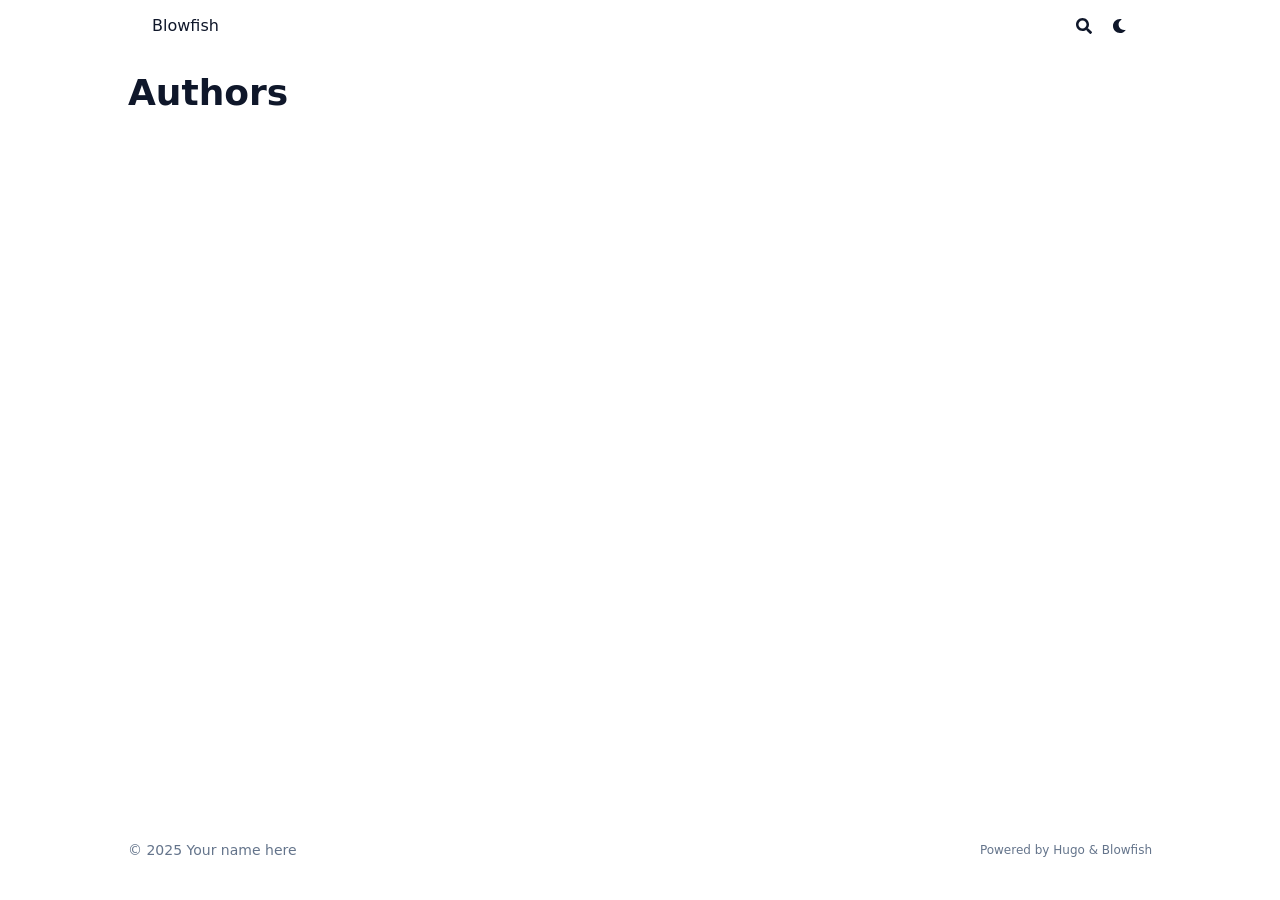
==== public/authors/index.html @ 9824e263 "Initial commit" ====
<!doctype html>
<html
  lang="en"
  dir="ltr"
  class="scroll-smooth"
  data-default-appearance="light"
  data-auto-appearance="true"><head><script src="/livereload.js?mindelay=10&amp;v=2&amp;port=1313&amp;path=livereload" data-no-instant defer></script>
  <meta charset="utf-8">
  
    <meta http-equiv="content-language" content="en">
  
  <meta name="viewport" content="width=device-width, initial-scale=1.0">
  <meta http-equiv="X-UA-Compatible" content="ie=edge">
  <meta name="theme-color">

  
  <title>Authors &middot; Blowfish</title>
    <meta name="title" content="Authors &middot; Blowfish">

  
  <meta name="description" content="My awesome website">
  
  
  
  <link rel="canonical" href="//localhost:1313/authors/">
  
      <link rel="alternate" type="application/rss+xml" href="/authors/index.xml" title="Blowfish" />
  
  
  
  
  
  
  
  
  
  
    
    
  
  
  <link
    type="text/css"
    rel="stylesheet"
    href="/css/main.bundle.min.d7672814413dccdcf76c504d9b0ebb8d0f964dbe6b30a3d4b25b15809a94c2eb732d99898aded2009aacdd1fa8b17cea1369fd81560790cd355aee00bbd142fd.css"
    integrity="sha512-12coFEE9zNz3bFBNmw67jQ&#43;WTb5rMKPUslsVgJqUwutzLZmJit7SAJqs3R&#43;osXzqE2n9gVYHkM01Wu4Au9FC/Q==">

  
  
  <script
    type="text/javascript"
    src="/js/appearance.min.516a16745bea5a9bd011138d254cc0fd3973cd55ce6e15f3dec763e7c7c2c7448f8fe7b54cca811cb821b0c7e12cd161caace1dd794ac3d34d40937cbcc9ee12.js"
    integrity="sha512-UWoWdFvqWpvQERONJUzA/TlzzVXObhXz3sdj58fCx0SPj&#43;e1TMqBHLghsMfhLNFhyqzh3XlKw9NNQJN8vMnuEg=="></script>
  
  
    
    
    
  
  
    
    
  
  
  
  
  
  
  
  
  
    
    <script
      defer
      type="text/javascript"
      id="script-bundle"
      src="/js/main.bundle.min.98bb8ce8f123e03c4d2171eeec151dd404b5c476beb5ef1068d0e8b1a2afb923065e6552fc14b2d867c85ee4bd8529a43193f729f874d3908517ba03b5d1cc57.js"
      integrity="sha512-mLuM6PEj4DxNIXHu7BUd1AS1xHa&#43;te8QaNDosaKvuSMGXmVS/BSy2GfIXuS9hSmkMZP3Kfh005CFF7oDtdHMVw=="
      data-copy="Copy"
      data-copied="Copied"></script>
  
  
    
    <script src="/lib/zoom/zoom.min.umd.a527109b68c082a70f3697716dd72a9d5aa8b545cf800cecbbc7399f2ca6f6e0ce3e431f2062b48bbfa47c9ea42822714060bef309be073f49b9c0e30d318d7b.js" integrity="sha512-pScQm2jAgqcPNpdxbdcqnVqotUXPgAzsu8c5nyym9uDOPkMfIGK0i7&#43;kfJ6kKCJxQGC&#43;8wm&#43;Bz9JucDjDTGNew=="></script>
  

  
  
    <link rel="apple-touch-icon" sizes="180x180" href="/apple-touch-icon.png">
    <link rel="icon" type="image/png" sizes="32x32" href="/favicon-32x32.png">
    <link rel="icon" type="image/png" sizes="16x16" href="/favicon-16x16.png">
    <link rel="manifest" href="/site.webmanifest">
  

  
  
  
  
  
  

  
  <meta property="og:url" content="//localhost:1313/authors/">
  <meta property="og:site_name" content="Blowfish">
  <meta property="og:title" content="Authors">
  <meta property="og:description" content="My awesome website">
  <meta property="og:locale" content="en">
  <meta property="og:type" content="website">

  
  <meta name="twitter:card" content="summary">
  <meta name="twitter:title" content="Authors">
  <meta name="twitter:description" content="My awesome website">

  


  
  
    <meta name="author" content="Your name here">
  
  

  
  

<script src="/lib/jquery/jquery.slim.min.b0dca576e87d7eaa5850ae4e61759c065786cdb6489d68fcc82240539eebd5da522bdb4fda085ffd245808c8fe2acb2516408eb774ef26b5f6015fc6737c0ea8.js" integrity="sha512-sNylduh9fqpYUK5OYXWcBleGzbZInWj8yCJAU57r1dpSK9tP2ghf/SRYCMj&#43;KsslFkCOt3TvJrX2AV/Gc3wOqA=="></script>























  
  





  
  

  
  

  
  

  
  
</head>
<body
    class="flex flex-col h-screen px-6 m-auto text-lg leading-7 max-w-7xl bg-neutral text-neutral-900 dark:bg-neutral-800 dark:text-neutral sm:px-14 md:px-24 lg:px-32 scrollbar-thin scrollbar-track-neutral-200 scrollbar-thumb-neutral-400 dark:scrollbar-track-neutral-800 dark:scrollbar-thumb-neutral-600">
    <div id="the-top" class="absolute flex self-center">
      <a
        class="px-3 py-1 text-sm -translate-y-8 rounded-b-lg bg-primary-200 focus:translate-y-0 dark:bg-neutral-600"
        href="#main-content">
        <span class="font-bold text-primary-600 ltr:pr-2 rtl:pl-2 dark:text-primary-400">&darr;</span>
        Skip to main content
      </a>
    </div>
    
    
      













<div
  class="main-menu flex items-center justify-between px-4 py-6 sm:px-6 md:justify-start gap-x-3 pt-[2px] pr-0 pb-[3px] pl-0">
  
  

  <div class="flex flex-1 items-center justify-between">
    <nav class="flex space-x-3">
      
        <a href="/" class="text-base font-medium text-gray-500 hover:text-gray-900">
          Blowfish
        </a>
      
    </nav>
    
  <nav class="hidden md:flex items-center gap-x-5 md:ml-12 h-12">
    

    

    

    
      <button
        id="search-button"
        aria-label="Search"
        class="text-base hover:text-primary-600 dark:hover:text-primary-400"
        title="Search (/)">
        <span class="relative block icon"><svg aria-hidden="true" focusable="false" data-prefix="fas" data-icon="search" class="svg-inline--fa fa-search fa-w-16" role="img" xmlns="http://www.w3.org/2000/svg" viewBox="0 0 512 512"><path fill="currentColor" d="M505 442.7L405.3 343c-4.5-4.5-10.6-7-17-7H372c27.6-35.3 44-79.7 44-128C416 93.1 322.9 0 208 0S0 93.1 0 208s93.1 208 208 208c48.3 0 92.7-16.4 128-44v16.3c0 6.4 2.5 12.5 7 17l99.7 99.7c9.4 9.4 24.6 9.4 33.9 0l28.3-28.3c9.4-9.4 9.4-24.6.1-34zM208 336c-70.7 0-128-57.2-128-128 0-70.7 57.2-128 128-128 70.7 0 128 57.2 128 128 0 70.7-57.2 128-128 128z"/></svg>
</span>
      </button>
    

    
      <div class=" flex items-center">
        <button
          id="appearance-switcher"
          aria-label="Dark mode switcher"
          type="button"
          class="text-base hover:text-primary-600 dark:hover:text-primary-400">
          <div class="flex items-center justify-center dark:hidden">
            <span class="relative block icon"><svg xmlns="http://www.w3.org/2000/svg" viewBox="0 0 512 512"><path fill="currentColor" d="M32 256c0-123.8 100.3-224 223.8-224c11.36 0 29.7 1.668 40.9 3.746c9.616 1.777 11.75 14.63 3.279 19.44C245 86.5 211.2 144.6 211.2 207.8c0 109.7 99.71 193 208.3 172.3c9.561-1.805 16.28 9.324 10.11 16.95C387.9 448.6 324.8 480 255.8 480C132.1 480 32 379.6 32 256z"/></svg>
</span>
          </div>
          <div class="items-center justify-center hidden dark:flex">
            <span class="relative block icon"><svg xmlns="http://www.w3.org/2000/svg" viewBox="0 0 512 512"><path fill="currentColor" d="M256 159.1c-53.02 0-95.1 42.98-95.1 95.1S202.1 351.1 256 351.1s95.1-42.98 95.1-95.1S309 159.1 256 159.1zM509.3 347L446.1 255.1l63.15-91.01c6.332-9.125 1.104-21.74-9.826-23.72l-109-19.7l-19.7-109c-1.975-10.93-14.59-16.16-23.72-9.824L256 65.89L164.1 2.736c-9.125-6.332-21.74-1.107-23.72 9.824L121.6 121.6L12.56 141.3C1.633 143.2-3.596 155.9 2.736 164.1L65.89 256l-63.15 91.01c-6.332 9.125-1.105 21.74 9.824 23.72l109 19.7l19.7 109c1.975 10.93 14.59 16.16 23.72 9.824L256 446.1l91.01 63.15c9.127 6.334 21.75 1.107 23.72-9.822l19.7-109l109-19.7C510.4 368.8 515.6 356.1 509.3 347zM256 383.1c-70.69 0-127.1-57.31-127.1-127.1c0-70.69 57.31-127.1 127.1-127.1s127.1 57.3 127.1 127.1C383.1 326.7 326.7 383.1 256 383.1z"/></svg>
</span>
          </div>
        </button>
      </div>
    
  </nav>

    
  <div class="flex md:hidden items-center gap-x-5 md:ml-12 h-12">
    <span></span>

    

    

    
      <button
        id="search-button-mobile"
        aria-label="Search"
        class="text-base hover:text-primary-600 dark:hover:text-primary-400"
        title="Search (/)">
        <span class="relative block icon"><svg aria-hidden="true" focusable="false" data-prefix="fas" data-icon="search" class="svg-inline--fa fa-search fa-w-16" role="img" xmlns="http://www.w3.org/2000/svg" viewBox="0 0 512 512"><path fill="currentColor" d="M505 442.7L405.3 343c-4.5-4.5-10.6-7-17-7H372c27.6-35.3 44-79.7 44-128C416 93.1 322.9 0 208 0S0 93.1 0 208s93.1 208 208 208c48.3 0 92.7-16.4 128-44v16.3c0 6.4 2.5 12.5 7 17l99.7 99.7c9.4 9.4 24.6 9.4 33.9 0l28.3-28.3c9.4-9.4 9.4-24.6.1-34zM208 336c-70.7 0-128-57.2-128-128 0-70.7 57.2-128 128-128 70.7 0 128 57.2 128 128 0 70.7-57.2 128-128 128z"/></svg>
</span>
      </button>
    

    
      <button
        id="appearance-switcher-mobile"
        aria-label="Dark mode switcher"
        type="button"
        class="text-base hover:text-primary-600 dark:hover:text-primary-400 ltr:mr-1 rtl:ml-1">
        <div class="flex items-center justify-center dark:hidden">
          <span class="relative block icon"><svg xmlns="http://www.w3.org/2000/svg" viewBox="0 0 512 512"><path fill="currentColor" d="M32 256c0-123.8 100.3-224 223.8-224c11.36 0 29.7 1.668 40.9 3.746c9.616 1.777 11.75 14.63 3.279 19.44C245 86.5 211.2 144.6 211.2 207.8c0 109.7 99.71 193 208.3 172.3c9.561-1.805 16.28 9.324 10.11 16.95C387.9 448.6 324.8 480 255.8 480C132.1 480 32 379.6 32 256z"/></svg>
</span>
        </div>
        <div class="items-center justify-center hidden dark:flex">
          <span class="relative block icon"><svg xmlns="http://www.w3.org/2000/svg" viewBox="0 0 512 512"><path fill="currentColor" d="M256 159.1c-53.02 0-95.1 42.98-95.1 95.1S202.1 351.1 256 351.1s95.1-42.98 95.1-95.1S309 159.1 256 159.1zM509.3 347L446.1 255.1l63.15-91.01c6.332-9.125 1.104-21.74-9.826-23.72l-109-19.7l-19.7-109c-1.975-10.93-14.59-16.16-23.72-9.824L256 65.89L164.1 2.736c-9.125-6.332-21.74-1.107-23.72 9.824L121.6 121.6L12.56 141.3C1.633 143.2-3.596 155.9 2.736 164.1L65.89 256l-63.15 91.01c-6.332 9.125-1.105 21.74 9.824 23.72l109 19.7l19.7 109c1.975 10.93 14.59 16.16 23.72 9.824L256 446.1l91.01 63.15c9.127 6.334 21.75 1.107 23.72-9.822l19.7-109l109-19.7C510.4 368.8 515.6 356.1 509.3 347zM256 383.1c-70.69 0-127.1-57.31-127.1-127.1c0-70.69 57.31-127.1 127.1-127.1s127.1 57.3 127.1 127.1C383.1 326.7 326.7 383.1 256 383.1z"/></svg>
</span>
        </div>
      </button>
    
  </div>

  </div>
  
  <div class="-my-2 md:hidden">
    <div id="menu-button" class="block">
      
    </div>
  </div>

</div>





    
    <div class="relative flex flex-col grow">
      <main id="main-content" class="grow">
        
  
  <header>
    
    <h1 class="mt-5 text-4xl font-extrabold text-neutral-900 dark:text-neutral">Authors</h1>
    <div class="mt-1 mb-2 text-base text-neutral-500 dark:text-neutral-400 print:hidden">
      





  
  



  

  

  

  

  


  <div class="flex flex-row flex-wrap items-center">
    
    
  </div>


    </div>
  </header>
  

  

    <section class="flex flex-wrap max-w-prose -mx-2 overflow-hidden">
      
    </section>
  


        
      </main><footer id="site-footer" class="py-10 print:hidden">
  
  
    
  
  <div class="flex items-center justify-between">
    
    
      <p class="text-sm text-neutral-500 dark:text-neutral-400">
          &copy;
          2025
          Your name here
      </p>
    

    
    
      <p class="text-xs text-neutral-500 dark:text-neutral-400">
        
        
        Powered by <a class="hover:underline hover:decoration-primary-400 hover:text-primary-500"
          href="https://gohugo.io/" target="_blank" rel="noopener noreferrer">Hugo</a> &amp; <a class="hover:underline hover:decoration-primary-400 hover:text-primary-500"
          href="https://blowfish.page/" target="_blank" rel="noopener noreferrer">Blowfish</a>
      </p>
    
  </div>
  
    <script>
      mediumZoom(document.querySelectorAll("img:not(.nozoom)"), {
        margin: 24,
        background: "rgba(0,0,0,0.5)",
        scrollOffset: 0,
      });
    </script>
  
  
  
  <script
    type="text/javascript"
    src="/js/process.min.ee03488f19c93c2efb199e2e3014ea5f3cb2ce7d45154adb3399a158cac27ca52831db249ede5bb602700ef87eb02434139de0858af1818ab0fb4182472204a4.js"
    integrity="sha512-7gNIjxnJPC77GZ4uMBTqXzyyzn1FFUrbM5mhWMrCfKUoMdsknt5btgJwDvh&#43;sCQ0E53ghYrxgYqw&#43;0GCRyIEpA=="></script>
  
  
</footer>
<div
  id="search-wrapper"
  class="invisible fixed inset-0 flex h-screen w-screen cursor-default flex-col bg-neutral-500/50 p-4 backdrop-blur-sm dark:bg-neutral-900/50 sm:p-6 md:p-[10vh] lg:p-[12vh] z-500"
  data-url="//localhost:1313/">
  <div
    id="search-modal"
    class="flex flex-col w-full max-w-3xl min-h-0 mx-auto border rounded-md shadow-lg top-20 border-neutral-200 bg-neutral dark:border-neutral-700 dark:bg-neutral-800">
    <header class="relative z-10 flex items-center justify-between flex-none px-2">
      <form class="flex items-center flex-auto min-w-0">
        <div class="flex items-center justify-center w-8 h-8 text-neutral-400">
          <span class="relative block icon"><svg aria-hidden="true" focusable="false" data-prefix="fas" data-icon="search" class="svg-inline--fa fa-search fa-w-16" role="img" xmlns="http://www.w3.org/2000/svg" viewBox="0 0 512 512"><path fill="currentColor" d="M505 442.7L405.3 343c-4.5-4.5-10.6-7-17-7H372c27.6-35.3 44-79.7 44-128C416 93.1 322.9 0 208 0S0 93.1 0 208s93.1 208 208 208c48.3 0 92.7-16.4 128-44v16.3c0 6.4 2.5 12.5 7 17l99.7 99.7c9.4 9.4 24.6 9.4 33.9 0l28.3-28.3c9.4-9.4 9.4-24.6.1-34zM208 336c-70.7 0-128-57.2-128-128 0-70.7 57.2-128 128-128 70.7 0 128 57.2 128 128 0 70.7-57.2 128-128 128z"/></svg>
</span>
        </div>
        <input
          type="search"
          id="search-query"
          class="flex flex-auto h-12 mx-1 bg-transparent appearance-none focus:outline-dotted focus:outline-2 focus:outline-transparent"
          placeholder="Search"
          tabindex="0">
      </form>
      <button
        id="close-search-button"
        class="flex items-center justify-center w-8 h-8 text-neutral-700 hover:text-primary-600 dark:text-neutral dark:hover:text-primary-400"
        title="Close (Esc)">
        <span class="relative block icon"><svg xmlns="http://www.w3.org/2000/svg" viewBox="0 0 320 512"><path fill="currentColor" d="M310.6 361.4c12.5 12.5 12.5 32.75 0 45.25C304.4 412.9 296.2 416 288 416s-16.38-3.125-22.62-9.375L160 301.3L54.63 406.6C48.38 412.9 40.19 416 32 416S15.63 412.9 9.375 406.6c-12.5-12.5-12.5-32.75 0-45.25l105.4-105.4L9.375 150.6c-12.5-12.5-12.5-32.75 0-45.25s32.75-12.5 45.25 0L160 210.8l105.4-105.4c12.5-12.5 32.75-12.5 45.25 0s12.5 32.75 0 45.25l-105.4 105.4L310.6 361.4z"/></svg>
</span>
      </button>
    </header>
    <section class="flex-auto px-2 overflow-auto">
      <ul id="search-results">
        
      </ul>
    </section>
  </div>
</div>

    </div>
  </body>
  
</html>
---- css/main.bundle.min.d7672814413dccdcf76c504d9b0ebb8d0f964dbe6b30a3d4b25b15809a94c2eb732d99898aded2009aacdd1fa8b17cea1369fd81560790cd355aee00bbd142fd.css ----
:root{--color-neutral:255, 255, 255;--color-neutral-50:248, 250, 252;--color-neutral-100:241, 245, 249;--color-neutral-200:226, 232, 240;--color-neutral-300:203, 213, 225;--color-neutral-400:148, 163, 184;--color-neutral-500:100, 116, 139;--color-neutral-600:71, 85, 105;--color-neutral-700:51, 65, 85;--color-neutral-800:30, 41, 59;--color-neutral-900:15, 23, 42;--color-primary-50:239, 246, 255;--color-primary-100:219, 234, 254;--color-primary-200:191, 219, 254;--color-primary-300:147, 197, 253;--color-primary-400:96, 165, 250;--color-primary-500:59, 130, 246;--color-primary-600:37, 99, 235;--color-primary-700:29, 78, 216;--color-primary-800:30, 64, 175;--color-primary-900:30, 58, 138;--color-secondary-50:236, 254, 255;--color-secondary-100:207, 250, 254;--color-secondary-200:165, 243, 252;--color-secondary-300:103, 232, 249;--color-secondary-400:34, 211, 238;--color-secondary-500:6, 182, 212;--color-secondary-600:8, 145, 178;--color-secondary-700:14, 116, 144;--color-secondary-800:21, 94, 117;--color-secondary-900:22, 78, 99}/*!tailwindcss v4.1.11 | MIT License | https://tailwindcss.com*//*!Blowfish | MIT License | https://github.com/nunocoracao/blowfish*/@layer properties;#zen-mode-button{cursor:pointer}.zen-mode{position:relative}body.zen-mode-enable{ #bmc-wbtn, .author { display: none !important; }}.prose .chroma{position:static;border-radius:var(--radius-md);background-color:rgba(var(--color-neutral-50),1);color:rgba(var(--color-neutral-700),1);&:is(.dark *) { background-color:rgba(var(--color-neutral-700),1); } &:is(.dark *) { color:rgba(var(--color-neutral-200),1); }}.chroma .lntd,.chroma .lntd pre{margin:calc(var(--spacing) * 0);--tw-border-style:none;border-style:none;padding:calc(var(--spacing) * 0);vertical-align:top}.chroma .lntable{display:block;width:auto;overflow:hidden;padding-inline:calc(var(--spacing) * 4);padding-block:calc(var(--spacing) * 3);font-size:var(--text-base);line-height:var(--tw-leading,var(--text-base--line-height));border-spacing:0}.chroma .hl{margin-inline:calc(var(--spacing) * -4);display:block;width:auto;background-color:rgba(var(--color-primary-100),1);padding-inline:calc(var(--spacing) * 4);&:is(.dark *) { background-color:rgba(var(--color-primary-900),1); }}.chroma .lntd .hl{margin:calc(var(--spacing) * 0);padding:calc(var(--spacing) * 0)}.chroma .lnt,.chroma .ln{margin-right:.4em;padding-inline:.4em;padding-block:calc(var(--spacing) * 0);color:rgba(var(--color-neutral-600),1);&:is(.dark *) { color:rgba(var(--color-neutral-300),1); }}.chroma .k,.chroma .kd,.chroma .kn,.chroma .kp,.chroma .kr,.chroma .nc,.chroma .fm,.chroma .nn,.chroma .vc,.chroma .o{color:rgba(var(--color-primary-600),1);&:is(.dark *) { color:rgba(var(--color-primary-300),1); }}.chroma .kc{--tw-font-weight:var(--font-weight-semibold);font-weight:var(--font-weight-semibold);color:rgba(var(--color-secondary-400),1);&:is(.dark *) { color:rgba(var(--color-secondary-500),1); }}.chroma .kt,.chroma .nv,.chroma .vi,.chroma .vm,.chroma .m,.chroma .mb,.chroma .mf,.chroma .mh,.chroma .mi,.chroma .il,.chroma .mo{color:rgba(var(--color-secondary-400),1);&:is(.dark *) { color:rgba(var(--color-secondary-600),1); }}.chroma .n,.chroma .nd,.chroma .ni,.chroma .nl{color:rgba(var(--color-secondary-900),1);&:is(.dark *) { color:rgba(var(--color-secondary-200),1); }}.chroma .na,.chroma .nb,.chroma .bp,.chroma .nx,.chroma .py,.chroma .nt{color:rgba(var(--color-secondary-800),1);&:is(.dark *) { color:rgba(var(--color-secondary-300),1); }}.chroma .no,.chroma .ne,.chroma .vg{--tw-font-weight:var(--font-weight-semibold);font-weight:var(--font-weight-semibold);color:rgba(var(--color-secondary-400),1);&:is(.dark *) { color:rgba(var(--color-secondary-500),1); }}.chroma .nf{color:rgba(var(--color-secondary-600),1);&:is(.dark *) { color:rgba(var(--color-secondary-500),1); }}.chroma .l,.chroma .ld,.chroma .s,.chroma .sa,.chroma .sb,.chroma .sc,.chroma .dl,.chroma .sd,.chroma .s2,.chroma .sh,.chroma .si,.chroma .sx,.chroma .s1,.chroma .gi,.chroma .go,.chroma .gp{color:rgba(var(--color-primary-800),1);&:is(.dark *) { color:rgba(var(--color-primary-400),1); }}.chroma .se{--tw-font-weight:var(--font-weight-semibold);font-weight:var(--font-weight-semibold);color:rgba(var(--color-secondary-400),1);&:is(.dark *) { color:rgba(var(--color-secondary-500),1); }}.chroma .sr,.chroma .ss{--tw-font-weight:var(--font-weight-semibold);font-weight:var(--font-weight-semibold);color:rgba(var(--color-primary-800),1);&:is(.dark *) { color:rgba(var(--color-primary-400),1); }}.chroma .ow{--tw-font-weight:var(--font-weight-semibold);font-weight:var(--font-weight-semibold);color:rgba(var(--color-primary-400),1);&:is(.dark *) { color:rgba(var(--color-primary-600),1); }}.chroma .c,.chroma .cm,.chroma .c1,.chroma .cs,.chroma .cp,.chroma .cpf{color:rgba(var(--color-neutral-500),1);font-style:italic;&:is(.dark *) { color:rgba(var(--color-neutral-400),1); }}.chroma .ch{--tw-font-weight:var(--font-weight-semibold);font-weight:var(--font-weight-semibold);color:rgba(var(--color-neutral-500),1);font-style:italic;&:is(.dark *) { color:rgba(var(--color-neutral-400),1); }}.chroma .ge{font-style:italic}.chroma .gh{--tw-font-weight:var(--font-weight-semibold);font-weight:var(--font-weight-semibold);color:rgba(var(--color-neutral-500),1)}.chroma .gs{--tw-font-weight:var(--font-weight-semibold);font-weight:var(--font-weight-semibold)}.chroma .gu,.chroma .gt{color:rgba(var(--color-neutral-500),1)}.chroma .gl{text-decoration-line:underline}.a11y-panel-enter-active{animation:slideInFromTop .3s cubic-bezier(.4,0,.2,1)forwards}.a11y-panel-leave-active{animation:slideOutToTop .3s cubic-bezier(.4,0,.2,1)forwards}.ios-toggle{position:relative;width:42px;height:24px;background:#e5e5e5;border-radius:12px;cursor:pointer;transition:background-color .3s ease;pointer-events:auto}.ios-toggle input{position:absolute;top:0;left:0;width:100%;height:100%;opacity:0;cursor:pointer;z-index:1}.ios-toggle::after{content:"";position:absolute;top:2px;left:2px;width:20px;height:20px;background:#fff;border-radius:50%;transition:transform .3s ease,background-color .3s ease;box-shadow:0 1px 3px rgba(0,0,0,.2);z-index:0}.ios-toggle input:checked+.toggle-track::after{transform:translateX(18px)}.ios-toggle input:checked+.toggle-track{background:rgba(var(--color-primary-500),1)}.ios-toggle input:checked~.ios-toggle-ball{transform:translateX(18px)}.ios-toggle.is-checked{background:rgba(var(--color-primary-500),1)}.ios-toggle:has(input:checked){background:rgba(var(--color-primary-500),1)}.ios-toggle:has(input:checked)::after{transform:translateX(18px)}.dark .ios-toggle{background:#404040}.dark .ios-toggle::after{background:#f5f5f5}@layer theme,base,components,utilities;@layer theme{:root, :host {
    --font-sans: ui-sans-serif, system-ui, sans-serif, "Apple Color Emoji",
      "Segoe UI Emoji", "Segoe UI Symbol", "Noto Color Emoji";
    --font-mono: ui-monospace, SFMono-Regular, Menlo, Monaco, Consolas, "Liberation Mono",
      "Courier New", monospace;
    --spacing: 0.25rem;
    --container-xs: 20rem;
    --container-xl: 36rem;
    --container-3xl: 48rem;
    --container-7xl: 80rem;
    --text-xs: 0.75rem;
    --text-xs--line-height: calc(1 / 0.75);
    --text-sm: 0.875rem;
    --text-sm--line-height: calc(1.25 / 0.875);
    --text-base: 1rem;
    --text-base--line-height: calc(1.5 / 1);
    --text-lg: 1.125rem;
    --text-lg--line-height: calc(1.75 / 1.125);
    --text-xl: 1.25rem;
    --text-xl--line-height: calc(1.75 / 1.25);
    --text-2xl: 1.5rem;
    --text-2xl--line-height: calc(2 / 1.5);
    --text-3xl: 1.875rem;
    --text-3xl--line-height: calc(2.25 / 1.875);
    --text-4xl: 2.25rem;
    --text-4xl--line-height: calc(2.5 / 2.25);
    --font-weight-light: 300;
    --font-weight-normal: 400;
    --font-weight-medium: 500;
    --font-weight-semibold: 600;
    --font-weight-bold: 700;
    --font-weight-extrabold: 800;
    --tracking-normal: 0em;
    --leading-snug: 1.375;
    --radius-md: 0.375rem;
    --radius-lg: 0.5rem;
    --radius-xl: 0.75rem;
    --radius-2xl: 1rem;
    --ease-in: cubic-bezier(0.4, 0, 1, 1);
    --ease-out: cubic-bezier(0, 0, 0.2, 1);
    --ease-in-out: cubic-bezier(0.4, 0, 0.2, 1);
    --animate-pulse: pulse 2s cubic-bezier(0.4, 0, 0.6, 1) infinite;
    --blur-sm: 8px;
    --blur-2xl: 40px;
    --default-transition-duration: 150ms;
    --default-transition-timing-function: cubic-bezier(0.4, 0, 0.2, 1);
    --default-font-family: var(--font-sans);
    --default-mono-font-family: var(--font-mono);
  }
}@layer base{*, ::after, ::before, ::backdrop, ::file-selector-button {
    box-sizing: border-box;
    margin: 0;
    padding: 0;
    border: 0 solid;
  }
  html, :host {
    line-height: 1.5;
    -webkit-text-size-adjust: 100%;
    tab-size: 4;
    font-family: var(--default-font-family, ui-sans-serif, system-ui, sans-serif, "Apple Color Emoji", "Segoe UI Emoji", "Segoe UI Symbol", "Noto Color Emoji");
    font-feature-settings: var(--default-font-feature-settings, normal);
    font-variation-settings: var(--default-font-variation-settings, normal);
    -webkit-tap-highlight-color: transparent;
  }
  hr {
    height: 0;
    color: inherit;
    border-top-width: 1px;
  }
  abbr:where([title]) {
    -webkit-text-decoration: underline dotted;
    text-decoration: underline dotted;
  }
  h1, h2, h3, h4, h5, h6 {
    font-size: inherit;
    font-weight: inherit;
  }
  a {
    color: inherit;
    -webkit-text-decoration: inherit;
    text-decoration: inherit;
  }
  b, strong {
    font-weight: bolder;
  }
  code, kbd, samp, pre {
    font-family: var(--default-mono-font-family, ui-monospace, SFMono-Regular, Menlo, Monaco, Consolas, "Liberation Mono", "Courier New", monospace);
    font-feature-settings: var(--default-mono-font-feature-settings, normal);
    font-variation-settings: var(--default-mono-font-variation-settings, normal);
    font-size: 1em;
  }
  small {
    font-size: 80%;
  }
  sub, sup {
    font-size: 75%;
    line-height: 0;
    position: relative;
    vertical-align: baseline;
  }
  sub {
    bottom: -0.25em;
  }
  sup {
    top: -0.5em;
  }
  table {
    text-indent: 0;
    border-color: inherit;
    border-collapse: collapse;
  }
  :-moz-focusring {
    outline: auto;
  }
  progress {
    vertical-align: baseline;
  }
  summary {
    display: list-item;
  }
  ol, ul, menu {
    list-style: none;
  }
  img, svg, video, canvas, audio, iframe, embed, object {
    display: block;
    vertical-align: middle;
  }
  img, video {
    max-width: 100%;
    height: auto;
  }
  button, input, select, optgroup, textarea, ::file-selector-button {
    font: inherit;
    font-feature-settings: inherit;
    font-variation-settings: inherit;
    letter-spacing: inherit;
    color: inherit;
    border-radius: 0;
    background-color: transparent;
    opacity: 1;
  }
  :where(select:is([multiple], [size])) optgroup {
    font-weight: bolder;
  }
  :where(select:is([multiple], [size])) optgroup option {
    padding-inline-start: 20px;
  }
  ::file-selector-button {
    margin-inline-end: 4px;
  }
  ::placeholder {
    opacity: 1;
  }
  @supports (not (-webkit-appearance: -apple-pay-button))  or (contain-intrinsic-size: 1px) {
    ::placeholder {
      color: currentcolor;
      @supports (color: color-mix(in lab, red, red)) {
        color: color-mix(in oklab, currentcolor 50%, transparent);
      }
    }
  }
  textarea {
    resize: vertical;
  }
  ::-webkit-search-decoration {
    -webkit-appearance: none;
  }
  ::-webkit-date-and-time-value {
    min-height: 1lh;
    text-align: inherit;
  }
  ::-webkit-datetime-edit {
    display: inline-flex;
  }
  ::-webkit-datetime-edit-fields-wrapper {
    padding: 0;
  }
  ::-webkit-datetime-edit, ::-webkit-datetime-edit-year-field, ::-webkit-datetime-edit-month-field, ::-webkit-datetime-edit-day-field, ::-webkit-datetime-edit-hour-field, ::-webkit-datetime-edit-minute-field, ::-webkit-datetime-edit-second-field, ::-webkit-datetime-edit-millisecond-field, ::-webkit-datetime-edit-meridiem-field {
    padding-block: 0;
  }
  :-moz-ui-invalid {
    box-shadow: none;
  }
  button, input:where([type="button"], [type="reset"], [type="submit"]), ::file-selector-button {
    appearance: button;
  }
  ::-webkit-inner-spin-button, ::-webkit-outer-spin-button {
    height: auto;
  }
  [hidden]:where(:not([hidden="until-found"])) {
    display: none !important;
  }
}@layer utilities{.pointer-events-auto {
    pointer-events: auto;
  }
  .pointer-events-none {
    pointer-events: none;
  }
  .\!visible {
    visibility: visible !important;
  }
  .collapse {
    visibility: collapse;
  }
  .invisible {
    visibility: hidden;
  }
  .visible {
    visibility: visible;
  }
  .sr-only {
    position: absolute;
    width: 1px;
    height: 1px;
    padding: 0;
    margin: -1px;
    overflow: hidden;
    clip: rect(0, 0, 0, 0);
    white-space: nowrap;
    border-width: 0;
  }
  .\!absolute {
    position: absolute !important;
  }
  .absolute {
    position: absolute;
  }
  .fixed {
    position: fixed;
  }
  .relative {
    position: relative;
  }
  .static {
    position: static;
  }
  .sticky {
    position: sticky;
  }
  .inset-0 {
    inset: calc(var(--spacing) * 0);
  }
  .inset-x-0 {
    inset-inline: calc(var(--spacing) * 0);
  }
  .top-0 {
    top: calc(var(--spacing) * 0);
  }
  .top-1\/2 {
    top: calc(1/2 * 100%);
  }
  .top-20 {
    top: calc(var(--spacing) * 20);
  }
  .top-\[110vh\] {
    top: 110vh;
  }
  .top-\[calc\(100vh-5\.5rem\)\] {
    top: calc(100vh - 5.5rem);
  }
  .right-0 {
    right: calc(var(--spacing) * 0);
  }
  .bottom-0 {
    bottom: calc(var(--spacing) * 0);
  }
  .left-0 {
    left: calc(var(--spacing) * 0);
  }
  .left-1\/2 {
    left: calc(1/2 * 100%);
  }
  .left-\[calc\(max\(-50vw\,-800px\)\+50\%\)\] {
    left: calc(max(-50vw, -800px) + 50%);
  }
  .-z-10 {
    z-index: calc(10 * -1);
  }
  .z-2 {
    z-index: 2;
  }
  .z-10 {
    z-index: 10;
  }
  .z-30 {
    z-index: 30;
  }
  .z-80 {
    z-index: 80;
  }
  .z-100 {
    z-index: 100;
  }
  .z-500 {
    z-index: 500;
  }
  .z-\[1\] {
    z-index: 1;
  }
  .z-\[999\] {
    z-index: 999;
  }
  .z-\[1040\] {
    z-index: 1040;
  }
  .z-\[1070\] {
    z-index: 1070;
  }
  .z-\[1080\] {
    z-index: 1080;
  }
  .order-first {
    order: -9999;
  }
  .float-left {
    float: left;
  }
  .container {
    width: 100%;
    @media (width >= 640px) {
      max-width: 640px;
    }
    @media (width >= 853px) {
      max-width: 853px;
    }
    @media (width >= 1024px) {
      max-width: 1024px;
    }
    @media (width >= 1280px) {
      max-width: 1280px;
    }
    @media (width >= 1536px) {
      max-width: 1536px;
    }
  }
  .\!-m-px {
    margin: -1px !important;
  }
  .m-0 {
    margin: calc(var(--spacing) * 0);
  }
  .m-1 {
    margin: calc(var(--spacing) * 1);
  }
  .m-2 {
    margin: calc(var(--spacing) * 2);
  }
  .m-300 {
    margin: calc(var(--spacing) * 300);
  }
  .m-auto {
    margin: auto;
  }
  .-mx-2 {
    margin-inline: calc(var(--spacing) * -2);
  }
  .mx-1 {
    margin-inline: calc(var(--spacing) * 1);
  }
  .mx-\[3px\] {
    margin-inline: 3px;
  }
  .mx-\[15\%\] {
    margin-inline: 15%;
  }
  .mx-auto {
    margin-inline: auto;
  }
  .-my-2 {
    margin-block: calc(var(--spacing) * -2);
  }
  .my-0 {
    margin-block: calc(var(--spacing) * 0);
  }
  .my-3 {
    margin-block: calc(var(--spacing) * 3);
  }
  .prose {
    color: var(--tw-prose-body);
    max-width: 65ch;
    :where(p):not(:where([class~="not-prose"],[class~="not-prose"] *)) {
      margin-top: 1.25em;
      margin-bottom: 1.25em;
    }
    :where([class~="lead"]):not(:where([class~="not-prose"],[class~="not-prose"] *)) {
      color: var(--tw-prose-lead);
      font-size: 1.25em;
      line-height: 1.6;
      margin-top: 1.2em;
      margin-bottom: 1.2em;
    }
    :where(a):not(:where([class~="not-prose"],[class~="not-prose"] *)) {
      color: var(--tw-prose-links);
      text-decoration: none;
      font-weight: 500;
      text-decoration-color: rgba(var(--color-primary-300), 1);
      &:hover {
        color: rgba(var(--color-primary-600), 1);
        text-decoration: none;
        border-radius: 0.09rem;
      }
    }
    :where(strong):not(:where([class~="not-prose"],[class~="not-prose"] *)) {
      color: var(--tw-prose-bold);
      font-weight: 600;
    }
    :where(a strong):not(:where([class~="not-prose"],[class~="not-prose"] *)) {
      color: inherit;
    }
    :where(blockquote strong):not(:where([class~="not-prose"],[class~="not-prose"] *)) {
      color: inherit;
    }
    :where(thead th strong):not(:where([class~="not-prose"],[class~="not-prose"] *)) {
      color: inherit;
    }
    :where(ol):not(:where([class~="not-prose"],[class~="not-prose"] *)) {
      list-style-type: decimal;
      margin-top: 1.25em;
      margin-bottom: 1.25em;
      padding-inline-start: 1.625em;
    }
    :where(ol[type="A"]):not(:where([class~="not-prose"],[class~="not-prose"] *)) {
      list-style-type: upper-alpha;
    }
    :where(ol[type="a"]):not(:where([class~="not-prose"],[class~="not-prose"] *)) {
      list-style-type: lower-alpha;
    }
    :where(ol[type="A" s]):not(:where([class~="not-prose"],[class~="not-prose"] *)) {
      list-style-type: upper-alpha;
    }
    :where(ol[type="a" s]):not(:where([class~="not-prose"],[class~="not-prose"] *)) {
      list-style-type: lower-alpha;
    }
    :where(ol[type="I"]):not(:where([class~="not-prose"],[class~="not-prose"] *)) {
      list-style-type: upper-roman;
    }
    :where(ol[type="i"]):not(:where([class~="not-prose"],[class~="not-prose"] *)) {
      list-style-type: lower-roman;
    }
    :where(ol[type="I" s]):not(:where([class~="not-prose"],[class~="not-prose"] *)) {
      list-style-type: upper-roman;
    }
    :where(ol[type="i" s]):not(:where([class~="not-prose"],[class~="not-prose"] *)) {
      list-style-type: lower-roman;
    }
    :where(ol[type="1"]):not(:where([class~="not-prose"],[class~="not-prose"] *)) {
      list-style-type: decimal;
    }
    :where(ul):not(:where([class~="not-prose"],[class~="not-prose"] *)) {
      list-style-type: disc;
      margin-top: 1.25em;
      margin-bottom: 1.25em;
      padding-inline-start: 1.625em;
    }
    :where(ol > li):not(:where([class~="not-prose"],[class~="not-prose"] *))::marker {
      font-weight: 400;
      color: var(--tw-prose-counters);
    }
    :where(ul > li):not(:where([class~="not-prose"],[class~="not-prose"] *))::marker {
      color: var(--tw-prose-bullets);
    }
    :where(dt):not(:where([class~="not-prose"],[class~="not-prose"] *)) {
      color: var(--tw-prose-headings);
      font-weight: 600;
      margin-top: 1.25em;
    }
    :where(hr):not(:where([class~="not-prose"],[class~="not-prose"] *)) {
      border-color: var(--tw-prose-hr);
      border-top-width: 1;
      margin-top: 3em;
      margin-bottom: 3em;
    }
    :where(blockquote):not(:where([class~="not-prose"],[class~="not-prose"] *)) {
      font-weight: 500;
      font-style: italic;
      color: var(--tw-prose-quotes);
      border-inline-start-width: 0.25rem;
      border-inline-start-color: var(--tw-prose-quote-borders);
      quotes: "\201C""\201D""\2018""\2019";
      margin-top: 1.6em;
      margin-bottom: 1.6em;
      padding-inline-start: 1em;
    }
    :where(blockquote p:first-of-type):not(:where([class~="not-prose"],[class~="not-prose"] *))::before {
      content: open-quote;
    }
    :where(blockquote p:last-of-type):not(:where([class~="not-prose"],[class~="not-prose"] *))::after {
      content: close-quote;
    }
    :where(h1):not(:where([class~="not-prose"],[class~="not-prose"] *)) {
      color: var(--tw-prose-headings);
      font-weight: 800;
      font-size: 2.25em;
      margin-top: 0;
      margin-bottom: 0.8888889em;
      line-height: 1.1111111;
    }
    :where(h1 strong):not(:where([class~="not-prose"],[class~="not-prose"] *)) {
      font-weight: 900;
      color: inherit;
    }
    :where(h2):not(:where([class~="not-prose"],[class~="not-prose"] *)) {
      color: var(--tw-prose-headings);
      font-weight: 700;
      font-size: 1.5em;
      margin-top: 2em;
      margin-bottom: 1em;
      line-height: 1.3333333;
    }
    :where(h2 strong):not(:where([class~="not-prose"],[class~="not-prose"] *)) {
      font-weight: 800;
      color: inherit;
    }
    :where(h3):not(:where([class~="not-prose"],[class~="not-prose"] *)) {
      color: var(--tw-prose-headings);
      font-weight: 600;
      font-size: 1.25em;
      margin-top: 1.6em;
      margin-bottom: 0.6em;
      line-height: 1.6;
    }
    :where(h3 strong):not(:where([class~="not-prose"],[class~="not-prose"] *)) {
      font-weight: 700;
      color: inherit;
    }
    :where(h4):not(:where([class~="not-prose"],[class~="not-prose"] *)) {
      color: var(--tw-prose-headings);
      font-weight: 600;
      margin-top: 1.5em;
      margin-bottom: 0.5em;
      line-height: 1.5;
    }
    :where(h4 strong):not(:where([class~="not-prose"],[class~="not-prose"] *)) {
      font-weight: 700;
      color: inherit;
    }
    :where(img):not(:where([class~="not-prose"],[class~="not-prose"] *)) {
      margin-top: 2em;
      margin-bottom: 2em;
    }
    :where(picture):not(:where([class~="not-prose"],[class~="not-prose"] *)) {
      display: block;
      margin-top: 2em;
      margin-bottom: 2em;
    }
    :where(video):not(:where([class~="not-prose"],[class~="not-prose"] *)) {
      margin-top: 2em;
      margin-bottom: 2em;
    }
    :where(kbd):not(:where([class~="not-prose"],[class~="not-prose"] *)) {
      font-weight: 600;
      font-family: inherit;
      color: var(--tw-prose-kbd);
      box-shadow: 0 0 0 1px rgb(var(--tw-prose-kbd-shadows) / 10%), 0 3px 0 rgb(var(--tw-prose-kbd-shadows) / 10%);
      font-size: 0.9rem;
      border-radius: 0.25rem;
      padding-top: 0.1875em;
      padding-inline-end: 0.375em;
      padding-bottom: 0.1875em;
      padding-inline-start: 0.375em;
      background-color: rgba(var(--color-neutral-200), 1);
      padding: 0.1rem 0.4rem;
    }
    :where(code):not(:where([class~="not-prose"],[class~="not-prose"] *)) {
      color: var(--tw-prose-code);
      font-weight: 600;
      font-size: 0.875em;
      background-color: rgba(var(--color-neutral-50), 1);
      padding-top: 3px;
      padding-bottom: 3px;
      padding-left: 5px;
      padding-right: 5px;
      border-radius: 0.25rem;
    }
    :where(code):not(:where([class~="not-prose"],[class~="not-prose"] *))::before {
      content: "`";
      display: none;
    }
    :where(code):not(:where([class~="not-prose"],[class~="not-prose"] *))::after {
      content: "`";
      display: none;
    }
    :where(a code):not(:where([class~="not-prose"],[class~="not-prose"] *)) {
      color: var(--tw-prose-code);
    }
    :where(h1 code):not(:where([class~="not-prose"],[class~="not-prose"] *)) {
      color: inherit;
    }
    :where(h2 code):not(:where([class~="not-prose"],[class~="not-prose"] *)) {
      color: inherit;
      font-size: 0.875em;
    }
    :where(h3 code):not(:where([class~="not-prose"],[class~="not-prose"] *)) {
      color: inherit;
      font-size: 0.9em;
    }
    :where(h4 code):not(:where([class~="not-prose"],[class~="not-prose"] *)) {
      color: inherit;
    }
    :where(blockquote code):not(:where([class~="not-prose"],[class~="not-prose"] *)) {
      color: inherit;
    }
    :where(thead th code):not(:where([class~="not-prose"],[class~="not-prose"] *)) {
      color: inherit;
    }
    :where(pre):not(:where([class~="not-prose"],[class~="not-prose"] *)) {
      color: var(--tw-prose-pre-code);
      background-color: var(--tw-prose-pre-bg);
      overflow-x: auto;
      font-weight: 400;
      font-size: 0.875em;
      line-height: 1.7142857;
      margin-top: 1.7142857em;
      margin-bottom: 1.7142857em;
      border-radius: 0.375rem;
      padding-top: 0.8571429em;
      padding-inline-end: 1.1428571em;
      padding-bottom: 0.8571429em;
      padding-inline-start: 1.1428571em;
    }
    :where(pre code):not(:where([class~="not-prose"],[class~="not-prose"] *)) {
      background-color: transparent;
      border-width: 0;
      border-radius: 0;
      padding: 0;
      font-weight: inherit;
      color: inherit;
      font-size: inherit;
      font-family: inherit;
      line-height: inherit;
    }
    :where(pre code):not(:where([class~="not-prose"],[class~="not-prose"] *))::before {
      content: none;
    }
    :where(pre code):not(:where([class~="not-prose"],[class~="not-prose"] *))::after {
      content: none;
    }
    :where(table):not(:where([class~="not-prose"],[class~="not-prose"] *)) {
      width: 100%;
      table-layout: auto;
      margin-top: 2em;
      margin-bottom: 2em;
      font-size: 0.875em;
      line-height: 1.7142857;
    }
    :where(thead):not(:where([class~="not-prose"],[class~="not-prose"] *)) {
      border-bottom-width: 1px;
      border-bottom-color: var(--tw-prose-th-borders);
    }
    :where(thead th):not(:where([class~="not-prose"],[class~="not-prose"] *)) {
      color: var(--tw-prose-headings);
      font-weight: 600;
      vertical-align: bottom;
      padding-inline-end: 0.5714286em;
      padding-bottom: 0.5714286em;
      padding-inline-start: 0.5714286em;
    }
    :where(tbody tr):not(:where([class~="not-prose"],[class~="not-prose"] *)) {
      border-bottom-width: 1px;
      border-bottom-color: var(--tw-prose-td-borders);
    }
    :where(tbody tr:last-child):not(:where([class~="not-prose"],[class~="not-prose"] *)) {
      border-bottom-width: 0;
    }
    :where(tbody td):not(:where([class~="not-prose"],[class~="not-prose"] *)) {
      vertical-align: baseline;
    }
    :where(tfoot):not(:where([class~="not-prose"],[class~="not-prose"] *)) {
      border-top-width: 1px;
      border-top-color: var(--tw-prose-th-borders);
    }
    :where(tfoot td):not(:where([class~="not-prose"],[class~="not-prose"] *)) {
      vertical-align: top;
    }
    :where(th, td):not(:where([class~="not-prose"],[class~="not-prose"] *)) {
      text-align: start;
    }
    :where(figure > *):not(:where([class~="not-prose"],[class~="not-prose"] *)) {
      margin-top: 0;
      margin-bottom: 0;
    }
    :where(figcaption):not(:where([class~="not-prose"],[class~="not-prose"] *)) {
      color: var(--tw-prose-captions);
      font-size: 0.875em;
      line-height: 1.4285714;
      margin-top: 0.8571429em;
    }
    --tw-prose-body: rgba(var(--color-neutral-700), 1);
    --tw-prose-headings: rgba(var(--color-neutral-800), 1);
    --tw-prose-lead: rgba(var(--color-neutral-500), 1);
    --tw-prose-links: rgba(var(--color-primary-600), 1);
    --tw-prose-bold: rgba(var(--color-neutral-900), 1);
    --tw-prose-counters: rgba(var(--color-neutral-800), 1);
    --tw-prose-bullets: rgba(var(--color-neutral-500), 1);
    --tw-prose-hr: rgba(var(--color-neutral-200), 1);
    --tw-prose-quotes: rgba(var(--color-neutral-700), 1);
    --tw-prose-quote-borders: rgba(var(--color-primary-200), 1);
    --tw-prose-captions: rgba(var(--color-neutral-500), 1);
    --tw-prose-kbd: oklch(21% 0.034 264.665);
    --tw-prose-kbd-shadows: NaN NaN NaN;
    --tw-prose-code: rgba(var(--color-secondary-700), 1);
    --tw-prose-pre-code: rgba(var(--color-neutral-700), 1);
    --tw-prose-pre-bg: rgba(var(--color-neutral-50), 1);
    --tw-prose-th-borders: rgba(var(--color-neutral-500), 1);
    --tw-prose-td-borders: rgba(var(--color-neutral-300), 1);
    --tw-prose-invert-body: rgba(var(--color-neutral-300), 1);
    --tw-prose-invert-headings: rgba(var(--color-neutral-50), 1);
    --tw-prose-invert-lead: rgba(var(--color-neutral-500), 1);
    --tw-prose-invert-links: rgba(var(--color-primary-400), 1);
    --tw-prose-invert-bold: rgba(var(--color-neutral), 1);
    --tw-prose-invert-counters: rgba(var(--color-neutral-400), 1);
    --tw-prose-invert-bullets: rgba(var(--color-neutral-600), 1);
    --tw-prose-invert-hr: rgba(var(--color-neutral-500), 1);
    --tw-prose-invert-quotes: rgba(var(--color-neutral-200), 1);
    --tw-prose-invert-quote-borders: rgba(var(--color-primary-900), 1);
    --tw-prose-invert-captions: rgba(var(--color-neutral-400), 1);
    --tw-prose-invert-kbd: #fff;
    --tw-prose-invert-kbd-shadows: 255 255 255;
    --tw-prose-invert-code: rgba(var(--color-secondary-400), 1);
    --tw-prose-invert-pre-code: rgba(var(--color-neutral-200), 1);
    --tw-prose-invert-pre-bg: rgba(var(--color-neutral-700), 1);
    --tw-prose-invert-th-borders: rgba(var(--color-neutral-500), 1);
    --tw-prose-invert-td-borders: rgba(var(--color-neutral-700), 1);
    font-size: 1rem;
    line-height: 1.75;
    :where(picture > img):not(:where([class~="not-prose"],[class~="not-prose"] *)) {
      margin-top: 0;
      margin-bottom: 0;
    }
    :where(li):not(:where([class~="not-prose"],[class~="not-prose"] *)) {
      margin-top: 0.5em;
      margin-bottom: 0.5em;
    }
    :where(ol > li):not(:where([class~="not-prose"],[class~="not-prose"] *)) {
      padding-inline-start: 0.375em;
    }
    :where(ul > li):not(:where([class~="not-prose"],[class~="not-prose"] *)) {
      padding-inline-start: 0.375em;
    }
    :where(.prose > ul > li p):not(:where([class~="not-prose"],[class~="not-prose"] *)) {
      margin-top: 0.75em;
      margin-bottom: 0.75em;
    }
    :where(.prose > ul > li > p:first-child):not(:where([class~="not-prose"],[class~="not-prose"] *)) {
      margin-top: 1.25em;
    }
    :where(.prose > ul > li > p:last-child):not(:where([class~="not-prose"],[class~="not-prose"] *)) {
      margin-bottom: 1.25em;
    }
    :where(.prose > ol > li > p:first-child):not(:where([class~="not-prose"],[class~="not-prose"] *)) {
      margin-top: 1.25em;
    }
    :where(.prose > ol > li > p:last-child):not(:where([class~="not-prose"],[class~="not-prose"] *)) {
      margin-bottom: 1.25em;
    }
    :where(ul ul, ul ol, ol ul, ol ol):not(:where([class~="not-prose"],[class~="not-prose"] *)) {
      margin-top: 0.75em;
      margin-bottom: 0.75em;
    }
    :where(dl):not(:where([class~="not-prose"],[class~="not-prose"] *)) {
      margin-top: 1.25em;
      margin-bottom: 1.25em;
    }
    :where(dd):not(:where([class~="not-prose"],[class~="not-prose"] *)) {
      margin-top: 0.5em;
      padding-inline-start: 1.625em;
    }
    :where(hr + *):not(:where([class~="not-prose"],[class~="not-prose"] *)) {
      margin-top: 0;
    }
    :where(h2 + *):not(:where([class~="not-prose"],[class~="not-prose"] *)) {
      margin-top: 0;
    }
    :where(h3 + *):not(:where([class~="not-prose"],[class~="not-prose"] *)) {
      margin-top: 0;
    }
    :where(h4 + *):not(:where([class~="not-prose"],[class~="not-prose"] *)) {
      margin-top: 0;
    }
    :where(thead th:first-child):not(:where([class~="not-prose"],[class~="not-prose"] *)) {
      padding-inline-start: 0;
    }
    :where(thead th:last-child):not(:where([class~="not-prose"],[class~="not-prose"] *)) {
      padding-inline-end: 0;
    }
    :where(tbody td, tfoot td):not(:where([class~="not-prose"],[class~="not-prose"] *)) {
      padding-top: 0.5714286em;
      padding-inline-end: 0.5714286em;
      padding-bottom: 0.5714286em;
      padding-inline-start: 0.5714286em;
    }
    :where(tbody td:first-child, tfoot td:first-child):not(:where([class~="not-prose"],[class~="not-prose"] *)) {
      padding-inline-start: 0;
    }
    :where(tbody td:last-child, tfoot td:last-child):not(:where([class~="not-prose"],[class~="not-prose"] *)) {
      padding-inline-end: 0;
    }
    :where(figure):not(:where([class~="not-prose"],[class~="not-prose"] *)) {
      margin-top: 2em;
      margin-bottom: 2em;
    }
    :where(.prose > :first-child):not(:where([class~="not-prose"],[class~="not-prose"] *)) {
      margin-top: 0;
    }
    :where(.prose > :last-child):not(:where([class~="not-prose"],[class~="not-prose"] *)) {
      margin-bottom: 0;
    }
    :where(mark):not(:where([class~="not-prose"],[class~="not-prose"] *)) {
      color: rgba(var(--color-neutral-800), 1);
      background-color: rgba(var(--color-primary-600), 1);
      padding: 0.1rem 0.2rem;
      border-radius: 0.25rem;
    }
    :where(p):not(:where([class~="not-prose"],[class~="not-prose"] *))::before {
      display: none;
    }
    :where(p):not(:where([class~="not-prose"],[class~="not-prose"] *))::after {
      display: none;
    }
    :where(a.active):not(:where([class~="not-prose"],[class~="not-prose"] *)) {
      text-decoration-color: rgba(var(--color-primary-600), 1);
    }
    :where(p.active):not(:where([class~="not-prose"],[class~="not-prose"] *)) {
      text-decoration-color: rgba(var(--color-primary-600), 1);
    }
  }
  .\!mt-0 {
    margin-top: calc(var(--spacing) * 0) !important;
  }
  .-mt-\[2px\] {
    margin-top: calc(2px * -1);
  }
  .-mt-\[15px\] {
    margin-top: calc(15px * -1);
  }
  .mt-0 {
    margin-top: calc(var(--spacing) * 0);
  }
  .mt-1 {
    margin-top: calc(var(--spacing) * 1);
  }
  .mt-2 {
    margin-top: calc(var(--spacing) * 2);
  }
  .mt-3 {
    margin-top: calc(var(--spacing) * 3);
  }
  .mt-4 {
    margin-top: calc(var(--spacing) * 4);
  }
  .mt-5 {
    margin-top: calc(var(--spacing) * 5);
  }
  .mt-6 {
    margin-top: calc(var(--spacing) * 6);
  }
  .mt-8 {
    margin-top: calc(var(--spacing) * 8);
  }
  .mt-10 {
    margin-top: calc(var(--spacing) * 10);
  }
  .mt-12 {
    margin-top: calc(var(--spacing) * 12);
  }
  .mt-20 {
    margin-top: calc(var(--spacing) * 20);
  }
  .mt-\[0\.1rem\] {
    margin-top: 0.1rem;
  }
  .mt-\[0\.5rem\] {
    margin-top: 0.5rem;
  }
  .-mr-48 {
    margin-right: calc(var(--spacing) * -48);
  }
  .-mr-\[100\%\] {
    margin-right: calc(100% * -1);
  }
  .mr-0 {
    margin-right: calc(var(--spacing) * 0);
  }
  .mr-1 {
    margin-right: calc(var(--spacing) * 1);
  }
  .mr-2 {
    margin-right: calc(var(--spacing) * 2);
  }
  .mr-3 {
    margin-right: calc(var(--spacing) * 3);
  }
  .mr-5 {
    margin-right: calc(var(--spacing) * 5);
  }
  .mr-\[10px\] {
    margin-right: 10px;
  }
  .mr-auto {
    margin-right: auto;
  }
  .\!mb-0 {
    margin-bottom: calc(var(--spacing) * 0) !important;
  }
  .\!mb-9 {
    margin-bottom: calc(var(--spacing) * 9) !important;
  }
  .-mb-1 {
    margin-bottom: calc(var(--spacing) * -1);
  }
  .mb-0 {
    margin-bottom: calc(var(--spacing) * 0);
  }
  .mb-1 {
    margin-bottom: calc(var(--spacing) * 1);
  }
  .mb-2 {
    margin-bottom: calc(var(--spacing) * 2);
  }
  .mb-3 {
    margin-bottom: calc(var(--spacing) * 3);
  }
  .mb-5 {
    margin-bottom: calc(var(--spacing) * 5);
  }
  .mb-6 {
    margin-bottom: calc(var(--spacing) * 6);
  }
  .mb-8 {
    margin-bottom: calc(var(--spacing) * 8);
  }
  .mb-10 {
    margin-bottom: calc(var(--spacing) * 10);
  }
  .mb-12 {
    margin-bottom: calc(var(--spacing) * 12);
  }
  .mb-16 {
    margin-bottom: calc(var(--spacing) * 16);
  }
  .mb-20 {
    margin-bottom: calc(var(--spacing) * 20);
  }
  .mb-\[2px\] {
    margin-bottom: 2px;
  }
  .-ml-12 {
    margin-left: calc(var(--spacing) * -12);
  }
  .ml-0 {
    margin-left: calc(var(--spacing) * 0);
  }
  .ml-2 {
    margin-left: calc(var(--spacing) * 2);
  }
  .ml-3 {
    margin-left: calc(var(--spacing) * 3);
  }
  .ml-6 {
    margin-left: calc(var(--spacing) * 6);
  }
  .ml-auto {
    margin-left: auto;
  }
  .box-border {
    box-sizing: border-box;
  }
  .box-content {
    box-sizing: content-box;
  }
  .scrollbar {
    &::-webkit-scrollbar-track {
      background-color: var(--scrollbar-track);
      border-radius: var(--scrollbar-track-radius);
    }
    &::-webkit-scrollbar-thumb {
      background-color: var(--scrollbar-thumb);
      border-radius: var(--scrollbar-thumb-radius);
    }
    &::-webkit-scrollbar-corner {
      background-color: var(--scrollbar-corner);
      border-radius: var(--scrollbar-corner-radius);
    }
    @supports (-moz-appearance:none) {
      scrollbar-width: auto;
      scrollbar-color: var(--scrollbar-thumb, initial) var(--scrollbar-track, initial);
    }
    &::-webkit-scrollbar {
      display: block;
      width: var(--scrollbar-width, 16px);
      height: var(--scrollbar-height, 16px);
    }
  }
  .scrollbar-thin {
    &::-webkit-scrollbar-track {
      background-color: var(--scrollbar-track);
      border-radius: var(--scrollbar-track-radius);
    }
    &::-webkit-scrollbar-thumb {
      background-color: var(--scrollbar-thumb);
      border-radius: var(--scrollbar-thumb-radius);
    }
    &::-webkit-scrollbar-corner {
      background-color: var(--scrollbar-corner);
      border-radius: var(--scrollbar-corner-radius);
    }
    @supports (-moz-appearance:none) {
      scrollbar-width: thin;
      scrollbar-color: var(--scrollbar-thumb, initial) var(--scrollbar-track, initial);
    }
    &::-webkit-scrollbar {
      display: block;
      width: 8px;
      height: 8px;
    }
  }
  .line-clamp-3 {
    overflow: hidden;
    display: -webkit-box;
    -webkit-box-orient: vertical;
    -webkit-line-clamp: 3;
  }
  .\!block {
    display: block !important;
  }
  .block {
    display: block;
  }
  .contents {
    display: contents;
  }
  .flex {
    display: flex;
  }
  .grid {
    display: grid;
  }
  .hidden {
    display: none;
  }
  .inline {
    display: inline;
  }
  .inline-block {
    display: inline-block;
  }
  .list-item {
    display: list-item;
  }
  .table {
    display: table;
  }
  .table-cell {
    display: table-cell;
  }
  .size-1 {
    width: calc(var(--spacing) * 1);
    height: calc(var(--spacing) * 1);
  }
  .\!h-px {
    height: 1px !important;
  }
  .h-0 {
    height: calc(var(--spacing) * 0);
  }
  .h-1\/2 {
    height: calc(1/2 * 100%);
  }
  .h-3 {
    height: calc(var(--spacing) * 3);
  }
  .h-5 {
    height: calc(var(--spacing) * 5);
  }
  .h-6 {
    height: calc(var(--spacing) * 6);
  }
  .h-8 {
    height: calc(var(--spacing) * 8);
  }
  .h-12 {
    height: calc(var(--spacing) * 12);
  }
  .h-24 {
    height: calc(var(--spacing) * 24);
  }
  .h-36 {
    height: calc(var(--spacing) * 36);
  }
  .h-40 {
    height: calc(var(--spacing) * 40);
  }
  .h-48 {
    height: calc(var(--spacing) * 48);
  }
  .h-84 {
    height: calc(var(--spacing) * 84);
  }
  .h-\[3px\] {
    height: 3px;
  }
  .h-\[150px\] {
    height: 150px;
  }
  .h-\[800px\] {
    height: 800px;
  }
  .h-\[1000px\] {
    height: 1000px;
  }
  .h-auto {
    height: auto;
  }
  .h-full {
    height: 100%;
  }
  .h-screen {
    height: 100vh;
  }
  .max-h-3 {
    max-height: calc(var(--spacing) * 3);
  }
  .max-h-\[5rem\] {
    max-height: 5rem;
  }
  .min-h-0 {
    min-height: calc(var(--spacing) * 0);
  }
  .min-h-\[130px\] {
    min-height: 130px;
  }
  .min-h-\[148px\] {
    min-height: 148px;
  }
  .min-h-full {
    min-height: 100%;
  }
  .\!w-px {
    width: 1px !important;
  }
  .w-0 {
    width: calc(var(--spacing) * 0);
  }
  .w-2 {
    width: calc(var(--spacing) * 2);
  }
  .w-3 {
    width: calc(var(--spacing) * 3);
  }
  .w-5 {
    width: calc(var(--spacing) * 5);
  }
  .w-6 {
    width: calc(var(--spacing) * 6);
  }
  .w-8 {
    width: calc(var(--spacing) * 8);
  }
  .w-12 {
    width: calc(var(--spacing) * 12);
  }
  .w-24 {
    width: calc(var(--spacing) * 24);
  }
  .w-36 {
    width: calc(var(--spacing) * 36);
  }
  .w-80 {
    width: calc(var(--spacing) * 80);
  }
  .w-\[15\%\] {
    width: 15%;
  }
  .w-\[30px\] {
    width: 30px;
  }
  .w-auto {
    width: auto;
  }
  .w-full {
    width: 100%;
  }
  .w-screen {
    width: 100vw;
  }
  .max-w-3xl {
    max-width: var(--container-3xl);
  }
  .max-w-7xl {
    max-width: var(--container-7xl);
  }
  .max-w-\[5rem\] {
    max-width: 5rem;
  }
  .max-w-\[64rem\] {
    max-width: 64rem;
  }
  .max-w-\[200px\] {
    max-width: 200px;
  }
  .max-w-\[267px\] {
    max-width: 267px;
  }
  .max-w-\[1600px\] {
    max-width: 1600px;
  }
  .max-w-\[calc\(100\%-1rem\)\] {
    max-width: calc(100% - 1rem);
  }
  .max-w-fit {
    max-width: fit-content;
  }
  .max-w-full {
    max-width: 100%;
  }
  .max-w-prose {
    max-width: 65ch;
  }
  .max-w-xl {
    max-width: var(--container-xl);
  }
  .min-w-0 {
    min-width: calc(var(--spacing) * 0);
  }
  .min-w-\[1\.8rem\] {
    min-width: 1.8rem;
  }
  .min-w-\[30px\] {
    min-width: 30px;
  }
  .min-w-\[220px\] {
    min-width: 220px;
  }
  .min-w-full {
    min-width: 100%;
  }
  .flex-1 {
    flex: 1;
  }
  .flex-auto {
    flex: auto;
  }
  .flex-initial {
    flex: 0 auto;
  }
  .flex-none {
    flex: none;
  }
  .flex-shrink {
    flex-shrink: 1;
  }
  .shrink {
    flex-shrink: 1;
  }
  .shrink-0 {
    flex-shrink: 0;
  }
  .grow {
    flex-grow: 1;
  }
  .grow-0 {
    flex-grow: 0;
  }
  .basis-auto {
    flex-basis: auto;
  }
  .border-collapse {
    border-collapse: collapse;
  }
  .-translate-x-1\/2 {
    --tw-translate-x: calc(calc(1/2 * 100%) * -1);
    translate: var(--tw-translate-x) var(--tw-translate-y);
  }
  .-translate-x-full {
    --tw-translate-x: -100%;
    translate: var(--tw-translate-x) var(--tw-translate-y);
  }
  .translate-x-full {
    --tw-translate-x: 100%;
    translate: var(--tw-translate-x) var(--tw-translate-y);
  }
  .-translate-y-1\/2 {
    --tw-translate-y: calc(calc(1/2 * 100%) * -1);
    translate: var(--tw-translate-x) var(--tw-translate-y);
  }
  .-translate-y-8 {
    --tw-translate-y: calc(var(--spacing) * -8);
    translate: var(--tw-translate-x) var(--tw-translate-y);
  }
  .scale-0 {
    --tw-scale-x: 0%;
    --tw-scale-y: 0%;
    --tw-scale-z: 0%;
    scale: var(--tw-scale-x) var(--tw-scale-y);
  }
  .scale-100 {
    --tw-scale-x: 100%;
    --tw-scale-y: 100%;
    --tw-scale-z: 100%;
    scale: var(--tw-scale-x) var(--tw-scale-y);
  }
  .scale-\[1\.02\] {
    scale: 1.02;
  }
  .transform {
    transform: var(--tw-rotate-x,) var(--tw-rotate-y,) var(--tw-rotate-z,) var(--tw-skew-x,) var(--tw-skew-y,);
  }
  .transform\! {
    transform: var(--tw-rotate-x,) var(--tw-rotate-y,) var(--tw-rotate-z,) var(--tw-skew-x,) var(--tw-skew-y,) !important;
  }
  .transform-none {
    transform: none;
  }
  .animate-pulse {
    animation: var(--animate-pulse);
  }
  .cursor-default {
    cursor: default;
  }
  .cursor-pointer {
    cursor: pointer;
  }
  .touch-pan-y {
    --tw-pan-y: pan-y;
    touch-action: var(--tw-pan-x,) var(--tw-pan-y,) var(--tw-pinch-zoom,);
  }
  .touch-none {
    touch-action: none;
  }
  .resize {
    resize: both;
  }
  .list-none {
    list-style-type: none;
  }
  .appearance-none {
    appearance: none;
  }
  .flex-col {
    flex-direction: column;
  }
  .flex-row {
    flex-direction: row;
  }
  .flex-wrap {
    flex-wrap: wrap;
  }
  .items-center {
    align-items: center;
  }
  .items-end {
    align-items: flex-end;
  }
  .justify-between {
    justify-content: space-between;
  }
  .justify-center {
    justify-content: center;
  }
  .gap-4 {
    gap: calc(var(--spacing) * 4);
  }
  .space-y-2 {
    :where(& > :not(:last-child)) {
      --tw-space-y-reverse: 0;
      margin-block-start: calc(calc(var(--spacing) * 2) * var(--tw-space-y-reverse));
      margin-block-end: calc(calc(var(--spacing) * 2) * calc(1 - var(--tw-space-y-reverse)));
    }
  }
  .space-y-3 {
    :where(& > :not(:last-child)) {
      --tw-space-y-reverse: 0;
      margin-block-start: calc(calc(var(--spacing) * 3) * var(--tw-space-y-reverse));
      margin-block-end: calc(calc(var(--spacing) * 3) * calc(1 - var(--tw-space-y-reverse)));
    }
  }
  .space-y-5 {
    :where(& > :not(:last-child)) {
      --tw-space-y-reverse: 0;
      margin-block-start: calc(calc(var(--spacing) * 5) * var(--tw-space-y-reverse));
      margin-block-end: calc(calc(var(--spacing) * 5) * calc(1 - var(--tw-space-y-reverse)));
    }
  }
  .space-y-10 {
    :where(& > :not(:last-child)) {
      --tw-space-y-reverse: 0;
      margin-block-start: calc(calc(var(--spacing) * 10) * var(--tw-space-y-reverse));
      margin-block-end: calc(calc(var(--spacing) * 10) * calc(1 - var(--tw-space-y-reverse)));
    }
  }
  .gap-x-3 {
    column-gap: calc(var(--spacing) * 3);
  }
  .gap-x-5 {
    column-gap: calc(var(--spacing) * 5);
  }
  .space-x-2 {
    :where(& > :not(:last-child)) {
      --tw-space-x-reverse: 0;
      margin-inline-start: calc(calc(var(--spacing) * 2) * var(--tw-space-x-reverse));
      margin-inline-end: calc(calc(var(--spacing) * 2) * calc(1 - var(--tw-space-x-reverse)));
    }
  }
  .space-x-3 {
    :where(& > :not(:last-child)) {
      --tw-space-x-reverse: 0;
      margin-inline-start: calc(calc(var(--spacing) * 3) * var(--tw-space-x-reverse));
      margin-inline-end: calc(calc(var(--spacing) * 3) * calc(1 - var(--tw-space-x-reverse)));
    }
  }
  .space-x-5 {
    :where(& > :not(:last-child)) {
      --tw-space-x-reverse: 0;
      margin-inline-start: calc(calc(var(--spacing) * 5) * var(--tw-space-x-reverse));
      margin-inline-end: calc(calc(var(--spacing) * 5) * calc(1 - var(--tw-space-x-reverse)));
    }
  }
  .place-self-center {
    place-self: center;
  }
  .self-center {
    align-self: center;
  }
  .\!overflow-hidden {
    overflow: hidden !important;
  }
  .overflow-auto {
    overflow: auto;
  }
  .overflow-hidden {
    overflow: hidden;
  }
  .overflow-visible {
    overflow: visible;
  }
  .overflow-x-auto {
    overflow-x: auto;
  }
  .overflow-y-auto {
    overflow-y: auto;
  }
  .overscroll-contain {
    overscroll-behavior: contain;
  }
  .scroll-smooth {
    scroll-behavior: smooth;
  }
  .\!rounded-md {
    border-radius: var(--radius-md) !important;
  }
  .rounded {
    border-radius: 0.25rem;
  }
  .rounded-2xl {
    border-radius: var(--radius-2xl);
  }
  .rounded-\[50\%\] {
    border-radius: 50%;
  }
  .rounded-full {
    border-radius: calc(infinity * 1px);
  }
  .rounded-lg {
    border-radius: var(--radius-lg);
  }
  .rounded-md {
    border-radius: var(--radius-md);
  }
  .rounded-xl {
    border-radius: var(--radius-xl);
  }
  .rounded-s-\[0\.25rem\] {
    border-start-start-radius: 0.25rem;
    border-end-start-radius: 0.25rem;
  }
  .rounded-e-\[0\.25rem\] {
    border-start-end-radius: 0.25rem;
    border-end-end-radius: 0.25rem;
  }
  .rounded-t-lg {
    border-top-left-radius: var(--radius-lg);
    border-top-right-radius: var(--radius-lg);
  }
  .rounded-b-lg {
    border-bottom-right-radius: var(--radius-lg);
    border-bottom-left-radius: var(--radius-lg);
  }
  .\!border-0 {
    border-style: var(--tw-border-style) !important;
    border-width: 0px !important;
  }
  .border {
    border-style: var(--tw-border-style);
    border-width: 1px;
  }
  .border-0 {
    border-style: var(--tw-border-style);
    border-width: 0px;
  }
  .border-2 {
    border-style: var(--tw-border-style);
    border-width: 2px;
  }
  .border-y-\[10px\] {
    border-block-style: var(--tw-border-style);
    border-block-width: 10px;
  }
  .border-s-0 {
    border-inline-start-style: var(--tw-border-style);
    border-inline-start-width: 0px;
  }
  .border-s-\[0\.125rem\] {
    border-inline-start-style: var(--tw-border-style);
    border-inline-start-width: 0.125rem;
  }
  .border-e-0 {
    border-inline-end-style: var(--tw-border-style);
    border-inline-end-width: 0px;
  }
  .border-t {
    border-top-style: var(--tw-border-style);
    border-top-width: 1px;
  }
  .border-b-2 {
    border-bottom-style: var(--tw-border-style);
    border-bottom-width: 2px;
  }
  .border-l-2 {
    border-left-style: var(--tw-border-style);
    border-left-width: 2px;
  }
  .border-dotted {
    --tw-border-style: dotted;
    border-style: dotted;
  }
  .border-solid {
    --tw-border-style: solid;
    border-style: solid;
  }
  .border-neutral-100 {
    border-color: rgba(var(--color-neutral-100), 1);
  }
  .border-neutral-200 {
    border-color: rgba(var(--color-neutral-200), 1);
  }
  .border-neutral-300 {
    border-color: rgba(var(--color-neutral-300), 1);
  }
  .border-primary-400 {
    border-color: rgba(var(--color-primary-400), 1);
  }
  .border-primary-500 {
    border-color: rgba(var(--color-primary-500), 1);
  }
  .border-secondary-500 {
    border-color: rgba(var(--color-secondary-500), 1);
  }
  .border-transparent {
    border-color: transparent;
  }
  .prose-invert {
    --tw-prose-body: var(--tw-prose-invert-body);
    --tw-prose-headings: var(--tw-prose-invert-headings);
    --tw-prose-lead: var(--tw-prose-invert-lead);
    --tw-prose-links: var(--tw-prose-invert-links);
    --tw-prose-bold: var(--tw-prose-invert-bold);
    --tw-prose-counters: var(--tw-prose-invert-counters);
    --tw-prose-bullets: var(--tw-prose-invert-bullets);
    --tw-prose-hr: var(--tw-prose-invert-hr);
    --tw-prose-quotes: var(--tw-prose-invert-quotes);
    --tw-prose-quote-borders: var(--tw-prose-invert-quote-borders);
    --tw-prose-captions: var(--tw-prose-invert-captions);
    --tw-prose-kbd: var(--tw-prose-invert-kbd);
    --tw-prose-kbd-shadows: var(--tw-prose-invert-kbd-shadows);
    --tw-prose-code: var(--tw-prose-invert-code);
    --tw-prose-pre-code: var(--tw-prose-invert-pre-code);
    --tw-prose-pre-bg: var(--tw-prose-invert-pre-bg);
    --tw-prose-th-borders: var(--tw-prose-invert-th-borders);
    --tw-prose-td-borders: var(--tw-prose-invert-td-borders);
    :where(a):not(:where([class~="not-prose"],[class~="not-prose"] *)) {
      text-decoration-color: rgba(var(--color-neutral-600), 1);
      &:hover {
        color: rgba(var(--color-primary-400), 1);
      }
    }
    :where(kbd):not(:where([class~="not-prose"],[class~="not-prose"] *)) {
      color: rgba(var(--color-neutral-200), 1);
      background-color: rgba(var(--color-neutral-700), 1);
    }
    :where(mark):not(:where([class~="not-prose"],[class~="not-prose"] *)) {
      background-color: rgba(var(--color-primary-400), 1);
    }
    :where(code):not(:where([class~="not-prose"],[class~="not-prose"] *)) {
      background-color: rgba(var(--color-neutral-700), 1);
    }
    :where(a.active):not(:where([class~="not-prose"],[class~="not-prose"] *)) {
      text-decoration-color: rgba(var(--color-primary-400), 1);
    }
    :where(p.active):not(:where([class~="not-prose"],[class~="not-prose"] *)) {
      text-decoration-color: rgba(var(--color-primary-400), 1);
    }
  }
  .bg-\[\#6d6d6d\] {
    background-color: #6d6d6d;
  }
  .bg-neutral {
    background-color: rgba(var(--color-neutral), 1);
  }
  .bg-neutral-50 {
    background-color: rgba(var(--color-neutral-50), 1);
  }
  .bg-neutral-100 {
    background-color: rgba(var(--color-neutral-100), 1);
  }
  .bg-neutral-100\/50 {
    background-color: color-mix(in srgb, rgba(rgba(var(--color-neutral-100), 1), 1) 50%, transparent);
    @supports (color: color-mix(in lab, red, red)) {
      background-color: color-mix(in oklab, rgba(var(--color-neutral-100), 1) 50%, transparent);
    }
  }
  .bg-neutral-300 {
    background-color: rgba(var(--color-neutral-300), 1);
  }
  .bg-neutral-500\/50 {
    background-color: color-mix(in srgb, rgba(rgba(var(--color-neutral-500), 1), 1) 50%, transparent);
    @supports (color: color-mix(in lab, red, red)) {
      background-color: color-mix(in oklab, rgba(var(--color-neutral-500), 1) 50%, transparent);
    }
  }
  .bg-neutral\/50 {
    background-color: color-mix(in srgb, rgba(rgba(var(--color-neutral), 1), 1) 50%, transparent);
    @supports (color: color-mix(in lab, red, red)) {
      background-color: color-mix(in oklab, rgba(var(--color-neutral), 1) 50%, transparent);
    }
  }
  .bg-primary-100 {
    background-color: rgba(var(--color-primary-100), 1);
  }
  .bg-primary-200 {
    background-color: rgba(var(--color-primary-200), 1);
  }
  .bg-primary-500 {
    background-color: rgba(var(--color-primary-500), 1);
  }
  .bg-primary-600 {
    background-color: rgba(var(--color-primary-600), 1);
  }
  .bg-transparent {
    background-color: transparent;
  }
  .bg-gradient-to-b {
    --tw-gradient-position: to bottom in oklab;
    background-image: linear-gradient(var(--tw-gradient-stops));
  }
  .bg-gradient-to-r {
    --tw-gradient-position: to right in oklab;
    background-image: linear-gradient(var(--tw-gradient-stops));
  }
  .bg-gradient-to-t {
    --tw-gradient-position: to top in oklab;
    background-image: linear-gradient(var(--tw-gradient-stops));
  }
  .bg-none {
    background-image: none;
  }
  .from-neutral {
    --tw-gradient-from: rgba(var(--color-neutral), 1);
    --tw-gradient-stops: var(--tw-gradient-via-stops, var(--tw-gradient-position), var(--tw-gradient-from) var(--tw-gradient-from-position), var(--tw-gradient-to) var(--tw-gradient-to-position));
  }
  .from-primary-500 {
    --tw-gradient-from: rgba(var(--color-primary-500), 1);
    --tw-gradient-stops: var(--tw-gradient-via-stops, var(--tw-gradient-position), var(--tw-gradient-from) var(--tw-gradient-from-position), var(--tw-gradient-to) var(--tw-gradient-to-position));
  }
  .from-60\% {
    --tw-gradient-from-position: 60%;
  }
  .to-neutral {
    --tw-gradient-to: rgba(var(--color-neutral), 1);
    --tw-gradient-stops: var(--tw-gradient-via-stops, var(--tw-gradient-position), var(--tw-gradient-from) var(--tw-gradient-from-position), var(--tw-gradient-to) var(--tw-gradient-to-position));
  }
  .to-neutral-100 {
    --tw-gradient-to: rgba(var(--color-neutral-100), 1);
    --tw-gradient-stops: var(--tw-gradient-via-stops, var(--tw-gradient-position), var(--tw-gradient-from) var(--tw-gradient-from-position), var(--tw-gradient-to) var(--tw-gradient-to-position));
  }
  .to-secondary-600 {
    --tw-gradient-to: rgba(var(--color-secondary-600), 1);
    --tw-gradient-stops: var(--tw-gradient-via-stops, var(--tw-gradient-position), var(--tw-gradient-from) var(--tw-gradient-from-position), var(--tw-gradient-to) var(--tw-gradient-to-position));
  }
  .to-transparent {
    --tw-gradient-to: transparent;
    --tw-gradient-stops: var(--tw-gradient-via-stops, var(--tw-gradient-position), var(--tw-gradient-from) var(--tw-gradient-from-position), var(--tw-gradient-to) var(--tw-gradient-to-position));
  }
  .bg-clip-padding {
    background-clip: padding-box;
  }
  .object-cover {
    object-fit: cover;
  }
  .object-scale-down {
    object-fit: scale-down;
  }
  .object-left {
    object-position: left;
  }
  .\!p-0 {
    padding: calc(var(--spacing) * 0) !important;
  }
  .p-0 {
    padding: calc(var(--spacing) * 0);
  }
  .p-1\.5 {
    padding: calc(var(--spacing) * 1.5);
  }
  .p-2\.5 {
    padding: calc(var(--spacing) * 2.5);
  }
  .p-4 {
    padding: calc(var(--spacing) * 4);
  }
  .p-5 {
    padding: calc(var(--spacing) * 5);
  }
  .p-6 {
    padding: calc(var(--spacing) * 6);
  }
  .px-0 {
    padding-inline: calc(var(--spacing) * 0);
  }
  .px-1 {
    padding-inline: calc(var(--spacing) * 1);
  }
  .px-1\.5 {
    padding-inline: calc(var(--spacing) * 1.5);
  }
  .px-2 {
    padding-inline: calc(var(--spacing) * 2);
  }
  .px-3 {
    padding-inline: calc(var(--spacing) * 3);
  }
  .px-4 {
    padding-inline: calc(var(--spacing) * 4);
  }
  .px-6 {
    padding-inline: calc(var(--spacing) * 6);
  }
  .px-\[0\.4rem\] {
    padding-inline: 0.4rem;
  }
  .px-\[30px\] {
    padding-inline: 30px;
  }
  .py-1 {
    padding-block: calc(var(--spacing) * 1);
  }
  .py-1\.5 {
    padding-block: calc(var(--spacing) * 1.5);
  }
  .py-2 {
    padding-block: calc(var(--spacing) * 2);
  }
  .py-3 {
    padding-block: calc(var(--spacing) * 3);
  }
  .py-4 {
    padding-block: calc(var(--spacing) * 4);
  }
  .py-6 {
    padding-block: calc(var(--spacing) * 6);
  }
  .py-8 {
    padding-block: calc(var(--spacing) * 8);
  }
  .py-10 {
    padding-block: calc(var(--spacing) * 10);
  }
  .py-16 {
    padding-block: calc(var(--spacing) * 16);
  }
  .py-\[0\.4rem\] {
    padding-block: 0.4rem;
  }
  .py-\[1px\] {
    padding-block: 1px;
  }
  .pt-1 {
    padding-top: calc(var(--spacing) * 1);
  }
  .pt-2 {
    padding-top: calc(var(--spacing) * 2);
  }
  .pt-3 {
    padding-top: calc(var(--spacing) * 3);
  }
  .pt-4 {
    padding-top: calc(var(--spacing) * 4);
  }
  .pt-8 {
    padding-top: calc(var(--spacing) * 8);
  }
  .pt-16 {
    padding-top: calc(var(--spacing) * 16);
  }
  .pt-\[2px\] {
    padding-top: 2px;
  }
  .pt-\[5px\] {
    padding-top: 5px;
  }
  .pr-0 {
    padding-right: calc(var(--spacing) * 0);
  }
  .pr-8 {
    padding-right: calc(var(--spacing) * 8);
  }
  .pr-\[24px\] {
    padding-right: 24px;
  }
  .pb-0 {
    padding-bottom: calc(var(--spacing) * 0);
  }
  .pb-2 {
    padding-bottom: calc(var(--spacing) * 2);
  }
  .pb-3 {
    padding-bottom: calc(var(--spacing) * 3);
  }
  .pb-4 {
    padding-bottom: calc(var(--spacing) * 4);
  }
  .pb-6 {
    padding-bottom: calc(var(--spacing) * 6);
  }
  .pb-32 {
    padding-bottom: calc(var(--spacing) * 32);
  }
  .pb-\[3px\] {
    padding-bottom: 3px;
  }
  .pl-0 {
    padding-left: calc(var(--spacing) * 0);
  }
  .pl-2 {
    padding-left: calc(var(--spacing) * 2);
  }
  .pl-4 {
    padding-left: calc(var(--spacing) * 4);
  }
  .pl-\[24px\] {
    padding-left: 24px;
  }
  .text-center {
    text-align: center;
  }
  .text-left {
    text-align: left;
  }
  .text-right {
    text-align: right;
  }
  .-indent-\[999px\] {
    text-indent: calc(999px * -1);
  }
  .align-bottom {
    vertical-align: bottom;
  }
  .align-middle {
    vertical-align: middle;
  }
  .align-text-bottom {
    vertical-align: text-bottom;
  }
  .align-top {
    vertical-align: top;
  }
  .text-2xl {
    font-size: var(--text-2xl);
    line-height: var(--tw-leading, var(--text-2xl--line-height));
  }
  .text-3xl {
    font-size: var(--text-3xl);
    line-height: var(--tw-leading, var(--text-3xl--line-height));
  }
  .text-4xl {
    font-size: var(--text-4xl);
    line-height: var(--tw-leading, var(--text-4xl--line-height));
  }
  .text-base {
    font-size: var(--text-base);
    line-height: var(--tw-leading, var(--text-base--line-height));
  }
  .text-lg {
    font-size: var(--text-lg);
    line-height: var(--tw-leading, var(--text-lg--line-height));
  }
  .text-sm {
    font-size: var(--text-sm);
    line-height: var(--tw-leading, var(--text-sm--line-height));
  }
  .text-xl {
    font-size: var(--text-xl);
    line-height: var(--tw-leading, var(--text-xl--line-height));
  }
  .text-xs {
    font-size: var(--text-xs);
    line-height: var(--tw-leading, var(--text-xs--line-height));
  }
  .text-\[0\.6rem\] {
    font-size: 0.6rem;
  }
  .leading-3 {
    --tw-leading: calc(var(--spacing) * 3);
    line-height: calc(var(--spacing) * 3);
  }
  .leading-6 {
    --tw-leading: calc(var(--spacing) * 6);
    line-height: calc(var(--spacing) * 6);
  }
  .leading-7 {
    --tw-leading: calc(var(--spacing) * 7);
    line-height: calc(var(--spacing) * 7);
  }
  .leading-\[1\.6\] {
    --tw-leading: 1.6;
    line-height: 1.6;
  }
  .font-bold {
    --tw-font-weight: var(--font-weight-bold);
    font-weight: var(--font-weight-bold);
  }
  .font-extrabold {
    --tw-font-weight: var(--font-weight-extrabold);
    font-weight: var(--font-weight-extrabold);
  }
  .font-light {
    --tw-font-weight: var(--font-weight-light);
    font-weight: var(--font-weight-light);
  }
  .font-medium {
    --tw-font-weight: var(--font-weight-medium);
    font-weight: var(--font-weight-medium);
  }
  .font-normal {
    --tw-font-weight: var(--font-weight-normal);
    font-weight: var(--font-weight-normal);
  }
  .font-semibold {
    --tw-font-weight: var(--font-weight-semibold);
    font-weight: var(--font-weight-semibold);
  }
  .tracking-normal {
    --tw-tracking: var(--tracking-normal);
    letter-spacing: var(--tracking-normal);
  }
  .text-wrap {
    text-wrap: wrap;
  }
  .break-normal {
    overflow-wrap: normal;
    word-break: normal;
  }
  .break-words {
    overflow-wrap: break-word;
  }
  .\!whitespace-nowrap {
    white-space: nowrap !important;
  }
  .whitespace-normal {
    white-space: normal;
  }
  .\!text-neutral {
    color: rgba(var(--color-neutral), 1) !important;
  }
  .text-neutral-50 {
    color: rgba(var(--color-neutral-50), 1);
  }
  .text-neutral-200 {
    color: rgba(var(--color-neutral-200), 1);
  }
  .text-neutral-300 {
    color: rgba(var(--color-neutral-300), 1);
  }
  .text-neutral-400 {
    color: rgba(var(--color-neutral-400), 1);
  }
  .text-neutral-500 {
    color: rgba(var(--color-neutral-500), 1);
  }
  .text-neutral-700 {
    color: rgba(var(--color-neutral-700), 1);
  }
  .text-neutral-800 {
    color: rgba(var(--color-neutral-800), 1);
  }
  .text-neutral-900 {
    color: rgba(var(--color-neutral-900), 1);
  }
  .text-primary-100 {
    color: rgba(var(--color-primary-100), 1);
  }
  .text-primary-300 {
    color: rgba(var(--color-primary-300), 1);
  }
  .text-primary-400 {
    color: rgba(var(--color-primary-400), 1);
  }
  .text-primary-500 {
    color: rgba(var(--color-primary-500), 1);
  }
  .text-primary-600 {
    color: rgba(var(--color-primary-600), 1);
  }
  .text-primary-700 {
    color: rgba(var(--color-primary-700), 1);
  }
  .text-primary-800 {
    color: rgba(var(--color-primary-800), 1);
  }
  .text-transparent {
    color: transparent;
  }
  .capitalize {
    text-transform: capitalize;
  }
  .lowercase {
    text-transform: lowercase;
  }
  .normal-case {
    text-transform: none;
  }
  .uppercase {
    text-transform: uppercase;
  }
  .italic {
    font-style: italic;
  }
  .not-italic {
    font-style: normal;
  }
  .ordinal {
    --tw-ordinal: ordinal;
    font-variant-numeric: var(--tw-ordinal,) var(--tw-slashed-zero,) var(--tw-numeric-figure,) var(--tw-numeric-spacing,) var(--tw-numeric-fraction,);
  }
  .\!no-underline {
    text-decoration-line: none !important;
  }
  .line-through {
    text-decoration-line: line-through;
  }
  .no-underline {
    text-decoration-line: none;
  }
  .overline {
    text-decoration-line: overline;
  }
  .underline {
    text-decoration-line: underline;
  }
  .decoration-neutral-300 {
    text-decoration-color: rgba(var(--color-neutral-300), 1);
  }
  .decoration-primary-500 {
    text-decoration-color: rgba(var(--color-primary-500), 1);
  }
  .underline-offset-auto {
    text-underline-offset: auto;
  }
  .\!opacity-0 {
    opacity: 0% !important;
  }
  .\!opacity-100 {
    opacity: 100% !important;
  }
  .opacity-0 {
    opacity: 0%;
  }
  .opacity-30 {
    opacity: 30%;
  }
  .opacity-50 {
    opacity: 50%;
  }
  .opacity-60 {
    opacity: 60%;
  }
  .opacity-65 {
    opacity: 65%;
  }
  .opacity-100 {
    opacity: 100%;
  }
  .mix-blend-multiply {
    mix-blend-mode: multiply;
  }
  .mix-blend-normal {
    mix-blend-mode: normal;
  }
  .shadow {
    --tw-shadow: 0 1px 3px 0 var(--tw-shadow-color, rgb(0 0 0 / 0.1)), 0 1px 2px -1px var(--tw-shadow-color, rgb(0 0 0 / 0.1));
    box-shadow: var(--tw-inset-shadow), var(--tw-inset-ring-shadow), var(--tw-ring-offset-shadow), var(--tw-ring-shadow), var(--tw-shadow);
  }
  .shadow-2xl {
    --tw-shadow: 0 25px 50px -12px var(--tw-shadow-color, rgb(0 0 0 / 0.25));
    box-shadow: var(--tw-inset-shadow), var(--tw-inset-ring-shadow), var(--tw-ring-offset-shadow), var(--tw-ring-shadow), var(--tw-shadow);
  }
  .shadow-lg {
    --tw-shadow: 0 10px 15px -3px var(--tw-shadow-color, rgb(0 0 0 / 0.1)), 0 4px 6px -4px var(--tw-shadow-color, rgb(0 0 0 / 0.1));
    box-shadow: var(--tw-inset-shadow), var(--tw-inset-ring-shadow), var(--tw-ring-offset-shadow), var(--tw-ring-shadow), var(--tw-shadow);
  }
  .shadow-xl {
    --tw-shadow: 0 20px 25px -5px var(--tw-shadow-color, rgb(0 0 0 / 0.1)), 0 8px 10px -6px var(--tw-shadow-color, rgb(0 0 0 / 0.1));
    box-shadow: var(--tw-inset-shadow), var(--tw-inset-ring-shadow), var(--tw-ring-offset-shadow), var(--tw-ring-shadow), var(--tw-shadow);
  }
  .ring {
    --tw-ring-shadow: var(--tw-ring-inset,) 0 0 0 calc(1px + var(--tw-ring-offset-width)) var(--tw-ring-color, currentcolor);
    box-shadow: var(--tw-inset-shadow), var(--tw-inset-ring-shadow), var(--tw-ring-offset-shadow), var(--tw-ring-shadow), var(--tw-shadow);
  }
  .outline {
    outline-style: var(--tw-outline-style);
    outline-width: 1px;
  }
  .blur {
    --tw-blur: blur(8px);
    filter: var(--tw-blur,) var(--tw-brightness,) var(--tw-contrast,) var(--tw-grayscale,) var(--tw-hue-rotate,) var(--tw-invert,) var(--tw-saturate,) var(--tw-sepia,) var(--tw-drop-shadow,);
  }
  .blur\! {
    --tw-blur: blur(8px) !important;
    filter: var(--tw-blur,) var(--tw-brightness,) var(--tw-contrast,) var(--tw-grayscale,) var(--tw-hue-rotate,) var(--tw-invert,) var(--tw-saturate,) var(--tw-sepia,) var(--tw-drop-shadow,) !important;
  }
  .invert {
    --tw-invert: invert(100%);
    filter: var(--tw-blur,) var(--tw-brightness,) var(--tw-contrast,) var(--tw-grayscale,) var(--tw-hue-rotate,) var(--tw-invert,) var(--tw-saturate,) var(--tw-sepia,) var(--tw-drop-shadow,);
  }
  .filter {
    filter: var(--tw-blur,) var(--tw-brightness,) var(--tw-contrast,) var(--tw-grayscale,) var(--tw-hue-rotate,) var(--tw-invert,) var(--tw-saturate,) var(--tw-sepia,) var(--tw-drop-shadow,);
  }
  .filter\! {
    filter: var(--tw-blur,) var(--tw-brightness,) var(--tw-contrast,) var(--tw-grayscale,) var(--tw-hue-rotate,) var(--tw-invert,) var(--tw-saturate,) var(--tw-sepia,) var(--tw-drop-shadow,) !important;
  }
  .backdrop-blur {
    --tw-backdrop-blur: blur(8px);
    -webkit-backdrop-filter: var(--tw-backdrop-blur,) var(--tw-backdrop-brightness,) var(--tw-backdrop-contrast,) var(--tw-backdrop-grayscale,) var(--tw-backdrop-hue-rotate,) var(--tw-backdrop-invert,) var(--tw-backdrop-opacity,) var(--tw-backdrop-saturate,) var(--tw-backdrop-sepia,);
    backdrop-filter: var(--tw-backdrop-blur,) var(--tw-backdrop-brightness,) var(--tw-backdrop-contrast,) var(--tw-backdrop-grayscale,) var(--tw-backdrop-hue-rotate,) var(--tw-backdrop-invert,) var(--tw-backdrop-opacity,) var(--tw-backdrop-saturate,) var(--tw-backdrop-sepia,);
  }
  .backdrop-blur-2xl {
    --tw-backdrop-blur: blur(var(--blur-2xl));
    -webkit-backdrop-filter: var(--tw-backdrop-blur,) var(--tw-backdrop-brightness,) var(--tw-backdrop-contrast,) var(--tw-backdrop-grayscale,) var(--tw-backdrop-hue-rotate,) var(--tw-backdrop-invert,) var(--tw-backdrop-opacity,) var(--tw-backdrop-saturate,) var(--tw-backdrop-sepia,);
    backdrop-filter: var(--tw-backdrop-blur,) var(--tw-backdrop-brightness,) var(--tw-backdrop-contrast,) var(--tw-backdrop-grayscale,) var(--tw-backdrop-hue-rotate,) var(--tw-backdrop-invert,) var(--tw-backdrop-opacity,) var(--tw-backdrop-saturate,) var(--tw-backdrop-sepia,);
  }
  .backdrop-blur-sm {
    --tw-backdrop-blur: blur(var(--blur-sm));
    -webkit-backdrop-filter: var(--tw-backdrop-blur,) var(--tw-backdrop-brightness,) var(--tw-backdrop-contrast,) var(--tw-backdrop-grayscale,) var(--tw-backdrop-hue-rotate,) var(--tw-backdrop-invert,) var(--tw-backdrop-opacity,) var(--tw-backdrop-saturate,) var(--tw-backdrop-sepia,);
    backdrop-filter: var(--tw-backdrop-blur,) var(--tw-backdrop-brightness,) var(--tw-backdrop-contrast,) var(--tw-backdrop-grayscale,) var(--tw-backdrop-hue-rotate,) var(--tw-backdrop-invert,) var(--tw-backdrop-opacity,) var(--tw-backdrop-saturate,) var(--tw-backdrop-sepia,);
  }
  .transition {
    transition-property: color, background-color, border-color, outline-color, text-decoration-color, fill, stroke, --tw-gradient-from, --tw-gradient-via, --tw-gradient-to, opacity, box-shadow, transform, translate, scale, rotate, filter, -webkit-backdrop-filter, backdrop-filter, display, visibility, content-visibility, overlay, pointer-events;
    transition-timing-function: var(--tw-ease, var(--default-transition-timing-function));
    transition-duration: var(--tw-duration, var(--default-transition-duration));
  }
  .transition-\[height\] {
    transition-property: height;
    transition-timing-function: var(--tw-ease, var(--default-transition-timing-function));
    transition-duration: var(--tw-duration, var(--default-transition-duration));
  }
  .transition-\[transform\,_opacity\] {
    transition-property: transform, opacity;
    transition-timing-function: var(--tw-ease, var(--default-transition-timing-function));
    transition-duration: var(--tw-duration, var(--default-transition-duration));
  }
  .transition-\[width\] {
    transition-property: width;
    transition-timing-function: var(--tw-ease, var(--default-transition-timing-function));
    transition-duration: var(--tw-duration, var(--default-transition-duration));
  }
  .transition-all {
    transition-property: all;
    transition-timing-function: var(--tw-ease, var(--default-transition-timing-function));
    transition-duration: var(--tw-duration, var(--default-transition-duration));
  }
  .transition-opacity {
    transition-property: opacity;
    transition-timing-function: var(--tw-ease, var(--default-transition-timing-function));
    transition-duration: var(--tw-duration, var(--default-transition-duration));
  }
  .transition-transform {
    transition-property: transform, translate, scale, rotate;
    transition-timing-function: var(--tw-ease, var(--default-transition-timing-function));
    transition-duration: var(--tw-duration, var(--default-transition-duration));
  }
  .duration-150 {
    --tw-duration: 150ms;
    transition-duration: 150ms;
  }
  .duration-200 {
    --tw-duration: 200ms;
    transition-duration: 200ms;
  }
  .duration-300 {
    --tw-duration: 300ms;
    transition-duration: 300ms;
  }
  .duration-\[350ms\] {
    --tw-duration: 350ms;
    transition-duration: 350ms;
  }
  .duration-\[600ms\] {
    --tw-duration: 600ms;
    transition-duration: 600ms;
  }
  .ease-\[cubic-bezier\(0\,0\,0\.15\,1\)\,_cubic-bezier\(0\,0\,0\.15\,1\)\] {
    --tw-ease: cubic-bezier(0,0,0.15,1), cubic-bezier(0,0,0.15,1);
    transition-timing-function: cubic-bezier(0,0,0.15,1), cubic-bezier(0,0,0.15,1);
  }
  .ease-\[cubic-bezier\(0\.25\,0\.1\,0\.25\,1\.0\)\] {
    --tw-ease: cubic-bezier(0.25,0.1,0.25,1.0);
    transition-timing-function: cubic-bezier(0.25,0.1,0.25,1.0);
  }
  .ease-in {
    --tw-ease: var(--ease-in);
    transition-timing-function: var(--ease-in);
  }
  .ease-in-out {
    --tw-ease: var(--ease-in-out);
    transition-timing-function: var(--ease-in-out);
  }
  .ease-linear {
    --tw-ease: linear;
    transition-timing-function: linear;
  }
  .ease-out {
    --tw-ease: var(--ease-out);
    transition-timing-function: var(--ease-out);
  }
  .select-none {
    -webkit-user-select: none;
    user-select: none;
  }
  .\!\[clip\:rect\(0\,0\,0\,0\)\] {
    clip: rect(0,0,0,0) !important;
  }
  .scrollbar-thumb-neutral-400 {
    --scrollbar-thumb: oklch(70.8% 0 0);
  }
  .scrollbar-track-neutral-200 {
    --scrollbar-track: oklch(92.2% 0 0);
  }
  .group-hover\:text-primary-300 {
    &:is(:where(.group):hover *) {
      @media (hover: hover) {
        color: rgba(var(--color-primary-300), 1);
      }
    }
  }
  .group-hover\:text-primary-600 {
    &:is(:where(.group):hover *) {
      @media (hover: hover) {
        color: rgba(var(--color-primary-600), 1);
      }
    }
  }
  .group-hover\:underline {
    &:is(:where(.group):hover *) {
      @media (hover: hover) {
        text-decoration-line: underline;
      }
    }
  }
  .group-hover\:decoration-primary-500 {
    &:is(:where(.group):hover *) {
      @media (hover: hover) {
        text-decoration-color: rgba(var(--color-primary-500), 1);
      }
    }
  }
  .group-hover\:underline-offset-2 {
    &:is(:where(.group):hover *) {
      @media (hover: hover) {
        text-underline-offset: 2px;
      }
    }
  }
  .group-hover\:opacity-100 {
    &:is(:where(.group):hover *) {
      @media (hover: hover) {
        opacity: 100%;
      }
    }
  }
  .group-data-\[twe-input-focused\]\:border-x-0 {
    &:is(:where(.group)[data-twe-input-focused] *) {
      border-inline-style: var(--tw-border-style);
      border-inline-width: 0px;
    }
  }
  .group-data-\[twe-input-focused\]\:border-s-0 {
    &:is(:where(.group)[data-twe-input-focused] *) {
      border-inline-start-style: var(--tw-border-style);
      border-inline-start-width: 0px;
    }
  }
  .group-data-\[twe-input-focused\]\:border-e-0 {
    &:is(:where(.group)[data-twe-input-focused] *) {
      border-inline-end-style: var(--tw-border-style);
      border-inline-end-width: 0px;
    }
  }
  .group-data-\[twe-input-focused\]\:border-t {
    &:is(:where(.group)[data-twe-input-focused] *) {
      border-top-style: var(--tw-border-style);
      border-top-width: 1px;
    }
  }
  .group-data-\[twe-input-focused\]\:border-solid {
    &:is(:where(.group)[data-twe-input-focused] *) {
      --tw-border-style: solid;
      border-style: solid;
    }
  }
  .group-data-\[twe-input-focused\]\:border-t-transparent {
    &:is(:where(.group)[data-twe-input-focused] *) {
      border-top-color: transparent;
    }
  }
  .group-data-\[twe-input-state-active\]\:border-x-0 {
    &:is(:where(.group)[data-twe-input-state-active] *) {
      border-inline-style: var(--tw-border-style);
      border-inline-width: 0px;
    }
  }
  .group-data-\[twe-input-state-active\]\:border-s-0 {
    &:is(:where(.group)[data-twe-input-state-active] *) {
      border-inline-start-style: var(--tw-border-style);
      border-inline-start-width: 0px;
    }
  }
  .group-data-\[twe-input-state-active\]\:border-e-0 {
    &:is(:where(.group)[data-twe-input-state-active] *) {
      border-inline-end-style: var(--tw-border-style);
      border-inline-end-width: 0px;
    }
  }
  .group-data-\[twe-input-state-active\]\:border-t {
    &:is(:where(.group)[data-twe-input-state-active] *) {
      border-top-style: var(--tw-border-style);
      border-top-width: 1px;
    }
  }
  .group-data-\[twe-input-state-active\]\:border-solid {
    &:is(:where(.group)[data-twe-input-state-active] *) {
      --tw-border-style: solid;
      border-style: solid;
    }
  }
  .group-data-\[twe-input-state-active\]\:border-t-transparent {
    &:is(:where(.group)[data-twe-input-state-active] *) {
      border-top-color: transparent;
    }
  }
  .after\:clear-both {
    &::after {
      content: var(--tw-content);
      clear: both;
    }
  }
  .after\:block {
    &::after {
      content: var(--tw-content);
      display: block;
    }
  }
  .after\:content-\[\'\'\] {
    &::after {
      content: var(--tw-content);
      --tw-content: '';
      content: var(--tw-content);
    }
  }
  .first\:mt-8 {
    &:first-child {
      margin-top: calc(var(--spacing) * 8);
    }
  }
  .empty\:hidden {
    &:empty {
      display: none;
    }
  }
  .hover\:border-transparent {
    &:hover {
      @media (hover: hover) {
        border-color: transparent;
      }
    }
  }
  .hover\:\!bg-primary-500 {
    &:hover {
      @media (hover: hover) {
        background-color: rgba(var(--color-primary-500), 1) !important;
      }
    }
  }
  .hover\:bg-primary-100 {
    &:hover {
      @media (hover: hover) {
        background-color: rgba(var(--color-primary-100), 1);
      }
    }
  }
  .hover\:bg-primary-500 {
    &:hover {
      @media (hover: hover) {
        background-color: rgba(var(--color-primary-500), 1);
      }
    }
  }
  .hover\:bg-primary-600 {
    &:hover {
      @media (hover: hover) {
        background-color: rgba(var(--color-primary-600), 1);
      }
    }
  }
  .hover\:text-neutral {
    &:hover {
      @media (hover: hover) {
        color: rgba(var(--color-neutral), 1);
      }
    }
  }
  .hover\:text-neutral-700 {
    &:hover {
      @media (hover: hover) {
        color: rgba(var(--color-neutral-700), 1);
      }
    }
  }
  .hover\:text-primary-400 {
    &:hover {
      @media (hover: hover) {
        color: rgba(var(--color-primary-400), 1);
      }
    }
  }
  .hover\:text-primary-500 {
    &:hover {
      @media (hover: hover) {
        color: rgba(var(--color-primary-500), 1);
      }
    }
  }
  .hover\:text-primary-600 {
    &:hover {
      @media (hover: hover) {
        color: rgba(var(--color-primary-600), 1);
      }
    }
  }
  .hover\:text-primary-700 {
    &:hover {
      @media (hover: hover) {
        color: rgba(var(--color-primary-700), 1);
      }
    }
  }
  .hover\:no-underline {
    &:hover {
      @media (hover: hover) {
        text-decoration-line: none;
      }
    }
  }
  .hover\:underline {
    &:hover {
      @media (hover: hover) {
        text-decoration-line: underline;
      }
    }
  }
  .hover\:decoration-neutral-300 {
    &:hover {
      @media (hover: hover) {
        text-decoration-color: rgba(var(--color-neutral-300), 1);
      }
    }
  }
  .hover\:decoration-primary-400 {
    &:hover {
      @media (hover: hover) {
        text-decoration-color: rgba(var(--color-primary-400), 1);
      }
    }
  }
  .hover\:decoration-primary-500 {
    &:hover {
      @media (hover: hover) {
        text-decoration-color: rgba(var(--color-primary-500), 1);
      }
    }
  }
  .hover\:decoration-2 {
    &:hover {
      @media (hover: hover) {
        text-decoration-thickness: 2px;
      }
    }
  }
  .hover\:underline-offset-2 {
    &:hover {
      @media (hover: hover) {
        text-underline-offset: 2px;
      }
    }
  }
  .hover\:opacity-90 {
    &:hover {
      @media (hover: hover) {
        opacity: 90%;
      }
    }
  }
  .hover\:outline-none {
    &:hover {
      @media (hover: hover) {
        --tw-outline-style: none;
        outline-style: none;
      }
    }
  }
  .focus\:translate-y-0 {
    &:focus {
      --tw-translate-y: calc(var(--spacing) * 0);
      translate: var(--tw-translate-x) var(--tw-translate-y);
    }
  }
  .focus\:border-primary-500 {
    &:focus {
      border-color: rgba(var(--color-primary-500), 1);
    }
  }
  .focus\:bg-primary-100 {
    &:focus {
      background-color: rgba(var(--color-primary-100), 1);
    }
  }
  .focus\:no-underline {
    &:focus {
      text-decoration-line: none;
    }
  }
  .focus\:opacity-90 {
    &:focus {
      opacity: 90%;
    }
  }
  .focus\:ring-primary-500 {
    &:focus {
      --tw-ring-color: rgba(var(--color-primary-500), 1);
    }
  }
  .focus\:outline-2 {
    &:focus {
      outline-style: var(--tw-outline-style);
      outline-width: 2px;
    }
  }
  .focus\:outline-transparent {
    &:focus {
      outline-color: transparent;
    }
  }
  .focus\:outline-dotted {
    &:focus {
      --tw-outline-style: dotted;
      outline-style: dotted;
    }
  }
  .focus\:outline-none {
    &:focus {
      --tw-outline-style: none;
      outline-style: none;
    }
  }
  .data-\[popper-reference-hidden\]\:hidden {
    &[data-popper-reference-hidden] {
      display: none;
    }
  }
  .data-\[twe-carousel-fade\]\:z-0 {
    &[data-twe-carousel-fade] {
      z-index: 0;
    }
  }
  .data-\[twe-carousel-fade\]\:z-\[1\] {
    &[data-twe-carousel-fade] {
      z-index: 1;
    }
  }
  .data-\[twe-carousel-fade\]\:opacity-0 {
    &[data-twe-carousel-fade] {
      opacity: 0%;
    }
  }
  .data-\[twe-carousel-fade\]\:opacity-100 {
    &[data-twe-carousel-fade] {
      opacity: 100%;
    }
  }
  .data-\[twe-carousel-fade\]\:delay-600 {
    &[data-twe-carousel-fade] {
      transition-delay: 600ms;
    }
  }
  .data-\[twe-carousel-fade\]\:duration-\[600ms\] {
    &[data-twe-carousel-fade] {
      --tw-duration: 600ms;
      transition-duration: 600ms;
    }
  }
  .motion-reduce\:transition-none {
    @media (prefers-reduced-motion: reduce) {
      transition-property: none;
    }
  }
  .sm\:mt-16 {
    @media (width >= 640px) {
      margin-top: calc(var(--spacing) * 16);
    }
  }
  .sm\:mb-0 {
    @media (width >= 640px) {
      margin-bottom: calc(var(--spacing) * 0);
    }
  }
  .sm\:w-1\/2 {
    @media (width >= 640px) {
      width: calc(1/2 * 100%);
    }
  }
  .sm\:grid-cols-2 {
    @media (width >= 640px) {
      grid-template-columns: repeat(2, minmax(0, 1fr));
    }
  }
  .sm\:flex-row {
    @media (width >= 640px) {
      flex-direction: row;
    }
  }
  .sm\:overflow-hidden {
    @media (width >= 640px) {
      overflow: hidden;
    }
  }
  .sm\:p-6 {
    @media (width >= 640px) {
      padding: calc(var(--spacing) * 6);
    }
  }
  .sm\:px-6 {
    @media (width >= 640px) {
      padding-inline: calc(var(--spacing) * 6);
    }
  }
  .sm\:px-14 {
    @media (width >= 640px) {
      padding-inline: calc(var(--spacing) * 14);
    }
  }
  .sm\:py-24 {
    @media (width >= 640px) {
      padding-block: calc(var(--spacing) * 24);
    }
  }
  .sm\:text-lg {
    @media (width >= 640px) {
      font-size: var(--text-lg);
      line-height: var(--tw-leading, var(--text-lg--line-height));
    }
  }
  .md\:mt-0 {
    @media (width >= 853px) {
      margin-top: calc(var(--spacing) * 0);
    }
  }
  .md\:-mr-16 {
    @media (width >= 853px) {
      margin-right: calc(var(--spacing) * -16);
    }
  }
  .md\:mr-7 {
    @media (width >= 853px) {
      margin-right: calc(var(--spacing) * 7);
    }
  }
  .md\:ml-12 {
    @media (width >= 853px) {
      margin-left: calc(var(--spacing) * 12);
    }
  }
  .md\:flex {
    @media (width >= 853px) {
      display: flex;
    }
  }
  .md\:hidden {
    @media (width >= 853px) {
      display: none;
    }
  }
  .md\:h-56 {
    @media (width >= 853px) {
      height: calc(var(--spacing) * 56);
    }
  }
  .md\:h-\[200px\] {
    @media (width >= 853px) {
      height: 200px;
    }
  }
  .md\:w-1\/3 {
    @media (width >= 853px) {
      width: calc(1/3 * 100%);
    }
  }
  .md\:w-auto {
    @media (width >= 853px) {
      width: auto;
    }
  }
  .md\:grid-cols-3 {
    @media (width >= 853px) {
      grid-template-columns: repeat(3, minmax(0, 1fr));
    }
  }
  .md\:flex-nowrap {
    @media (width >= 853px) {
      flex-wrap: nowrap;
    }
  }
  .md\:justify-start {
    @media (width >= 853px) {
      justify-content: flex-start;
    }
  }
  .md\:p-\[10vh\] {
    @media (width >= 853px) {
      padding: 10vh;
    }
  }
  .md\:px-24 {
    @media (width >= 853px) {
      padding-inline: calc(var(--spacing) * 24);
    }
  }
  .lg\:absolute {
    @media (width >= 1024px) {
      position: absolute;
    }
  }
  .lg\:relative {
    @media (width >= 1024px) {
      position: relative;
    }
  }
  .lg\:sticky {
    @media (width >= 1024px) {
      position: sticky;
    }
  }
  .lg\:top-10 {
    @media (width >= 1024px) {
      top: calc(var(--spacing) * 10);
    }
  }
  .lg\:top-\[140px\] {
    @media (width >= 1024px) {
      top: 140px;
    }
  }
  .lg\:left-0 {
    @media (width >= 1024px) {
      left: calc(var(--spacing) * 0);
    }
  }
  .lg\:order-last {
    @media (width >= 1024px) {
      order: 9999;
    }
  }
  .lg\:m-0 {
    @media (width >= 1024px) {
      margin: calc(var(--spacing) * 0);
    }
  }
  .lg\:mx-0 {
    @media (width >= 1024px) {
      margin-inline: calc(var(--spacing) * 0);
    }
  }
  .lg\:mx-auto {
    @media (width >= 1024px) {
      margin-inline: auto;
    }
  }
  .lg\:mt-0 {
    @media (width >= 1024px) {
      margin-top: calc(var(--spacing) * 0);
    }
  }
  .lg\:ml-auto {
    @media (width >= 1024px) {
      margin-left: auto;
    }
  }
  .lg\:block {
    @media (width >= 1024px) {
      display: block;
    }
  }
  .lg\:grid {
    @media (width >= 1024px) {
      display: grid;
    }
  }
  .lg\:hidden {
    @media (width >= 1024px) {
      display: none;
    }
  }
  .lg\:h-72 {
    @media (width >= 1024px) {
      height: calc(var(--spacing) * 72);
    }
  }
  .lg\:h-full {
    @media (width >= 1024px) {
      height: 100%;
    }
  }
  .lg\:w-1\/4 {
    @media (width >= 1024px) {
      width: calc(1/4 * 100%);
    }
  }
  .lg\:w-auto {
    @media (width >= 1024px) {
      width: auto;
    }
  }
  .lg\:max-w-7xl {
    @media (width >= 1024px) {
      max-width: var(--container-7xl);
    }
  }
  .lg\:max-w-none {
    @media (width >= 1024px) {
      max-width: none;
    }
  }
  .lg\:max-w-xs {
    @media (width >= 1024px) {
      max-width: var(--container-xs);
    }
  }
  .lg\:grid-flow-col-dense {
    @media (width >= 1024px) {
      grid-auto-flow: column dense;
    }
  }
  .lg\:grid-cols-2 {
    @media (width >= 1024px) {
      grid-template-columns: repeat(2, minmax(0, 1fr));
    }
  }
  .lg\:flex-row {
    @media (width >= 1024px) {
      flex-direction: row;
    }
  }
  .lg\:gap-24 {
    @media (width >= 1024px) {
      gap: calc(var(--spacing) * 24);
    }
  }
  .lg\:p-\[12vh\] {
    @media (width >= 1024px) {
      padding: 12vh;
    }
  }
  .lg\:px-0 {
    @media (width >= 1024px) {
      padding-inline: calc(var(--spacing) * 0);
    }
  }
  .lg\:px-8 {
    @media (width >= 1024px) {
      padding-inline: calc(var(--spacing) * 8);
    }
  }
  .lg\:px-32 {
    @media (width >= 1024px) {
      padding-inline: calc(var(--spacing) * 32);
    }
  }
  .lg\:py-16 {
    @media (width >= 1024px) {
      padding-block: calc(var(--spacing) * 16);
    }
  }
  .lg\:py-32 {
    @media (width >= 1024px) {
      padding-block: calc(var(--spacing) * 32);
    }
  }
  .xl\:w-1\/4 {
    @media (width >= 1280px) {
      width: calc(1/4 * 100%);
    }
  }
  .xl\:grid-cols-4 {
    @media (width >= 1280px) {
      grid-template-columns: repeat(4, minmax(0, 1fr));
    }
  }
  .\32 xl\:grid-cols-5 {
    @media (width >= 1536px) {
      grid-template-columns: repeat(5, minmax(0, 1fr));
    }
  }
  .ltr\:right-0 {
    &:where(:dir(ltr), [dir="ltr"], [dir="ltr"] *) {
      right: calc(var(--spacing) * 0);
    }
  }
  .ltr\:-left-6 {
    &:where(:dir(ltr), [dir="ltr"], [dir="ltr"] *) {
      left: calc(var(--spacing) * -6);
    }
  }
  .ltr\:mr-1 {
    &:where(:dir(ltr), [dir="ltr"], [dir="ltr"] *) {
      margin-right: calc(var(--spacing) * 1);
    }
  }
  .ltr\:mr-4 {
    &:where(:dir(ltr), [dir="ltr"], [dir="ltr"] *) {
      margin-right: calc(var(--spacing) * 4);
    }
  }
  .ltr\:-ml-5 {
    &:where(:dir(ltr), [dir="ltr"], [dir="ltr"] *) {
      margin-left: calc(var(--spacing) * -5);
    }
  }
  .ltr\:ml-0 {
    &:where(:dir(ltr), [dir="ltr"], [dir="ltr"] *) {
      margin-left: calc(var(--spacing) * 0);
    }
  }
  .ltr\:ml-2 {
    &:where(:dir(ltr), [dir="ltr"], [dir="ltr"] *) {
      margin-left: calc(var(--spacing) * 2);
    }
  }
  .ltr\:block {
    &:where(:dir(ltr), [dir="ltr"], [dir="ltr"] *) {
      display: block;
    }
  }
  .ltr\:hidden {
    &:where(:dir(ltr), [dir="ltr"], [dir="ltr"] *) {
      display: none;
    }
  }
  .ltr\:inline {
    &:where(:dir(ltr), [dir="ltr"], [dir="ltr"] *) {
      display: inline;
    }
  }
  .ltr\:border-l {
    &:where(:dir(ltr), [dir="ltr"], [dir="ltr"] *) {
      border-left-style: var(--tw-border-style);
      border-left-width: 1px;
    }
  }
  .ltr\:pr-2 {
    &:where(:dir(ltr), [dir="ltr"], [dir="ltr"] *) {
      padding-right: calc(var(--spacing) * 2);
    }
  }
  .ltr\:pr-3 {
    &:where(:dir(ltr), [dir="ltr"], [dir="ltr"] *) {
      padding-right: calc(var(--spacing) * 3);
    }
  }
  .ltr\:pl-5 {
    &:where(:dir(ltr), [dir="ltr"], [dir="ltr"] *) {
      padding-left: calc(var(--spacing) * 5);
    }
  }
  .ltr\:text-right {
    &:where(:dir(ltr), [dir="ltr"], [dir="ltr"] *) {
      text-align: right;
    }
  }
  .ltr\:sm\:mr-7 {
    &:where(:dir(ltr), [dir="ltr"], [dir="ltr"] *) {
      @media (width >= 640px) {
        margin-right: calc(var(--spacing) * 7);
      }
    }
  }
  .ltr\:sm\:last\:mr-0 {
    &:where(:dir(ltr), [dir="ltr"], [dir="ltr"] *) {
      @media (width >= 640px) {
        &:last-child {
          margin-right: calc(var(--spacing) * 0);
        }
      }
    }
  }
  .ltr\:lg\:pl-8 {
    &:where(:dir(ltr), [dir="ltr"], [dir="ltr"] *) {
      @media (width >= 1024px) {
        padding-left: calc(var(--spacing) * 8);
      }
    }
  }
  .rtl\:-right-6 {
    &:where(:dir(rtl), [dir="rtl"], [dir="rtl"] *) {
      right: calc(var(--spacing) * -6);
    }
  }
  .rtl\:left-0 {
    &:where(:dir(rtl), [dir="rtl"], [dir="rtl"] *) {
      left: calc(var(--spacing) * 0);
    }
  }
  .rtl\:-mr-5 {
    &:where(:dir(rtl), [dir="rtl"], [dir="rtl"] *) {
      margin-right: calc(var(--spacing) * -5);
    }
  }
  .rtl\:mr-0 {
    &:where(:dir(rtl), [dir="rtl"], [dir="rtl"] *) {
      margin-right: calc(var(--spacing) * 0);
    }
  }
  .rtl\:mr-2 {
    &:where(:dir(rtl), [dir="rtl"], [dir="rtl"] *) {
      margin-right: calc(var(--spacing) * 2);
    }
  }
  .rtl\:ml-1 {
    &:where(:dir(rtl), [dir="rtl"], [dir="rtl"] *) {
      margin-left: calc(var(--spacing) * 1);
    }
  }
  .rtl\:ml-4 {
    &:where(:dir(rtl), [dir="rtl"], [dir="rtl"] *) {
      margin-left: calc(var(--spacing) * 4);
    }
  }
  .rtl\:block {
    &:where(:dir(rtl), [dir="rtl"], [dir="rtl"] *) {
      display: block;
    }
  }
  .rtl\:hidden {
    &:where(:dir(rtl), [dir="rtl"], [dir="rtl"] *) {
      display: none;
    }
  }
  .rtl\:inline {
    &:where(:dir(rtl), [dir="rtl"], [dir="rtl"] *) {
      display: inline;
    }
  }
  .rtl\:border-r {
    &:where(:dir(rtl), [dir="rtl"], [dir="rtl"] *) {
      border-right-style: var(--tw-border-style);
      border-right-width: 1px;
    }
  }
  .rtl\:pr-5 {
    &:where(:dir(rtl), [dir="rtl"], [dir="rtl"] *) {
      padding-right: calc(var(--spacing) * 5);
    }
  }
  .rtl\:pl-2 {
    &:where(:dir(rtl), [dir="rtl"], [dir="rtl"] *) {
      padding-left: calc(var(--spacing) * 2);
    }
  }
  .rtl\:pl-3 {
    &:where(:dir(rtl), [dir="rtl"], [dir="rtl"] *) {
      padding-left: calc(var(--spacing) * 3);
    }
  }
  .rtl\:text-left {
    &:where(:dir(rtl), [dir="rtl"], [dir="rtl"] *) {
      text-align: left;
    }
  }
  .rtl\:sm\:ml-7 {
    &:where(:dir(rtl), [dir="rtl"], [dir="rtl"] *) {
      @media (width >= 640px) {
        margin-left: calc(var(--spacing) * 7);
      }
    }
  }
  .rtl\:sm\:last\:ml-0 {
    &:where(:dir(rtl), [dir="rtl"], [dir="rtl"] *) {
      @media (width >= 640px) {
        &:last-child {
          margin-left: calc(var(--spacing) * 0);
        }
      }
    }
  }
  .rtl\:lg\:pr-8 {
    &:where(:dir(rtl), [dir="rtl"], [dir="rtl"] *) {
      @media (width >= 1024px) {
        padding-right: calc(var(--spacing) * 8);
      }
    }
  }
  .dark\:flex {
    &:is(.dark *) {
      display: flex;
    }
  }
  .dark\:hidden {
    &:is(.dark *) {
      display: none;
    }
  }
  .dark\:border-neutral-400 {
    &:is(.dark *) {
      border-color: rgba(var(--color-neutral-400), 1);
    }
  }
  .dark\:border-neutral-600 {
    &:is(.dark *) {
      border-color: rgba(var(--color-neutral-600), 1);
    }
  }
  .dark\:border-neutral-700 {
    &:is(.dark *) {
      border-color: rgba(var(--color-neutral-700), 1);
    }
  }
  .dark\:border-primary-300 {
    &:is(.dark *) {
      border-color: rgba(var(--color-primary-300), 1);
    }
  }
  .dark\:border-primary-600 {
    &:is(.dark *) {
      border-color: rgba(var(--color-primary-600), 1);
    }
  }
  .dark\:prose-invert {
    &:is(.dark *) {
      --tw-prose-body: var(--tw-prose-invert-body);
      --tw-prose-headings: var(--tw-prose-invert-headings);
      --tw-prose-lead: var(--tw-prose-invert-lead);
      --tw-prose-links: var(--tw-prose-invert-links);
      --tw-prose-bold: var(--tw-prose-invert-bold);
      --tw-prose-counters: var(--tw-prose-invert-counters);
      --tw-prose-bullets: var(--tw-prose-invert-bullets);
      --tw-prose-hr: var(--tw-prose-invert-hr);
      --tw-prose-quotes: var(--tw-prose-invert-quotes);
      --tw-prose-quote-borders: var(--tw-prose-invert-quote-borders);
      --tw-prose-captions: var(--tw-prose-invert-captions);
      --tw-prose-kbd: var(--tw-prose-invert-kbd);
      --tw-prose-kbd-shadows: var(--tw-prose-invert-kbd-shadows);
      --tw-prose-code: var(--tw-prose-invert-code);
      --tw-prose-pre-code: var(--tw-prose-invert-pre-code);
      --tw-prose-pre-bg: var(--tw-prose-invert-pre-bg);
      --tw-prose-th-borders: var(--tw-prose-invert-th-borders);
      --tw-prose-td-borders: var(--tw-prose-invert-td-borders);
      :where(a):not(:where([class~="not-prose"],[class~="not-prose"] *)) {
        text-decoration-color: rgba(var(--color-neutral-600), 1);
        &:hover {
          color: rgba(var(--color-primary-400), 1);
        }
      }
      :where(kbd):not(:where([class~="not-prose"],[class~="not-prose"] *)) {
        color: rgba(var(--color-neutral-200), 1);
        background-color: rgba(var(--color-neutral-700), 1);
      }
      :where(mark):not(:where([class~="not-prose"],[class~="not-prose"] *)) {
        background-color: rgba(var(--color-primary-400), 1);
      }
      :where(code):not(:where([class~="not-prose"],[class~="not-prose"] *)) {
        background-color: rgba(var(--color-neutral-700), 1);
      }
      :where(a.active):not(:where([class~="not-prose"],[class~="not-prose"] *)) {
        text-decoration-color: rgba(var(--color-primary-400), 1);
      }
      :where(p.active):not(:where([class~="not-prose"],[class~="not-prose"] *)) {
        text-decoration-color: rgba(var(--color-primary-400), 1);
      }
    }
  }
  .dark\:bg-neutral-400 {
    &:is(.dark *) {
      background-color: rgba(var(--color-neutral-400), 1);
    }
  }
  .dark\:bg-neutral-600 {
    &:is(.dark *) {
      background-color: rgba(var(--color-neutral-600), 1);
    }
  }
  .dark\:bg-neutral-700 {
    &:is(.dark *) {
      background-color: rgba(var(--color-neutral-700), 1);
    }
  }
  .dark\:bg-neutral-800 {
    &:is(.dark *) {
      background-color: rgba(var(--color-neutral-800), 1);
    }
  }
  .dark\:bg-neutral-800\/50 {
    &:is(.dark *) {
      background-color: color-mix(in srgb, rgba(rgba(var(--color-neutral-800), 1), 1) 50%, transparent);
      @supports (color: color-mix(in lab, red, red)) {
        background-color: color-mix(in oklab, rgba(var(--color-neutral-800), 1) 50%, transparent);
      }
    }
  }
  .dark\:bg-neutral-900\/50 {
    &:is(.dark *) {
      background-color: color-mix(in srgb, rgba(rgba(var(--color-neutral-900), 1), 1) 50%, transparent);
      @supports (color: color-mix(in lab, red, red)) {
        background-color: color-mix(in oklab, rgba(var(--color-neutral-900), 1) 50%, transparent);
      }
    }
  }
  .dark\:bg-primary-300 {
    &:is(.dark *) {
      background-color: rgba(var(--color-primary-300), 1);
    }
  }
  .dark\:bg-primary-400 {
    &:is(.dark *) {
      background-color: rgba(var(--color-primary-400), 1);
    }
  }
  .dark\:bg-primary-800 {
    &:is(.dark *) {
      background-color: rgba(var(--color-primary-800), 1);
    }
  }
  .dark\:bg-primary-900 {
    &:is(.dark *) {
      background-color: rgba(var(--color-primary-900), 1);
    }
  }
  .dark\:from-neutral-800 {
    &:is(.dark *) {
      --tw-gradient-from: rgba(var(--color-neutral-800), 1);
      --tw-gradient-stops: var(--tw-gradient-via-stops, var(--tw-gradient-position), var(--tw-gradient-from) var(--tw-gradient-from-position), var(--tw-gradient-to) var(--tw-gradient-to-position));
    }
  }
  .dark\:from-primary-600 {
    &:is(.dark *) {
      --tw-gradient-from: rgba(var(--color-primary-600), 1);
      --tw-gradient-stops: var(--tw-gradient-via-stops, var(--tw-gradient-position), var(--tw-gradient-from) var(--tw-gradient-from-position), var(--tw-gradient-to) var(--tw-gradient-to-position));
    }
  }
  .dark\:to-neutral-800 {
    &:is(.dark *) {
      --tw-gradient-to: rgba(var(--color-neutral-800), 1);
      --tw-gradient-stops: var(--tw-gradient-via-stops, var(--tw-gradient-position), var(--tw-gradient-from) var(--tw-gradient-from-position), var(--tw-gradient-to) var(--tw-gradient-to-position));
    }
  }
  .dark\:to-secondary-800 {
    &:is(.dark *) {
      --tw-gradient-to: rgba(var(--color-secondary-800), 1);
      --tw-gradient-stops: var(--tw-gradient-via-stops, var(--tw-gradient-position), var(--tw-gradient-from) var(--tw-gradient-from-position), var(--tw-gradient-to) var(--tw-gradient-to-position));
    }
  }
  .dark\:text-neutral {
    &:is(.dark *) {
      color: rgba(var(--color-neutral), 1);
    }
  }
  .dark\:text-neutral-100 {
    &:is(.dark *) {
      color: rgba(var(--color-neutral-100), 1);
    }
  }
  .dark\:text-neutral-200 {
    &:is(.dark *) {
      color: rgba(var(--color-neutral-200), 1);
    }
  }
  .dark\:text-neutral-300 {
    &:is(.dark *) {
      color: rgba(var(--color-neutral-300), 1);
    }
  }
  .dark\:text-neutral-400 {
    &:is(.dark *) {
      color: rgba(var(--color-neutral-400), 1);
    }
  }
  .dark\:text-neutral-500 {
    &:is(.dark *) {
      color: rgba(var(--color-neutral-500), 1);
    }
  }
  .dark\:text-neutral-700 {
    &:is(.dark *) {
      color: rgba(var(--color-neutral-700), 1);
    }
  }
  .dark\:text-neutral-800 {
    &:is(.dark *) {
      color: rgba(var(--color-neutral-800), 1);
    }
  }
  .dark\:text-primary-200 {
    &:is(.dark *) {
      color: rgba(var(--color-primary-200), 1);
    }
  }
  .dark\:text-primary-400 {
    &:is(.dark *) {
      color: rgba(var(--color-primary-400), 1);
    }
  }
  .dark\:opacity-60 {
    &:is(.dark *) {
      opacity: 60%;
    }
  }
  .dark\:scrollbar-thumb-neutral-600 {
    &:is(.dark *) {
      --scrollbar-thumb: oklch(43.9% 0 0);
    }
  }
  .dark\:scrollbar-track-neutral-800 {
    &:is(.dark *) {
      --scrollbar-track: oklch(26.9% 0 0);
    }
  }
  .dark\:group-hover\:text-neutral-700 {
    &:is(.dark *) {
      &:is(:where(.group):hover *) {
        @media (hover: hover) {
          color: rgba(var(--color-neutral-700), 1);
        }
      }
    }
  }
  .dark\:group-hover\:text-primary-400 {
    &:is(.dark *) {
      &:is(:where(.group):hover *) {
        @media (hover: hover) {
          color: rgba(var(--color-primary-400), 1);
        }
      }
    }
  }
  .dark\:hover\:\!bg-primary-700 {
    &:is(.dark *) {
      &:hover {
        @media (hover: hover) {
          background-color: rgba(var(--color-primary-700), 1) !important;
        }
      }
    }
  }
  .dark\:hover\:bg-primary-400 {
    &:is(.dark *) {
      &:hover {
        @media (hover: hover) {
          background-color: rgba(var(--color-primary-400), 1);
        }
      }
    }
  }
  .dark\:hover\:bg-primary-900 {
    &:is(.dark *) {
      &:hover {
        @media (hover: hover) {
          background-color: rgba(var(--color-primary-900), 1);
        }
      }
    }
  }
  .dark\:hover\:text-neutral-200 {
    &:is(.dark *) {
      &:hover {
        @media (hover: hover) {
          color: rgba(var(--color-neutral-200), 1);
        }
      }
    }
  }
  .dark\:hover\:text-neutral-800 {
    &:is(.dark *) {
      &:hover {
        @media (hover: hover) {
          color: rgba(var(--color-neutral-800), 1);
        }
      }
    }
  }
  .dark\:hover\:text-primary-400 {
    &:is(.dark *) {
      &:hover {
        @media (hover: hover) {
          color: rgba(var(--color-primary-400), 1);
        }
      }
    }
  }
  .dark\:focus\:bg-primary-900 {
    &:is(.dark *) {
      &:focus {
        background-color: rgba(var(--color-primary-900), 1);
      }
    }
  }
  .print\:hidden {
    @media print {
      display: none;
    }
  }
}body a,body button{transition-property:color,background-color,border-color,outline-color,text-decoration-color,fill,stroke,--tw-gradient-from,--tw-gradient-via,--tw-gradient-to;transition-timing-function:var(--tw-ease,var(--default-transition-timing-function));transition-duration:var(--tw-duration,var(--default-transition-duration))}button,[role=button]{cursor:pointer}.icon svg{height:1em;width:1em}.logo svg{height:5rem;width:5rem}#search-query::-webkit-search-cancel-button,#search-query::-webkit-search-decoration,#search-query::-webkit-search-results-button,#search-query::-webkit-search-results-decoration{display:none}.prose blockquote{&:where(:dir(rtl),[dir="rtl"],[dir="rtl"] *) { border-right-style:var(--tw-border-style); border-right-width:4px; } &:where(:dir(rtl),[dir="rtl"],[dir="rtl"] *) { border-left-style:var(--tw-border-style); border-left-width:0px; } &:where(:dir(rtl),[dir="rtl"],[dir="rtl"] *) { padding-right:calc(var(--spacing) * 4); }}.prose ul>li,.prose ol>li{&:where(:dir(rtl),[dir="rtl"],[dir="rtl"] *) { margin-right:calc(var(--spacing) * 7); } &:where(:dir(rtl),[dir="rtl"],[dir="rtl"] *) { padding-right:calc(var(--spacing) * 2); } &:where(:dir(rtl),[dir="rtl"],[dir="rtl"] *) { padding-left:calc(var(--spacing) * 0); }}.prose ol>li:before,.prose ul>li:before{&:where(:dir(rtl),[dir="rtl"],[dir="rtl"] *) { right:calc(var(--spacing) * 1); } &:where(:dir(rtl),[dir="rtl"],[dir="rtl"] *) { left:auto; }}.prose thead td:first-child,.prose thead th:first-child{&:where(:dir(rtl),[dir="rtl"],[dir="rtl"] *) { padding-right:calc(var(--spacing) * 0); }}.prose thead td:last-child,.prose thead th:last-child{&:where(:dir(rtl),[dir="rtl"],[dir="rtl"] *) { padding-left:calc(var(--spacing) * 0); }}.prose div.min-w-0.max-w-prose>*:first-child{margin-top:calc(var(--spacing) * 3)}#TableOfContents{@media(width >= 1024px){max-width: 25vw;}}#TOCView{max-height:calc(100vh - 150px);min-height:0;overflow-x:hidden}.toc ul,.toc li{list-style-type:none;padding-inline:calc(var(--spacing) * 0);--tw-leading:var(--leading-snug);line-height:var(--leading-snug)}.toc ul ul{&:where(:dir(ltr),[dir="ltr"],[dir="ltr"] *) { padding-left:calc(var(--spacing) * 4); } &:where(:dir(rtl),[dir="rtl"],[dir="rtl"] *) { padding-right:calc(var(--spacing) * 4); }}.toc a{--tw-font-weight:var(--font-weight-normal);font-weight:var(--font-weight-normal);color:rgba(var(--color-neutral-700),1);&:is(.dark *) { color:rgba(var(--color-neutral-400),1); }}.toc ul>li{&:where(:dir(rtl),[dir="rtl"],[dir="rtl"] *) { margin-right:calc(var(--spacing) * 0); }}.highlight-wrapper{display:block}.highlight{position:relative;z-index:0}.highlight:hover>.copy-button{visibility:visible}.copy-button{visibility:hidden;position:absolute;top:calc(var(--spacing) * 0);right:calc(var(--spacing) * 0);z-index:10;width:calc(var(--spacing) * 20);cursor:pointer;overflow:hidden;text-overflow:ellipsis;white-space:nowrap;overflow:hidden;border-top-right-radius:var(--radius-md);border-bottom-left-radius:var(--radius-md);background-color:rgba(var(--color-neutral-200),1);padding-block:calc(var(--spacing) * 1);font-family:var(--font-mono);font-size:var(--text-sm);line-height:var(--tw-leading,var(--text-sm--line-height));white-space:nowrap;color:rgba(var(--color-neutral-700),1);opacity:90%;&:is(.dark *) { background-color:rgba(var(--color-neutral-600),1); } &:is(.dark *) { color:rgba(var(--color-neutral-200),1); }}.copy-button:hover,.copy-button:focus,.copy-button:active,.copy-button:active:hover{background-color:rgba(var(--color-primary-100),1);&:is(.dark *) { background-color:rgba(var(--color-primary-600),1); }}.copy-textarea{position:absolute;z-index:calc(10 * -1);opacity:5%}.katex-display{overflow:auto hidden}.katex-display{padding-right:2px;width:calc(100% - 2px)}table{display:block;overflow:auto}code{word-wrap:break-word;overflow-wrap:break-word}a{word-break:break-word;word-wrap:break-word;overflow-wrap:break-word}.prose-invert .highlight pre>code{background-color:unset}pre{text-align:left}.thumbnail,.thumbnail_card,.thumbnail_card_related,.thumbnail_card_term,.single_hero_basic,.single_hero_background{background-repeat:no-repeat;background-size:cover;background-position:50%}.thumbnail{min-width:300px;height:180px}.thumbnail_card{height:200px}.thumbnail_card_related{height:150px}.thumbnail_card_term{height:150px}.single_hero_round{max-height:50vh;object-fit:cover}.single_hero_background{z-index:-10}.hero_gradient{width:100%;height:100%}.thumbnailshadow{box-shadow:5px 5px 20px 1px rgba(0,0,0,.3)}.anchor{display:block;position:relative;top:-150px;height:0;visibility:hidden}[id^=fn],[id^=fnref]{scroll-margin-top:145px}@media(width >= 640px){.thumbnail{min-width:100%;height:180px}.article{flex-wrap:wrap}}@media(width >= 853px){.thumbnail{min-width:300px;min-height:180px;height:auto}.article{flex-wrap:nowrap}}.medium-zoom-image--opened{z-index:100}.nested-menu:hover+.menuhide{visibility:visible;opacity:1;transition:visibility .3s,opacity .3s ease-in-out}.menuhide:hover{visibility:visible;opacity:1;transition:visibility .3s,opacity .3s ease-in-out}.menuhide{visibility:hidden;opacity:0;transition:visibility .3s,opacity .3s ease-in-out;z-index:1000}.active{text-decoration-line:underline;text-decoration-thickness:3px;text-underline-offset:4px}.group-hover-card:hover:has(.group-hover-cancel:hover) .group-hover-card-title{text-decoration:none !important}@layer base{[type='text'],input:where(:not([type])),[type='email'],[type='url'],[type='password'],[type='number'],[type='date'],[type='datetime-local'],[type='month'],[type='search'],[type='tel'],[type='time'],[type='week'],[multiple],textarea,select {
    appearance: none;
    background-color: #fff;
    border-color: oklch(55.1% 0.027 264.364);
    border-width: 1px;
    border-radius: 0px;
    padding-top: 0.5rem;
    padding-right: 0.75rem;
    padding-bottom: 0.5rem;
    padding-left: 0.75rem;
    font-size: 1rem;
    line-height: 1.5rem;
    --tw-shadow: 0 0 #0000;
    &:focus {
      outline: 2px solid transparent;
      outline-offset: 2px;
      --tw-ring-inset: var(--tw-empty, );
      --tw-ring-offset-width: 0px;
      --tw-ring-offset-color: #fff;
      --tw-ring-color: oklch(54.6% 0.245 262.881);
      --tw-ring-offset-shadow: var(--tw-ring-inset) 0 0 0 var(--tw-ring-offset-width) var(--tw-ring-offset-color);
      --tw-ring-shadow: var(--tw-ring-inset) 0 0 0 calc(1px + var(--tw-ring-offset-width)) var(--tw-ring-color);
      box-shadow: var(--tw-ring-offset-shadow), var(--tw-ring-shadow), var(--tw-shadow);
      border-color: oklch(54.6% 0.245 262.881);
    }
  }
  input::placeholder,textarea::placeholder {
    color: oklch(55.1% 0.027 264.364);
    opacity: 1;
  }
  ::-webkit-datetime-edit-fields-wrapper {
    padding: 0;
  }
  ::-webkit-date-and-time-value {
    min-height: 1.5em;
  }
  ::-webkit-date-and-time-value {
    text-align: inherit;
  }
  ::-webkit-datetime-edit {
    display: inline-flex;
  }
  ::-webkit-datetime-edit,::-webkit-datetime-edit-year-field,::-webkit-datetime-edit-month-field,::-webkit-datetime-edit-day-field,::-webkit-datetime-edit-hour-field,::-webkit-datetime-edit-minute-field,::-webkit-datetime-edit-second-field,::-webkit-datetime-edit-millisecond-field,::-webkit-datetime-edit-meridiem-field {
    padding-top: 0;
    padding-bottom: 0;
  }
  select {
    background-image: url("data:image/svg+xml,%3csvg xmlns='http://www.w3.org/2000/svg' fill='none' viewBox='0 0 20 20'%3e%3cpath stroke='oklch(55.1%25 0.027 264.364)' stroke-linecap='round' stroke-linejoin='round' stroke-width='1.5' d='M6 8l4 4 4-4'/%3e%3c/svg%3e");
    background-position: right 0.5rem center;
    background-repeat: no-repeat;
    background-size: 1.5em 1.5em;
    padding-right: 2.5rem;
    print-color-adjust: exact;
  }
  [multiple],[size]:where(select:not([size="1"])) {
    background-image: initial;
    background-position: initial;
    background-repeat: unset;
    background-size: initial;
    padding-right: 0.75rem;
    print-color-adjust: unset;
  }
  [type='checkbox'],[type='radio'] {
    appearance: none;
    padding: 0;
    print-color-adjust: exact;
    display: inline-block;
    vertical-align: middle;
    background-origin: border-box;
    user-select: none;
    flex-shrink: 0;
    height: 1rem;
    width: 1rem;
    color: oklch(54.6% 0.245 262.881);
    background-color: #fff;
    border-color: oklch(55.1% 0.027 264.364);
    border-width: 1px;
    --tw-shadow: 0 0 #0000;
  }
  [type='checkbox'] {
    border-radius: 0px;
  }
  [type='radio'] {
    border-radius: 100%;
  }
  [type='checkbox']:focus,[type='radio']:focus {
    outline: 2px solid transparent;
    outline-offset: 2px;
    --tw-ring-inset: var(--tw-empty, );
    --tw-ring-offset-width: 2px;
    --tw-ring-offset-color: #fff;
    --tw-ring-color: oklch(54.6% 0.245 262.881);
    --tw-ring-offset-shadow: var(--tw-ring-inset) 0 0 0 var(--tw-ring-offset-width) var(--tw-ring-offset-color);
    --tw-ring-shadow: var(--tw-ring-inset) 0 0 0 calc(2px + var(--tw-ring-offset-width)) var(--tw-ring-color);
    box-shadow: var(--tw-ring-offset-shadow), var(--tw-ring-shadow), var(--tw-shadow);
  }
  [type='checkbox']:checked,[type='radio']:checked {
    border-color: transparent;
    background-color: currentColor;
    background-size: 100% 100%;
    background-position: center;
    background-repeat: no-repeat;
  }
  [type='checkbox']:checked {
    background-image: url("data:image/svg+xml,%3csvg viewBox='0 0 16 16' fill='white' xmlns='http://www.w3.org/2000/svg'%3e%3cpath d='M12.207 4.793a1 1 0 010 1.414l-5 5a1 1 0 01-1.414 0l-2-2a1 1 0 011.414-1.414L6.5 9.086l4.293-4.293a1 1 0 011.414 0z'/%3e%3c/svg%3e");
    @media (forced-colors: active) {
      appearance: auto;
    }
  }
  [type='radio']:checked {
    background-image: url("data:image/svg+xml,%3csvg viewBox='0 0 16 16' fill='white' xmlns='http://www.w3.org/2000/svg'%3e%3ccircle cx='8' cy='8' r='3'/%3e%3c/svg%3e");
    @media (forced-colors: active) {
      appearance: auto;
    }
  }
  [type='checkbox']:checked:hover,[type='checkbox']:checked:focus,[type='radio']:checked:hover,[type='radio']:checked:focus {
    border-color: transparent;
    background-color: currentColor;
  }
  [type='checkbox']:indeterminate {
    background-image: url("data:image/svg+xml,%3csvg xmlns='http://www.w3.org/2000/svg' fill='none' viewBox='0 0 16 16'%3e%3cpath stroke='white' stroke-linecap='round' stroke-linejoin='round' stroke-width='2' d='M4 8h8'/%3e%3c/svg%3e");
    border-color: transparent;
    background-color: currentColor;
    background-size: 100% 100%;
    background-position: center;
    background-repeat: no-repeat;
    @media (forced-colors: active) {
      appearance: auto;
    }
  }
  [type='checkbox']:indeterminate:hover,[type='checkbox']:indeterminate:focus {
    border-color: transparent;
    background-color: currentColor;
  }
  [type='file'] {
    background: unset;
    border-color: inherit;
    border-width: 0;
    border-radius: 0;
    padding: 0;
    font-size: unset;
    line-height: inherit;
  }
  [type='file']:focus {
    outline: 1px solid ButtonText;
    outline: 1px auto -webkit-focus-ring-color;
  }
}@layer base{* {
    @supports (-moz-appearance:none) {
      scrollbar-color: initial;
      scrollbar-width: initial;
    }
  }
}@property --tw-font-weight{syntax: "*";
  inherits: false;
}@property --tw-translate-x{syntax: "*";
  inherits: false;
  initial-value: 0;
}@property --tw-translate-y{syntax: "*";
  inherits: false;
  initial-value: 0;
}@property --tw-translate-z{syntax: "*";
  inherits: false;
  initial-value: 0;
}@property --tw-scale-x{syntax: "*";
  inherits: false;
  initial-value: 1;
}@property --tw-scale-y{syntax: "*";
  inherits: false;
  initial-value: 1;
}@property --tw-scale-z{syntax: "*";
  inherits: false;
  initial-value: 1;
}@property --tw-rotate-x{syntax: "*";
  inherits: false;
}@property --tw-rotate-y{syntax: "*";
  inherits: false;
}@property --tw-rotate-z{syntax: "*";
  inherits: false;
}@property --tw-skew-x{syntax: "*";
  inherits: false;
}@property --tw-skew-y{syntax: "*";
  inherits: false;
}@property --tw-pan-x{syntax: "*";
  inherits: false;
}@property --tw-pan-y{syntax: "*";
  inherits: false;
}@property --tw-pinch-zoom{syntax: "*";
  inherits: false;
}@property --tw-space-y-reverse{syntax: "*";
  inherits: false;
  initial-value: 0;
}@property --tw-space-x-reverse{syntax: "*";
  inherits: false;
  initial-value: 0;
}@property --tw-border-style{syntax: "*";
  inherits: false;
  initial-value: solid;
}@property --tw-gradient-position{syntax: "*";
  inherits: false;
}@property --tw-gradient-from{syntax: "<color>";
  inherits: false;
  initial-value: #0000;
}@property --tw-gradient-via{syntax: "<color>";
  inherits: false;
  initial-value: #0000;
}@property --tw-gradient-to{syntax: "<color>";
  inherits: false;
  initial-value: #0000;
}@property --tw-gradient-stops{syntax: "*";
  inherits: false;
}@property --tw-gradient-via-stops{syntax: "*";
  inherits: false;
}@property --tw-gradient-from-position{syntax: "<length-percentage>";
  inherits: false;
  initial-value: 0%;
}@property --tw-gradient-via-position{syntax: "<length-percentage>";
  inherits: false;
  initial-value: 50%;
}@property --tw-gradient-to-position{syntax: "<length-percentage>";
  inherits: false;
  initial-value: 100%;
}@property --tw-leading{syntax: "*";
  inherits: false;
}@property --tw-tracking{syntax: "*";
  inherits: false;
}@property --tw-ordinal{syntax: "*";
  inherits: false;
}@property --tw-slashed-zero{syntax: "*";
  inherits: false;
}@property --tw-numeric-figure{syntax: "*";
  inherits: false;
}@property --tw-numeric-spacing{syntax: "*";
  inherits: false;
}@property --tw-numeric-fraction{syntax: "*";
  inherits: false;
}@property --tw-shadow{syntax: "*";
  inherits: false;
  initial-value: 0 0 #0000;
}@property --tw-shadow-color{syntax: "*";
  inherits: false;
}@property --tw-shadow-alpha{syntax: "<percentage>";
  inherits: false;
  initial-value: 100%;
}@property --tw-inset-shadow{syntax: "*";
  inherits: false;
  initial-value: 0 0 #0000;
}@property --tw-inset-shadow-color{syntax: "*";
  inherits: false;
}@property --tw-inset-shadow-alpha{syntax: "<percentage>";
  inherits: false;
  initial-value: 100%;
}@property --tw-ring-color{syntax: "*";
  inherits: false;
}@property --tw-ring-shadow{syntax: "*";
  inherits: false;
  initial-value: 0 0 #0000;
}@property --tw-inset-ring-color{syntax: "*";
  inherits: false;
}@property --tw-inset-ring-shadow{syntax: "*";
  inherits: false;
  initial-value: 0 0 #0000;
}@property --tw-ring-inset{syntax: "*";
  inherits: false;
}@property --tw-ring-offset-width{syntax: "<length>";
  inherits: false;
  initial-value: 0px;
}@property --tw-ring-offset-color{syntax: "*";
  inherits: false;
  initial-value: #fff;
}@property --tw-ring-offset-shadow{syntax: "*";
  inherits: false;
  initial-value: 0 0 #0000;
}@property --tw-outline-style{syntax: "*";
  inherits: false;
  initial-value: solid;
}@property --tw-blur{syntax: "*";
  inherits: false;
}@property --tw-brightness{syntax: "*";
  inherits: false;
}@property --tw-contrast{syntax: "*";
  inherits: false;
}@property --tw-grayscale{syntax: "*";
  inherits: false;
}@property --tw-hue-rotate{syntax: "*";
  inherits: false;
}@property --tw-invert{syntax: "*";
  inherits: false;
}@property --tw-opacity{syntax: "*";
  inherits: false;
}@property --tw-saturate{syntax: "*";
  inherits: false;
}@property --tw-sepia{syntax: "*";
  inherits: false;
}@property --tw-drop-shadow{syntax: "*";
  inherits: false;
}@property --tw-drop-shadow-color{syntax: "*";
  inherits: false;
}@property --tw-drop-shadow-alpha{syntax: "<percentage>";
  inherits: false;
  initial-value: 100%;
}@property --tw-drop-shadow-size{syntax: "*";
  inherits: false;
}@property --tw-backdrop-blur{syntax: "*";
  inherits: false;
}@property --tw-backdrop-brightness{syntax: "*";
  inherits: false;
}@property --tw-backdrop-contrast{syntax: "*";
  inherits: false;
}@property --tw-backdrop-grayscale{syntax: "*";
  inherits: false;
}@property --tw-backdrop-hue-rotate{syntax: "*";
  inherits: false;
}@property --tw-backdrop-invert{syntax: "*";
  inherits: false;
}@property --tw-backdrop-opacity{syntax: "*";
  inherits: false;
}@property --tw-backdrop-saturate{syntax: "*";
  inherits: false;
}@property --tw-backdrop-sepia{syntax: "*";
  inherits: false;
}@property --tw-duration{syntax: "*";
  inherits: false;
}@property --tw-ease{syntax: "*";
  inherits: false;
}@property --tw-content{syntax: "*";
  initial-value: "";
  inherits: false;
}@keyframes pulse{50%{opacity:.5}}@layer properties{@supports ((-webkit-hyphens: none) and (not (margin-trim: inline))) or ((-moz-orient: inline) and (not (color:rgb(from red r g b)))) {
    *, ::before, ::after, ::backdrop {
      --tw-font-weight: initial;
      --tw-translate-x: 0;
      --tw-translate-y: 0;
      --tw-translate-z: 0;
      --tw-scale-x: 1;
      --tw-scale-y: 1;
      --tw-scale-z: 1;
      --tw-rotate-x: initial;
      --tw-rotate-y: initial;
      --tw-rotate-z: initial;
      --tw-skew-x: initial;
      --tw-skew-y: initial;
      --tw-pan-x: initial;
      --tw-pan-y: initial;
      --tw-pinch-zoom: initial;
      --tw-space-y-reverse: 0;
      --tw-space-x-reverse: 0;
      --tw-border-style: solid;
      --tw-gradient-position: initial;
      --tw-gradient-from: #0000;
      --tw-gradient-via: #0000;
      --tw-gradient-to: #0000;
      --tw-gradient-stops: initial;
      --tw-gradient-via-stops: initial;
      --tw-gradient-from-position: 0%;
      --tw-gradient-via-position: 50%;
      --tw-gradient-to-position: 100%;
      --tw-leading: initial;
      --tw-tracking: initial;
      --tw-ordinal: initial;
      --tw-slashed-zero: initial;
      --tw-numeric-figure: initial;
      --tw-numeric-spacing: initial;
      --tw-numeric-fraction: initial;
      --tw-shadow: 0 0 #0000;
      --tw-shadow-color: initial;
      --tw-shadow-alpha: 100%;
      --tw-inset-shadow: 0 0 #0000;
      --tw-inset-shadow-color: initial;
      --tw-inset-shadow-alpha: 100%;
      --tw-ring-color: initial;
      --tw-ring-shadow: 0 0 #0000;
      --tw-inset-ring-color: initial;
      --tw-inset-ring-shadow: 0 0 #0000;
      --tw-ring-inset: initial;
      --tw-ring-offset-width: 0px;
      --tw-ring-offset-color: #fff;
      --tw-ring-offset-shadow: 0 0 #0000;
      --tw-outline-style: solid;
      --tw-blur: initial;
      --tw-brightness: initial;
      --tw-contrast: initial;
      --tw-grayscale: initial;
      --tw-hue-rotate: initial;
      --tw-invert: initial;
      --tw-opacity: initial;
      --tw-saturate: initial;
      --tw-sepia: initial;
      --tw-drop-shadow: initial;
      --tw-drop-shadow-color: initial;
      --tw-drop-shadow-alpha: 100%;
      --tw-drop-shadow-size: initial;
      --tw-backdrop-blur: initial;
      --tw-backdrop-brightness: initial;
      --tw-backdrop-contrast: initial;
      --tw-backdrop-grayscale: initial;
      --tw-backdrop-hue-rotate: initial;
      --tw-backdrop-invert: initial;
      --tw-backdrop-opacity: initial;
      --tw-backdrop-saturate: initial;
      --tw-backdrop-sepia: initial;
      --tw-duration: initial;
      --tw-ease: initial;
      --tw-content: "";
    }
  }
}.medium-zoom-overlay{position:fixed;top:0;right:0;bottom:0;left:0;opacity:0;transition:opacity .3s;will-change:opacity}.medium-zoom--opened .medium-zoom-overlay{cursor:pointer;cursor:zoom-out;opacity:1}.medium-zoom-image{cursor:pointer;cursor:zoom-in;transition:transform .3s cubic-bezier(.2,0,.2,1) !important}.medium-zoom-image--hidden{visibility:hidden}.medium-zoom-image--opened{position:relative;cursor:pointer;cursor:zoom-out;will-change:transform}
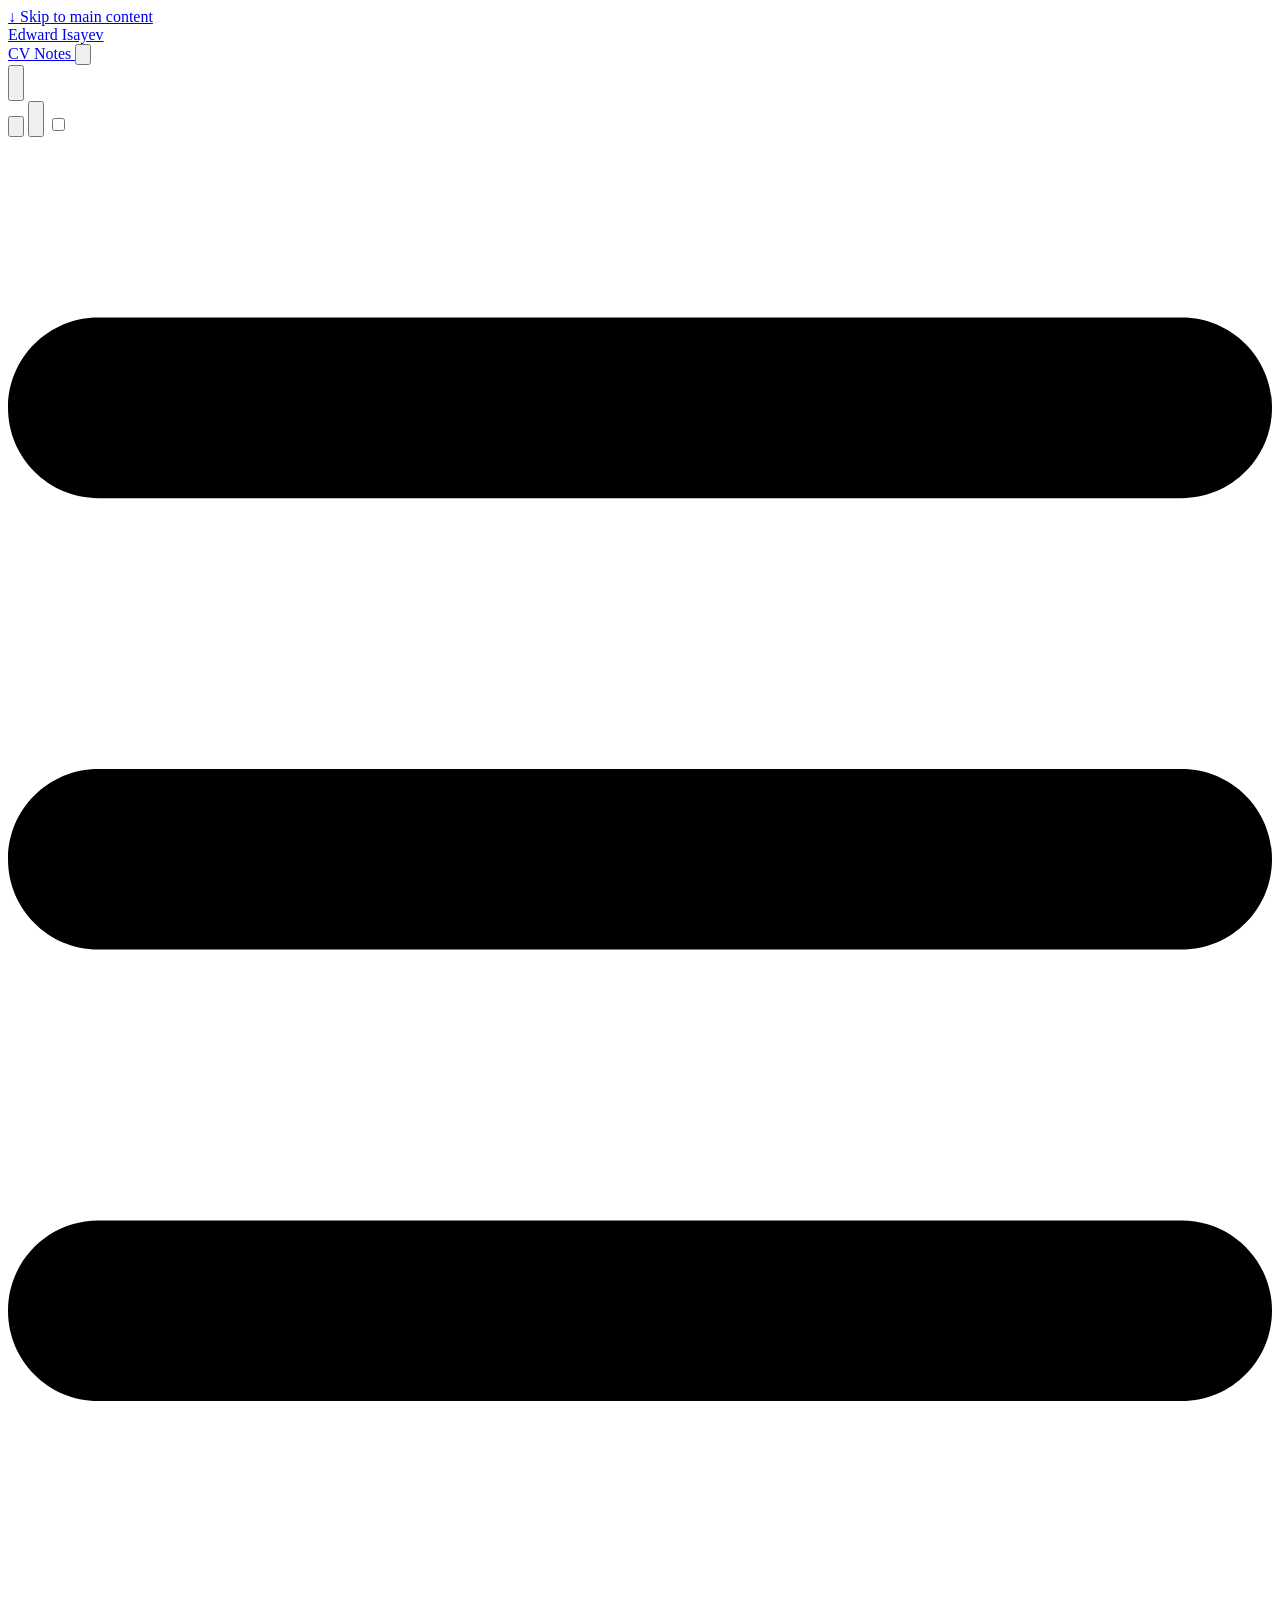
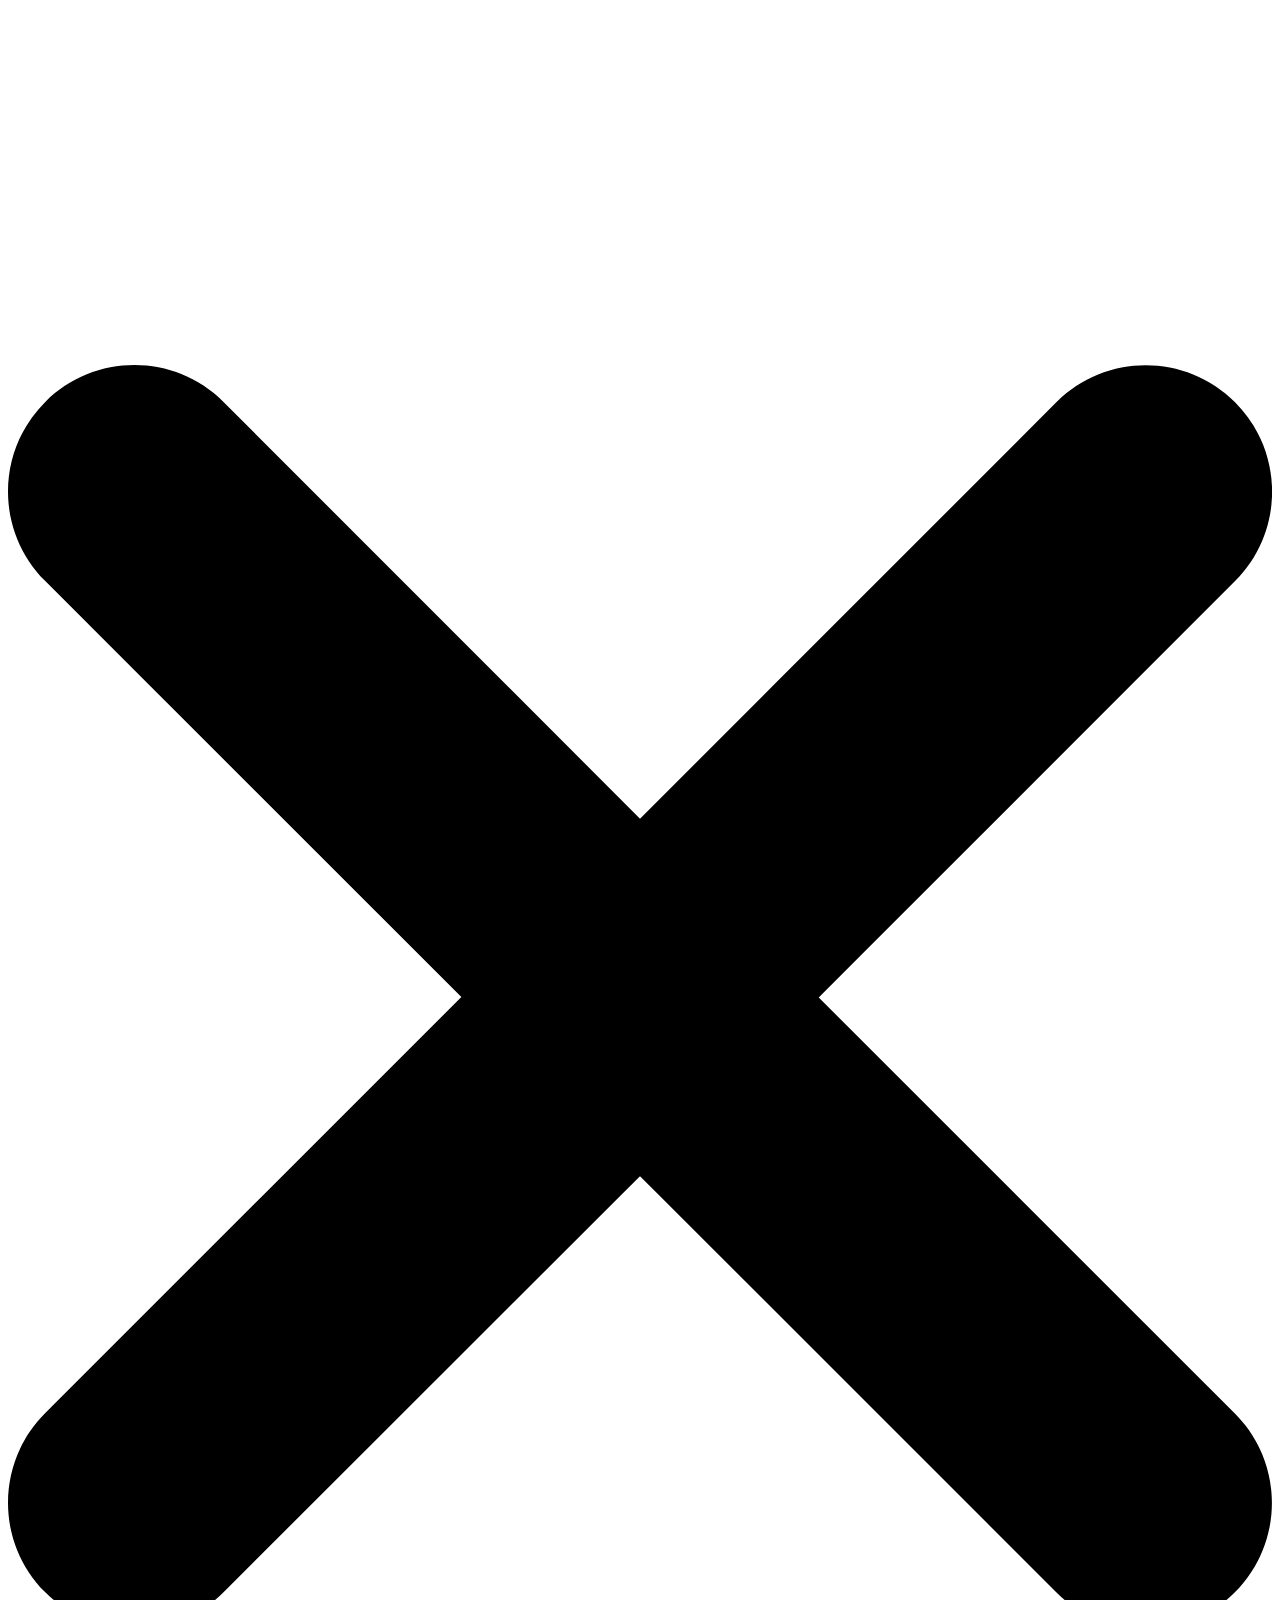
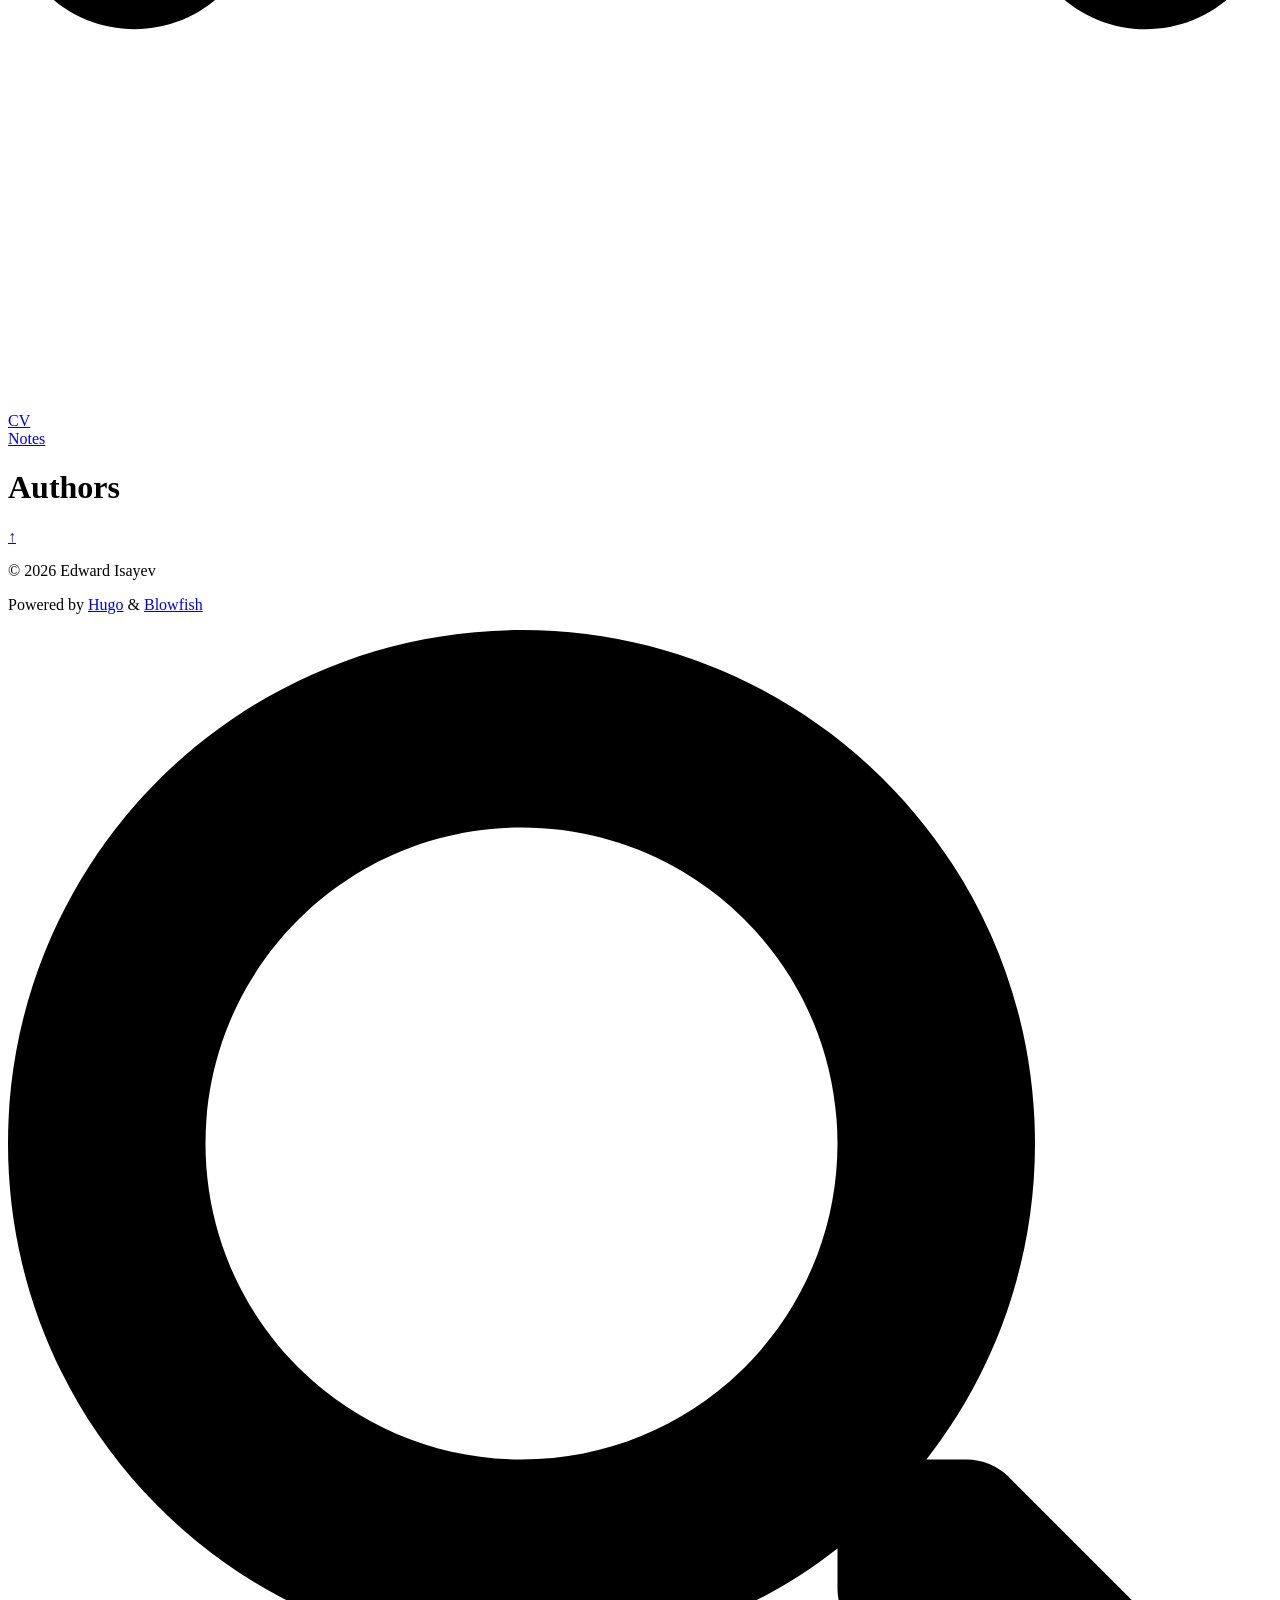
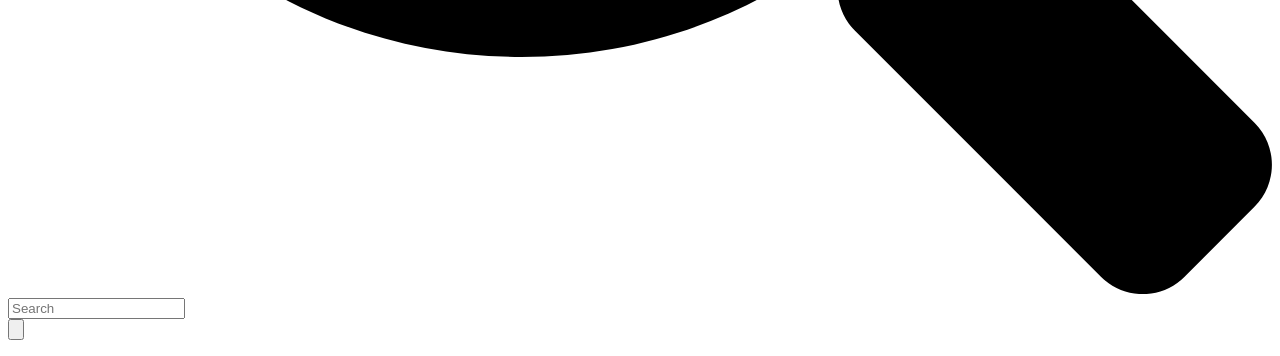
==== commit 605a4857: "Added picture and CV" ====
--- a/public/authors/index.html
+++ b/public/authors/index.html
@@ -3,7 +3,7 @@
   lang="en"
   dir="ltr"
   class="scroll-smooth"
-  data-default-appearance="light"
+  data-default-appearance="dark"
   data-auto-appearance="true"><head><script src="/livereload.js?mindelay=10&amp;v=2&amp;port=1313&amp;path=livereload" data-no-instant defer></script>
   <meta charset="utf-8">
   
@@ -14,55 +14,128 @@
   <meta name="theme-color">
 
   
-  <title>Authors &middot; Blowfish</title>
-    <meta name="title" content="Authors &middot; Blowfish">
-
-  
-  <meta name="description" content="My awesome website">
+  
+    <title>Authors &middot; Edward Isayev</title>
+    <meta name="title" content="Authors &middot; Edward Isayev">
+  
+
+  
+  
+  
+  
+  
+    
+  
+    
+  
+    
+  
+  
+    <meta name="description" content="My awesome website">
+  
   
   
   
   <link rel="canonical" href="//localhost:1313/authors/">
   
-      <link rel="alternate" type="application/rss+xml" href="/authors/index.xml" title="Blowfish" />
-  
-  
-  
-  
-  
-  
-  
-  
-  
-  
-    
+  
+    
+      <link rel="alternate" type="application/rss+xml" href="/authors/index.xml" title="Edward Isayev" />
+  
+
+  
+  
+    <meta name="author" content="Edward Isayev">
+  
+  
+
+  
+  <meta property="og:url" content="//localhost:1313/authors/">
+	<meta property="og:site_name" content="Edward Isayev">
+	<meta property="og:title" content="Authors">
+	<meta property="og:description" content="My awesome website">
+	<meta property="og:locale" content="en">
+	<meta property="og:type" content="website">
+
+  
+	<meta name="twitter:card" content="summary">
+	<meta name="twitter:title" content="Authors">
+	<meta name="twitter:description" content="My awesome website">
+
+  
+  
+  
+  
+    
+      
+    
+  
+    
+      
+    
+  
+    
+      
+    
+  
+  
+    
+  
+
+  
+  
+  
+  
+  
+  
+
+  
+
+  
+  
+  
+  
+  
+  
+  
+  
     
   
   
   <link
     type="text/css"
     rel="stylesheet"
-    href="/css/main.bundle.min.d7672814413dccdcf76c504d9b0ebb8d0f964dbe6b30a3d4b25b15809a94c2eb732d99898aded2009aacdd1fa8b17cea1369fd81560790cd355aee00bbd142fd.css"
-    integrity="sha512-12coFEE9zNz3bFBNmw67jQ&#43;WTb5rMKPUslsVgJqUwutzLZmJit7SAJqs3R&#43;osXzqE2n9gVYHkM01Wu4Au9FC/Q==">
+    href="/css/main.bundle.min.8e673a23bd1049fc0afe0ac2522135b86e57f0cb39c0846f9955278db4850a6ecaaa8ab11ab0fab4815135b28e383954045c44f1e94c55049c44cccbd40529ec.css"
+    integrity="sha512-jmc6I70QSfwK/grCUiE1uG5X8Ms5wIRvmVUnjbSFCm7KqoqxGrD6tIFRNbKOODlUBFxE8elMVQScRMzL1AUp7A==">
 
   
   
   <script
     type="text/javascript"
-    src="/js/appearance.min.516a16745bea5a9bd011138d254cc0fd3973cd55ce6e15f3dec763e7c7c2c7448f8fe7b54cca811cb821b0c7e12cd161caace1dd794ac3d34d40937cbcc9ee12.js"
-    integrity="sha512-UWoWdFvqWpvQERONJUzA/TlzzVXObhXz3sdj58fCx0SPj&#43;e1TMqBHLghsMfhLNFhyqzh3XlKw9NNQJN8vMnuEg=="></script>
-  
-  
-    
-    
-    
-  
-  
-    
-    
-  
-  
-  
+    src="/js/appearance.min.6f41174b3a05b680820fe08cadbfa5fb7a7ca347b76a0955cdc68b9d8aca1ce24f0547e138cea33bcc7904d551a90afcb1cc7f2d9fe8557075d501419046c08c.js"
+    integrity="sha512-b0EXSzoFtoCCD&#43;CMrb&#43;l&#43;3p8o0e3aglVzcaLnYrKHOJPBUfhOM6jO8x5BNVRqQr8scx/LZ/oVXB11QFBkEbAjA=="></script>
+  
+  
+  
+  
+  
+  
+    
+    <script src="/lib/zoom/zoom.min.umd.a527109b68c082a70f3697716dd72a9d5aa8b545cf800cecbbc7399f2ca6f6e0ce3e431f2062b48bbfa47c9ea42822714060bef309be073f49b9c0e30d318d7b.js" integrity="sha512-pScQm2jAgqcPNpdxbdcqnVqotUXPgAzsu8c5nyym9uDOPkMfIGK0i7&#43;kfJ6kKCJxQGC&#43;8wm&#43;Bz9JucDjDTGNew=="></script>
+  
+
+  
+  
+  
+    
+  
+  
+    
+    
+    
+  
+  
+    
   
   
   
@@ -74,15 +147,59 @@
       defer
       type="text/javascript"
       id="script-bundle"
-      src="/js/main.bundle.min.98bb8ce8f123e03c4d2171eeec151dd404b5c476beb5ef1068d0e8b1a2afb923065e6552fc14b2d867c85ee4bd8529a43193f729f874d3908517ba03b5d1cc57.js"
-      integrity="sha512-mLuM6PEj4DxNIXHu7BUd1AS1xHa&#43;te8QaNDosaKvuSMGXmVS/BSy2GfIXuS9hSmkMZP3Kfh005CFF7oDtdHMVw=="
+      src="/js/main.bundle.min.8f75559c3b0987cc436337d462a0b075ebdd214d92a8eac880da424282daeece8759e586481872b873dc2eaa92c6a66f083e3be96ab847d926aea25777dfb292.js"
+      integrity="sha512-j3VVnDsJh8xDYzfUYqCwdevdIU2SqOrIgNpCQoLa7s6HWeWGSBhyuHPcLqqSxqZvCD476Wq4R9kmrqJXd9&#43;ykg=="
       data-copy="Copy"
       data-copied="Copied"></script>
   
-  
-    
-    <script src="/lib/zoom/zoom.min.umd.a527109b68c082a70f3697716dd72a9d5aa8b545cf800cecbbc7399f2ca6f6e0ce3e431f2062b48bbfa47c9ea42822714060bef309be073f49b9c0e30d318d7b.js" integrity="sha512-pScQm2jAgqcPNpdxbdcqnVqotUXPgAzsu8c5nyym9uDOPkMfIGK0i7&#43;kfJ6kKCJxQGC&#43;8wm&#43;Bz9JucDjDTGNew=="></script>
-  
+
+  
+  
+
+
+
+
+
+
+
+
+
+
+
+
+
+
+
+
+
+
+
+
+
+
+
+
+  
+
+  
+
+  
+
+  
+
+  
+
+
+
+
+
+
+
+
+
+
+
+
 
   
   
@@ -93,65 +210,32 @@
   
 
   
-  
-  
-  
-  
-  
-
-  
-  <meta property="og:url" content="//localhost:1313/authors/">
-  <meta property="og:site_name" content="Blowfish">
-  <meta property="og:title" content="Authors">
-  <meta property="og:description" content="My awesome website">
-  <meta property="og:locale" content="en">
-  <meta property="og:type" content="website">
-
-  
-  <meta name="twitter:card" content="summary">
-  <meta name="twitter:title" content="Authors">
-  <meta name="twitter:description" content="My awesome website">
-
-  
-
-
-  
-  
-    <meta name="author" content="Your name here">
-  
-  
-
-  
-  
-
-<script src="/lib/jquery/jquery.slim.min.b0dca576e87d7eaa5850ae4e61759c065786cdb6489d68fcc82240539eebd5da522bdb4fda085ffd245808c8fe2acb2516408eb774ef26b5f6015fc6737c0ea8.js" integrity="sha512-sNylduh9fqpYUK5OYXWcBleGzbZInWj8yCJAU57r1dpSK9tP2ghf/SRYCMj&#43;KsslFkCOt3TvJrX2AV/Gc3wOqA=="></script>
-
-
-
-
-
-
-
-
-
-
-
-
-
-
-
-
-
-
-
-
-
-
-
-  
-  
-
-
+  <script type="application/ld+json">
+  [{
+    "@context": "https://schema.org",
+    "@type": "Article",
+    "articleSection": "Authors",
+    "name": "Authors",
+    "headline": "Authors",
+    
+    "inLanguage": "en",
+    "url" : "//localhost:1313/authors/",
+    "author" : {
+      "@type": "Person",
+      "name": "Edward Isayev"
+    },
+    
+    
+    
+    
+    
+    
+    
+    
+    "mainEntityOfPage": "true",
+    "wordCount": "0"
+  }]
+  </script>
 
 
 
@@ -167,109 +251,108 @@
   
   
 </head>
-<body
-    class="flex flex-col h-screen px-6 m-auto text-lg leading-7 max-w-7xl bg-neutral text-neutral-900 dark:bg-neutral-800 dark:text-neutral sm:px-14 md:px-24 lg:px-32 scrollbar-thin scrollbar-track-neutral-200 scrollbar-thumb-neutral-400 dark:scrollbar-track-neutral-800 dark:scrollbar-thumb-neutral-600">
+
+
+
+
+
+
+
+
+
+
+
+
+
+
+
+
+
+
+  
+  <body class="flex flex-col h-screen m-auto leading-7 max-w-7xl px-6 sm:px-14 md:px-24 lg:px-32 text-lg bg-neutral text-neutral-900 dark:bg-neutral-800 dark:text-neutral bf-scrollbar">
     <div id="the-top" class="absolute flex self-center">
       <a
         class="px-3 py-1 text-sm -translate-y-8 rounded-b-lg bg-primary-200 focus:translate-y-0 dark:bg-neutral-600"
         href="#main-content">
-        <span class="font-bold text-primary-600 ltr:pr-2 rtl:pl-2 dark:text-primary-400">&darr;</span>
+        <span class="font-bold text-primary-600 pe-2 dark:text-primary-400">&darr;</span>
         Skip to main content
       </a>
     </div>
     
     
-      
-
-
-
-
-
-
-
-
-
-
-
-
-
-<div
-  class="main-menu flex items-center justify-between px-4 py-6 sm:px-6 md:justify-start gap-x-3 pt-[2px] pr-0 pb-[3px] pl-0">
-  
-  
-
-  <div class="flex flex-1 items-center justify-between">
-    <nav class="flex space-x-3">
-      
-        <a href="/" class="text-base font-medium text-gray-500 hover:text-gray-900">
-          Blowfish
-        </a>
-      
-    </nav>
-    
-  <nav class="hidden md:flex items-center gap-x-5 md:ml-12 h-12">
-    
-
-    
-
-    
-
-    
+      <div class="main-menu flex items-center w-full gap-2 p-1 pl-0">
+  
+  
+    <a href="/" class="text-base font-medium truncate min-w-0 shrink">
+      Edward Isayev
+    </a>
+  
+  <div class="flex items-center ms-auto">
+    <div class="hidden md:flex">
+      <nav class="flex items-center gap-x-5 h-12">
+  
+    
+      
+  
+    <a
+      href="/pdfs/cv.pdf"
+      
+      class="flex items-center bf-icon-color-hover"
+      aria-label="CV"
+      title="">
+      
+      
+        <span class="text-base font-medium break-normal">
+          CV
+        </span>
+      
+    </a>
+  
+
+    
+      
+  
+    <a
+      href="/notes/"
+      
+      class="flex items-center bf-icon-color-hover"
+      aria-label="Notes"
+      title="Notes">
+      
+      
+        <span class="text-base font-medium break-normal">
+          Notes
+        </span>
+      
+    </a>
+  
+
+    
+  
+
+  
+
+  
+
+  
+    <button
+      id="search-button"
+      aria-label="Search"
+      class="text-base bf-icon-color-hover"
+      title="Search (/)">
+      <span class="relative block icon"><svg aria-hidden="true" focusable="false" data-prefix="fas" data-icon="search" class="svg-inline--fa fa-search fa-w-16" role="img" xmlns="http://www.w3.org/2000/svg" viewBox="0 0 512 512"><path fill="currentColor" d="M505 442.7L405.3 343c-4.5-4.5-10.6-7-17-7H372c27.6-35.3 44-79.7 44-128C416 93.1 322.9 0 208 0S0 93.1 0 208s93.1 208 208 208c48.3 0 92.7-16.4 128-44v16.3c0 6.4 2.5 12.5 7 17l99.7 99.7c9.4 9.4 24.6 9.4 33.9 0l28.3-28.3c9.4-9.4 9.4-24.6.1-34zM208 336c-70.7 0-128-57.2-128-128 0-70.7 57.2-128 128-128 70.7 0 128 57.2 128 128 0 70.7-57.2 128-128 128z"/></svg>
+</span>
+    </button>
+  
+
+  
+    <div class="flex items-center">
       <button
-        id="search-button"
-        aria-label="Search"
-        class="text-base hover:text-primary-600 dark:hover:text-primary-400"
-        title="Search (/)">
-        <span class="relative block icon"><svg aria-hidden="true" focusable="false" data-prefix="fas" data-icon="search" class="svg-inline--fa fa-search fa-w-16" role="img" xmlns="http://www.w3.org/2000/svg" viewBox="0 0 512 512"><path fill="currentColor" d="M505 442.7L405.3 343c-4.5-4.5-10.6-7-17-7H372c27.6-35.3 44-79.7 44-128C416 93.1 322.9 0 208 0S0 93.1 0 208s93.1 208 208 208c48.3 0 92.7-16.4 128-44v16.3c0 6.4 2.5 12.5 7 17l99.7 99.7c9.4 9.4 24.6 9.4 33.9 0l28.3-28.3c9.4-9.4 9.4-24.6.1-34zM208 336c-70.7 0-128-57.2-128-128 0-70.7 57.2-128 128-128 70.7 0 128 57.2 128 128 0 70.7-57.2 128-128 128z"/></svg>
-</span>
-      </button>
-    
-
-    
-      <div class=" flex items-center">
-        <button
-          id="appearance-switcher"
-          aria-label="Dark mode switcher"
-          type="button"
-          class="text-base hover:text-primary-600 dark:hover:text-primary-400">
-          <div class="flex items-center justify-center dark:hidden">
-            <span class="relative block icon"><svg xmlns="http://www.w3.org/2000/svg" viewBox="0 0 512 512"><path fill="currentColor" d="M32 256c0-123.8 100.3-224 223.8-224c11.36 0 29.7 1.668 40.9 3.746c9.616 1.777 11.75 14.63 3.279 19.44C245 86.5 211.2 144.6 211.2 207.8c0 109.7 99.71 193 208.3 172.3c9.561-1.805 16.28 9.324 10.11 16.95C387.9 448.6 324.8 480 255.8 480C132.1 480 32 379.6 32 256z"/></svg>
-</span>
-          </div>
-          <div class="items-center justify-center hidden dark:flex">
-            <span class="relative block icon"><svg xmlns="http://www.w3.org/2000/svg" viewBox="0 0 512 512"><path fill="currentColor" d="M256 159.1c-53.02 0-95.1 42.98-95.1 95.1S202.1 351.1 256 351.1s95.1-42.98 95.1-95.1S309 159.1 256 159.1zM509.3 347L446.1 255.1l63.15-91.01c6.332-9.125 1.104-21.74-9.826-23.72l-109-19.7l-19.7-109c-1.975-10.93-14.59-16.16-23.72-9.824L256 65.89L164.1 2.736c-9.125-6.332-21.74-1.107-23.72 9.824L121.6 121.6L12.56 141.3C1.633 143.2-3.596 155.9 2.736 164.1L65.89 256l-63.15 91.01c-6.332 9.125-1.105 21.74 9.824 23.72l109 19.7l19.7 109c1.975 10.93 14.59 16.16 23.72 9.824L256 446.1l91.01 63.15c9.127 6.334 21.75 1.107 23.72-9.822l19.7-109l109-19.7C510.4 368.8 515.6 356.1 509.3 347zM256 383.1c-70.69 0-127.1-57.31-127.1-127.1c0-70.69 57.31-127.1 127.1-127.1s127.1 57.3 127.1 127.1C383.1 326.7 326.7 383.1 256 383.1z"/></svg>
-</span>
-          </div>
-        </button>
-      </div>
-    
-  </nav>
-
-    
-  <div class="flex md:hidden items-center gap-x-5 md:ml-12 h-12">
-    <span></span>
-
-    
-
-    
-
-    
-      <button
-        id="search-button-mobile"
-        aria-label="Search"
-        class="text-base hover:text-primary-600 dark:hover:text-primary-400"
-        title="Search (/)">
-        <span class="relative block icon"><svg aria-hidden="true" focusable="false" data-prefix="fas" data-icon="search" class="svg-inline--fa fa-search fa-w-16" role="img" xmlns="http://www.w3.org/2000/svg" viewBox="0 0 512 512"><path fill="currentColor" d="M505 442.7L405.3 343c-4.5-4.5-10.6-7-17-7H372c27.6-35.3 44-79.7 44-128C416 93.1 322.9 0 208 0S0 93.1 0 208s93.1 208 208 208c48.3 0 92.7-16.4 128-44v16.3c0 6.4 2.5 12.5 7 17l99.7 99.7c9.4 9.4 24.6 9.4 33.9 0l28.3-28.3c9.4-9.4 9.4-24.6.1-34zM208 336c-70.7 0-128-57.2-128-128 0-70.7 57.2-128 128-128 70.7 0 128 57.2 128 128 0 70.7-57.2 128-128 128z"/></svg>
-</span>
-      </button>
-    
-
-    
-      <button
-        id="appearance-switcher-mobile"
+        id="appearance-switcher"
         aria-label="Dark mode switcher"
         type="button"
-        class="text-base hover:text-primary-600 dark:hover:text-primary-400 ltr:mr-1 rtl:ml-1">
+        class="text-base bf-icon-color-hover">
         <div class="flex items-center justify-center dark:hidden">
           <span class="relative block icon"><svg xmlns="http://www.w3.org/2000/svg" viewBox="0 0 512 512"><path fill="currentColor" d="M32 256c0-123.8 100.3-224 223.8-224c11.36 0 29.7 1.668 40.9 3.746c9.616 1.777 11.75 14.63 3.279 19.44C245 86.5 211.2 144.6 211.2 207.8c0 109.7 99.71 193 208.3 172.3c9.561-1.805 16.28 9.324 10.11 16.95C387.9 448.6 324.8 480 255.8 480C132.1 480 32 379.6 32 256z"/></svg>
 </span>
@@ -279,17 +362,119 @@
 </span>
         </div>
       </button>
-    
+    </div>
+  
+</nav>
+
+
+
+    </div>
+    <div class="flex md:hidden">
+      <div class="flex items-center h-14 gap-4">
+  
+    <button
+      id="search-button-mobile"
+      aria-label="Search"
+      class="flex items-center justify-center bf-icon-color-hover"
+      title="Search (/)">
+      <span class="relative block icon"><svg aria-hidden="true" focusable="false" data-prefix="fas" data-icon="search" class="svg-inline--fa fa-search fa-w-16" role="img" xmlns="http://www.w3.org/2000/svg" viewBox="0 0 512 512"><path fill="currentColor" d="M505 442.7L405.3 343c-4.5-4.5-10.6-7-17-7H372c27.6-35.3 44-79.7 44-128C416 93.1 322.9 0 208 0S0 93.1 0 208s93.1 208 208 208c48.3 0 92.7-16.4 128-44v16.3c0 6.4 2.5 12.5 7 17l99.7 99.7c9.4 9.4 24.6 9.4 33.9 0l28.3-28.3c9.4-9.4 9.4-24.6.1-34zM208 336c-70.7 0-128-57.2-128-128 0-70.7 57.2-128 128-128 70.7 0 128 57.2 128 128 0 70.7-57.2 128-128 128z"/></svg>
+</span>
+    </button>
+  
+
+  
+    <button
+      id="appearance-switcher-mobile"
+      type="button"
+      aria-label="Dark mode switcher"
+      class="flex items-center justify-center text-neutral-900 hover:text-primary-600 dark:text-neutral-200 dark:hover:text-primary-400">
+      <div class="dark:hidden">
+        <span class="relative block icon"><svg xmlns="http://www.w3.org/2000/svg" viewBox="0 0 512 512"><path fill="currentColor" d="M32 256c0-123.8 100.3-224 223.8-224c11.36 0 29.7 1.668 40.9 3.746c9.616 1.777 11.75 14.63 3.279 19.44C245 86.5 211.2 144.6 211.2 207.8c0 109.7 99.71 193 208.3 172.3c9.561-1.805 16.28 9.324 10.11 16.95C387.9 448.6 324.8 480 255.8 480C132.1 480 32 379.6 32 256z"/></svg>
+</span>
+      </div>
+      <div class="hidden dark:block">
+        <span class="relative block icon"><svg xmlns="http://www.w3.org/2000/svg" viewBox="0 0 512 512"><path fill="currentColor" d="M256 159.1c-53.02 0-95.1 42.98-95.1 95.1S202.1 351.1 256 351.1s95.1-42.98 95.1-95.1S309 159.1 256 159.1zM509.3 347L446.1 255.1l63.15-91.01c6.332-9.125 1.104-21.74-9.826-23.72l-109-19.7l-19.7-109c-1.975-10.93-14.59-16.16-23.72-9.824L256 65.89L164.1 2.736c-9.125-6.332-21.74-1.107-23.72 9.824L121.6 121.6L12.56 141.3C1.633 143.2-3.596 155.9 2.736 164.1L65.89 256l-63.15 91.01c-6.332 9.125-1.105 21.74 9.824 23.72l109 19.7l19.7 109c1.975 10.93 14.59 16.16 23.72 9.824L256 446.1l91.01 63.15c9.127 6.334 21.75 1.107 23.72-9.822l19.7-109l109-19.7C510.4 368.8 515.6 356.1 509.3 347zM256 383.1c-70.69 0-127.1-57.31-127.1-127.1c0-70.69 57.31-127.1 127.1-127.1s127.1 57.3 127.1 127.1C383.1 326.7 326.7 383.1 256 383.1z"/></svg>
+</span>
+      </div>
+    </button>
+  
+
+  
+    <input type="checkbox" id="mobile-menu-toggle" autocomplete="off" class="hidden peer">
+    <label for="mobile-menu-toggle" class="flex items-center justify-center cursor-pointer bf-icon-color-hover">
+      <span class="relative block icon"><svg xmlns="http://www.w3.org/2000/svg" viewBox="0 0 448 512"><path fill="currentColor" d="M0 96C0 78.33 14.33 64 32 64H416C433.7 64 448 78.33 448 96C448 113.7 433.7 128 416 128H32C14.33 128 0 113.7 0 96zM0 256C0 238.3 14.33 224 32 224H416C433.7 224 448 238.3 448 256C448 273.7 433.7 288 416 288H32C14.33 288 0 273.7 0 256zM416 448H32C14.33 448 0 433.7 0 416C0 398.3 14.33 384 32 384H416C433.7 384 448 398.3 448 416C448 433.7 433.7 448 416 448z"/></svg>
+</span>
+    </label>
+
+    <div
+      role="dialog"
+      aria-modal="true"
+      style="scrollbar-gutter: stable;"
+      class="fixed inset-0 z-50 invisible overflow-y-auto px-6 py-20 opacity-0 transition-[opacity,visibility] duration-300 peer-checked:visible peer-checked:opacity-100 bg-neutral-50/97 dark:bg-neutral-900/99
+      bf-scrollbar">
+      <label
+        for="mobile-menu-toggle"
+        class="fixed end-8 top-5 flex items-center justify-center z-50 h-12 w-12 cursor-pointer select-none rounded-full bf-icon-color-hover border bf-border-color bf-border-color-hover bg-neutral-50 dark:bg-neutral-900">
+        <span class="relative block icon"><svg xmlns="http://www.w3.org/2000/svg" viewBox="0 0 320 512"><path fill="currentColor" d="M310.6 361.4c12.5 12.5 12.5 32.75 0 45.25C304.4 412.9 296.2 416 288 416s-16.38-3.125-22.62-9.375L160 301.3L54.63 406.6C48.38 412.9 40.19 416 32 416S15.63 412.9 9.375 406.6c-12.5-12.5-12.5-32.75 0-45.25l105.4-105.4L9.375 150.6c-12.5-12.5-12.5-32.75 0-45.25s32.75-12.5 45.25 0L160 210.8l105.4-105.4c12.5-12.5 32.75-12.5 45.25 0s12.5 32.75 0 45.25l-105.4 105.4L310.6 361.4z"/></svg>
+</span>
+      </label>
+      <nav class="mx-auto max-w-md space-y-6">
+        
+  
+    
+    <div class="px-2">
+      <a
+        href="/pdfs/cv.pdf"
+        aria-label="CV"
+        
+        class="flex items-center gap-4 group bf-icon-color-hover text-neutral-700 dark:text-neutral-200">
+        
+        <span title="" class="text-2xl font-bold tracking-tight">
+          CV
+        </span>
+        
+      </a>
+
+      
+    </div>
+  
+    
+    <div class="px-2">
+      <a
+        href="/notes/"
+        aria-label="Notes"
+        
+        class="flex items-center gap-4 group bf-icon-color-hover text-neutral-700 dark:text-neutral-200">
+        
+        <span title="Notes" class="text-2xl font-bold tracking-tight">
+          Notes
+        </span>
+        
+      </a>
+
+      
+    </div>
+  
+
+        
+  
+
+        
+  
+
+      </nav>
+    </div>
+  
+</div>
+
+
+
+
+
+
+
+    </div>
   </div>
-
-  </div>
-  
-  <div class="-my-2 md:hidden">
-    <div id="menu-button" class="block">
-      
-    </div>
-  </div>
-
 </div>
 
 
@@ -301,7 +486,8 @@
       <main id="main-content" class="grow">
         
   
-  <header>
+  
+  <header class="mt-5">
     
     <h1 class="mt-5 text-4xl font-extrabold text-neutral-900 dark:text-neutral">Authors</h1>
     <div class="mt-1 mb-2 text-base text-neutral-500 dark:text-neutral-400 print:hidden">
@@ -344,8 +530,28 @@
     </section>
   
 
-
-        
+        
+
+
+  
+
+
+
+
+
+
+<div
+  id="scroll-to-top"
+  class="fixed bottom-6 end-6 z-50 transform translate-y-4 opacity-0 duration-200">
+  <a
+    href="#the-top"
+    class="pointer-events-auto flex h-12 w-12 items-center justify-center rounded-full bg-neutral/50 text-xl text-neutral-700 hover:text-primary-600 dark:bg-neutral-800/50 dark:text-neutral dark:hover:text-primary-400"
+    aria-label="Scroll to top"
+    title="Scroll to top">
+    &uarr;
+  </a>
+</div>
+
       </main><footer id="site-footer" class="py-10 print:hidden">
   
   
@@ -356,8 +562,8 @@
     
       <p class="text-sm text-neutral-500 dark:text-neutral-400">
           &copy;
-          2025
-          Your name here
+          2026
+          Edward Isayev
       </p>
     
 
@@ -381,12 +587,6 @@
       });
     </script>
   
-  
-  
-  <script
-    type="text/javascript"
-    src="/js/process.min.ee03488f19c93c2efb199e2e3014ea5f3cb2ce7d45154adb3399a158cac27ca52831db249ede5bb602700ef87eb02434139de0858af1818ab0fb4182472204a4.js"
-    integrity="sha512-7gNIjxnJPC77GZ4uMBTqXzyyzn1FFUrbM5mhWMrCfKUoMdsknt5btgJwDvh&#43;sCQ0E53ghYrxgYqw&#43;0GCRyIEpA=="></script>
   
   
 </footer>
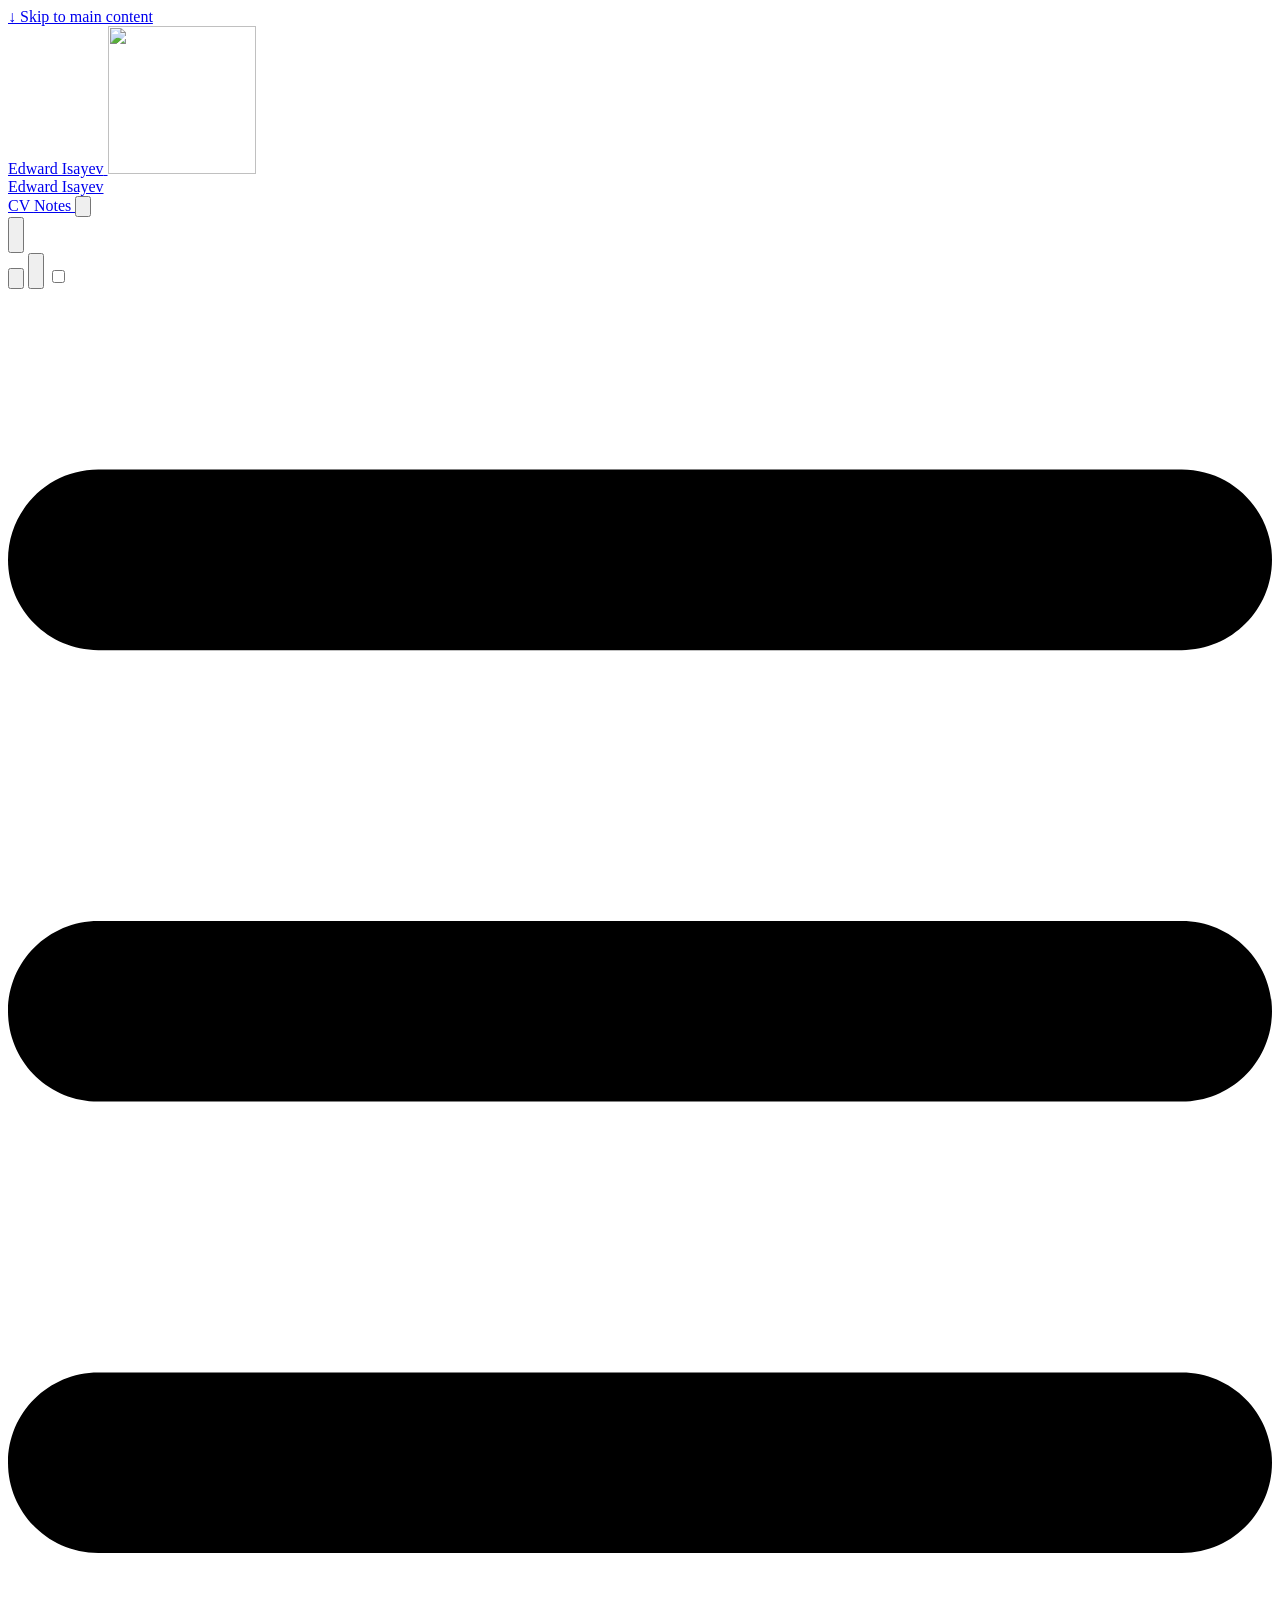
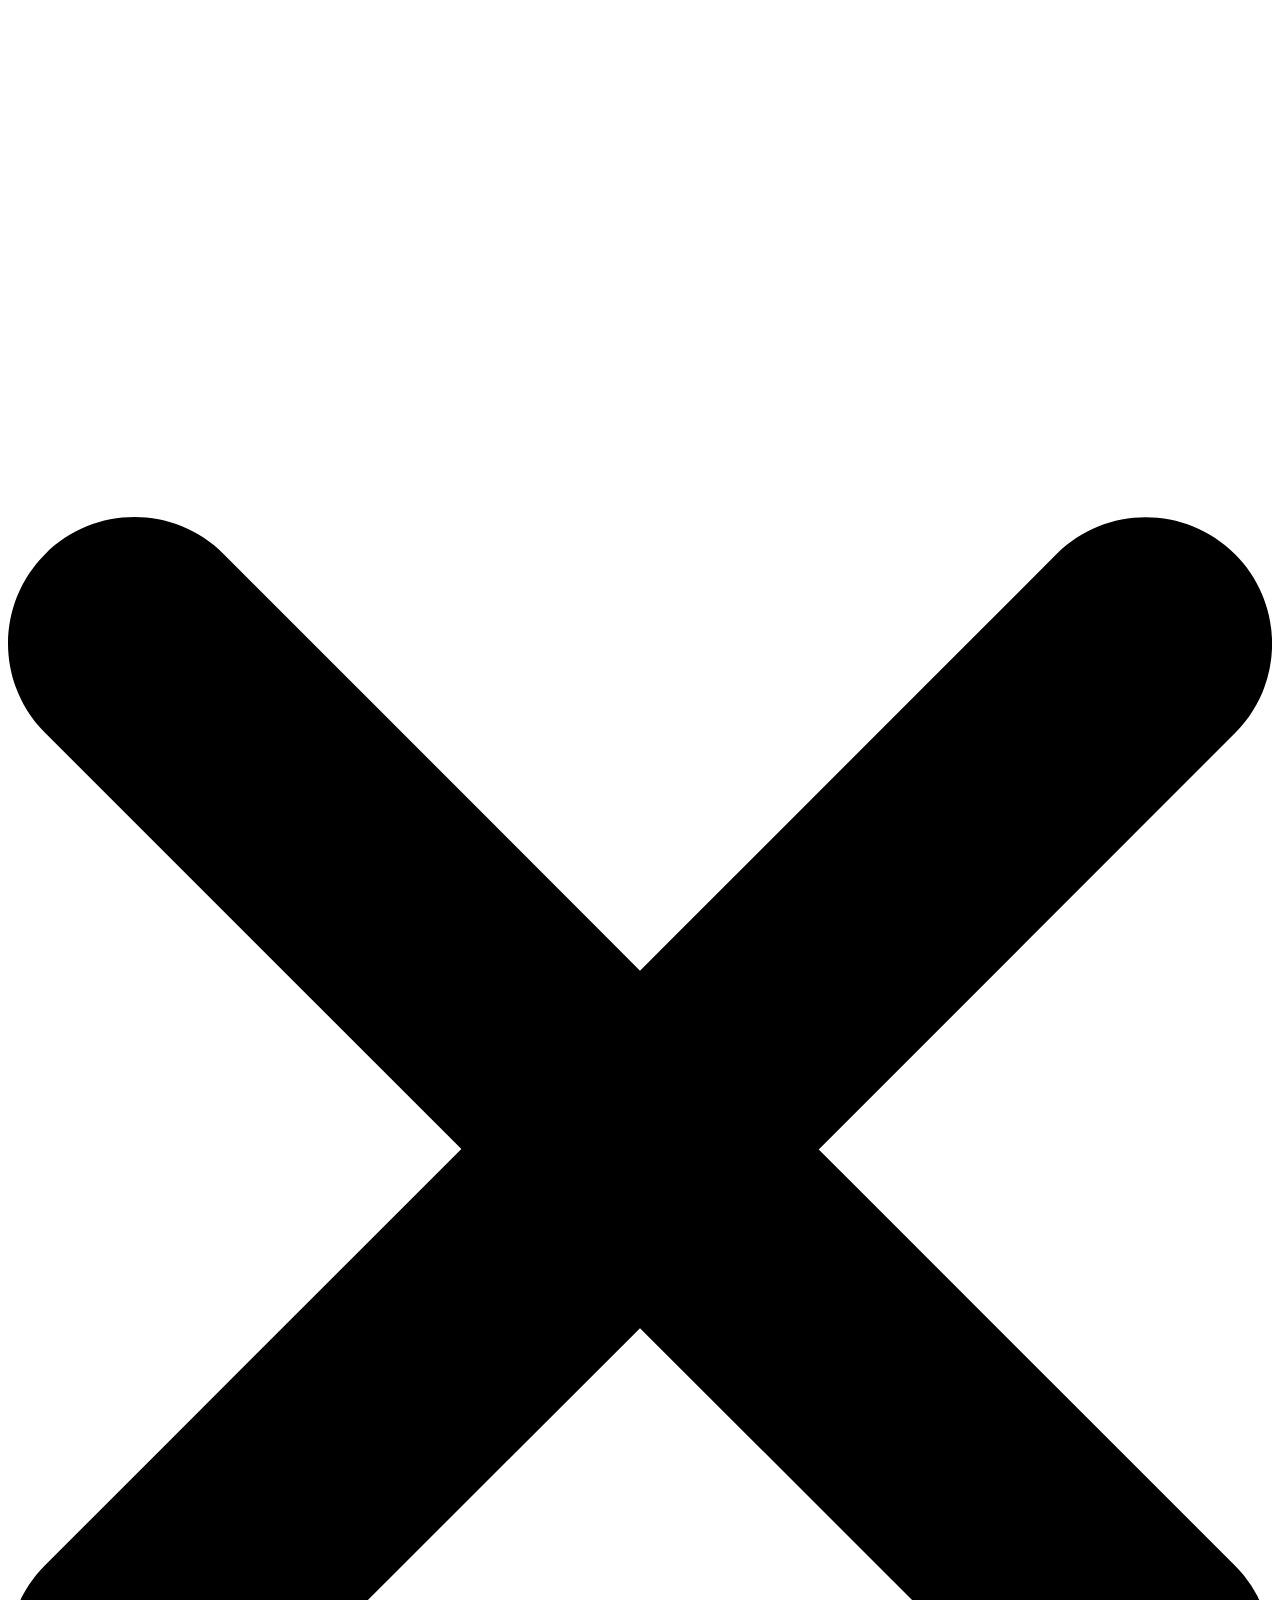
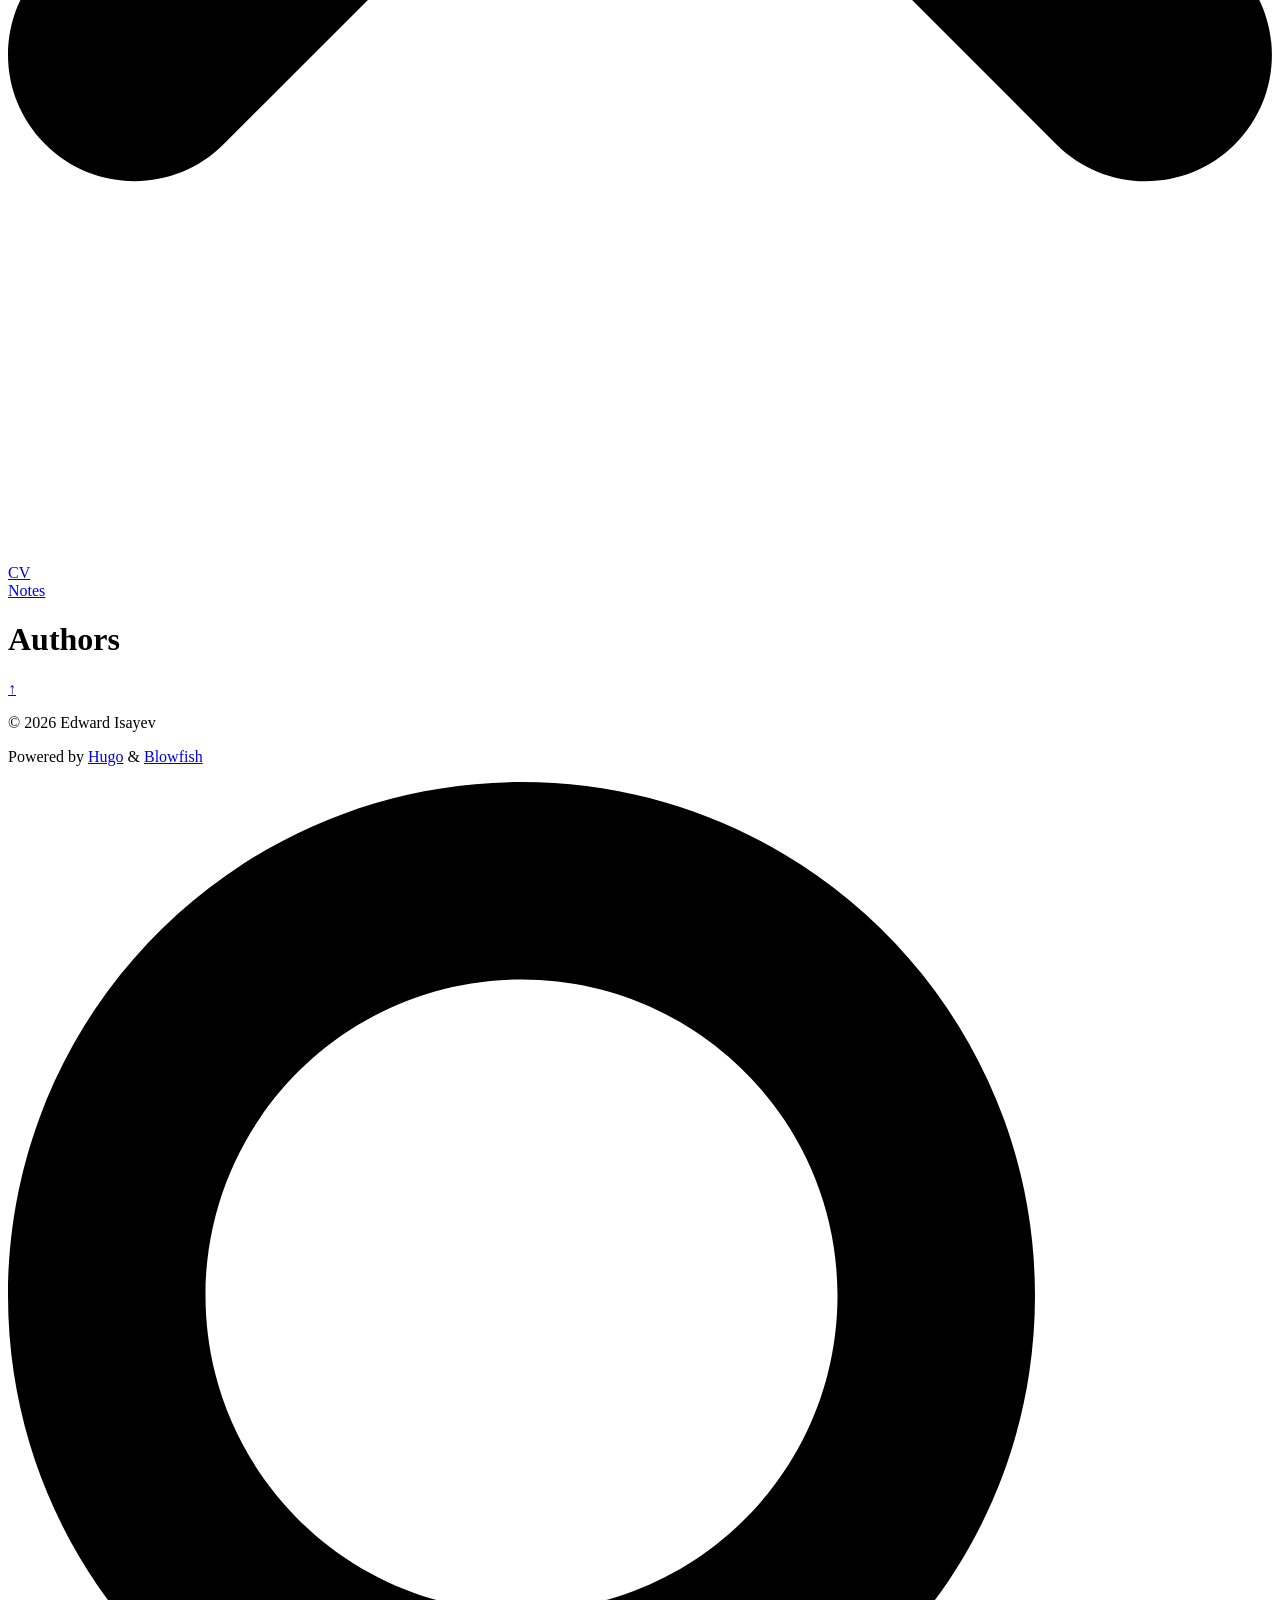
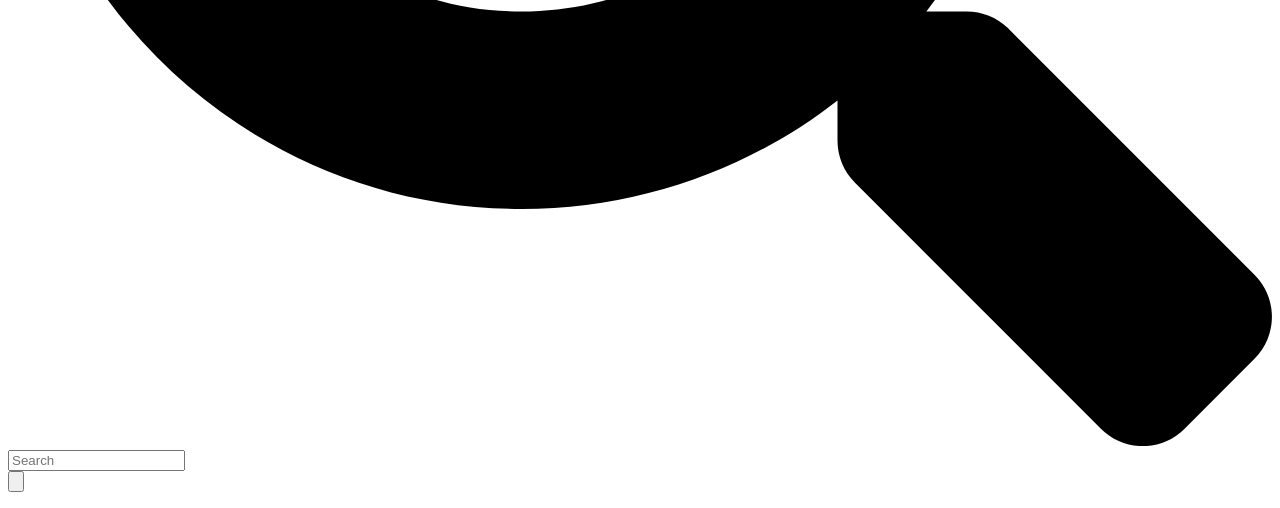
==== commit a8260a1e: "Added logo" ====
--- a/public/authors/index.html
+++ b/public/authors/index.html
@@ -282,6 +282,23 @@
     
     
       <div class="main-menu flex items-center w-full gap-2 p-1 pl-0">
+  
+    
+    
+      <div>
+        <a href="/" class="flex">
+          <span class="sr-only">Edward Isayev</span>
+          
+            <img
+              src="/img/logo.png"
+              width="148"
+              height="148"
+              class="logo max-h-20 max-w-20 object-scale-down object-left nozoom"
+              alt="">
+          
+        </a>
+      </div>
+    
   
   
     <a href="/" class="text-base font-medium truncate min-w-0 shrink">
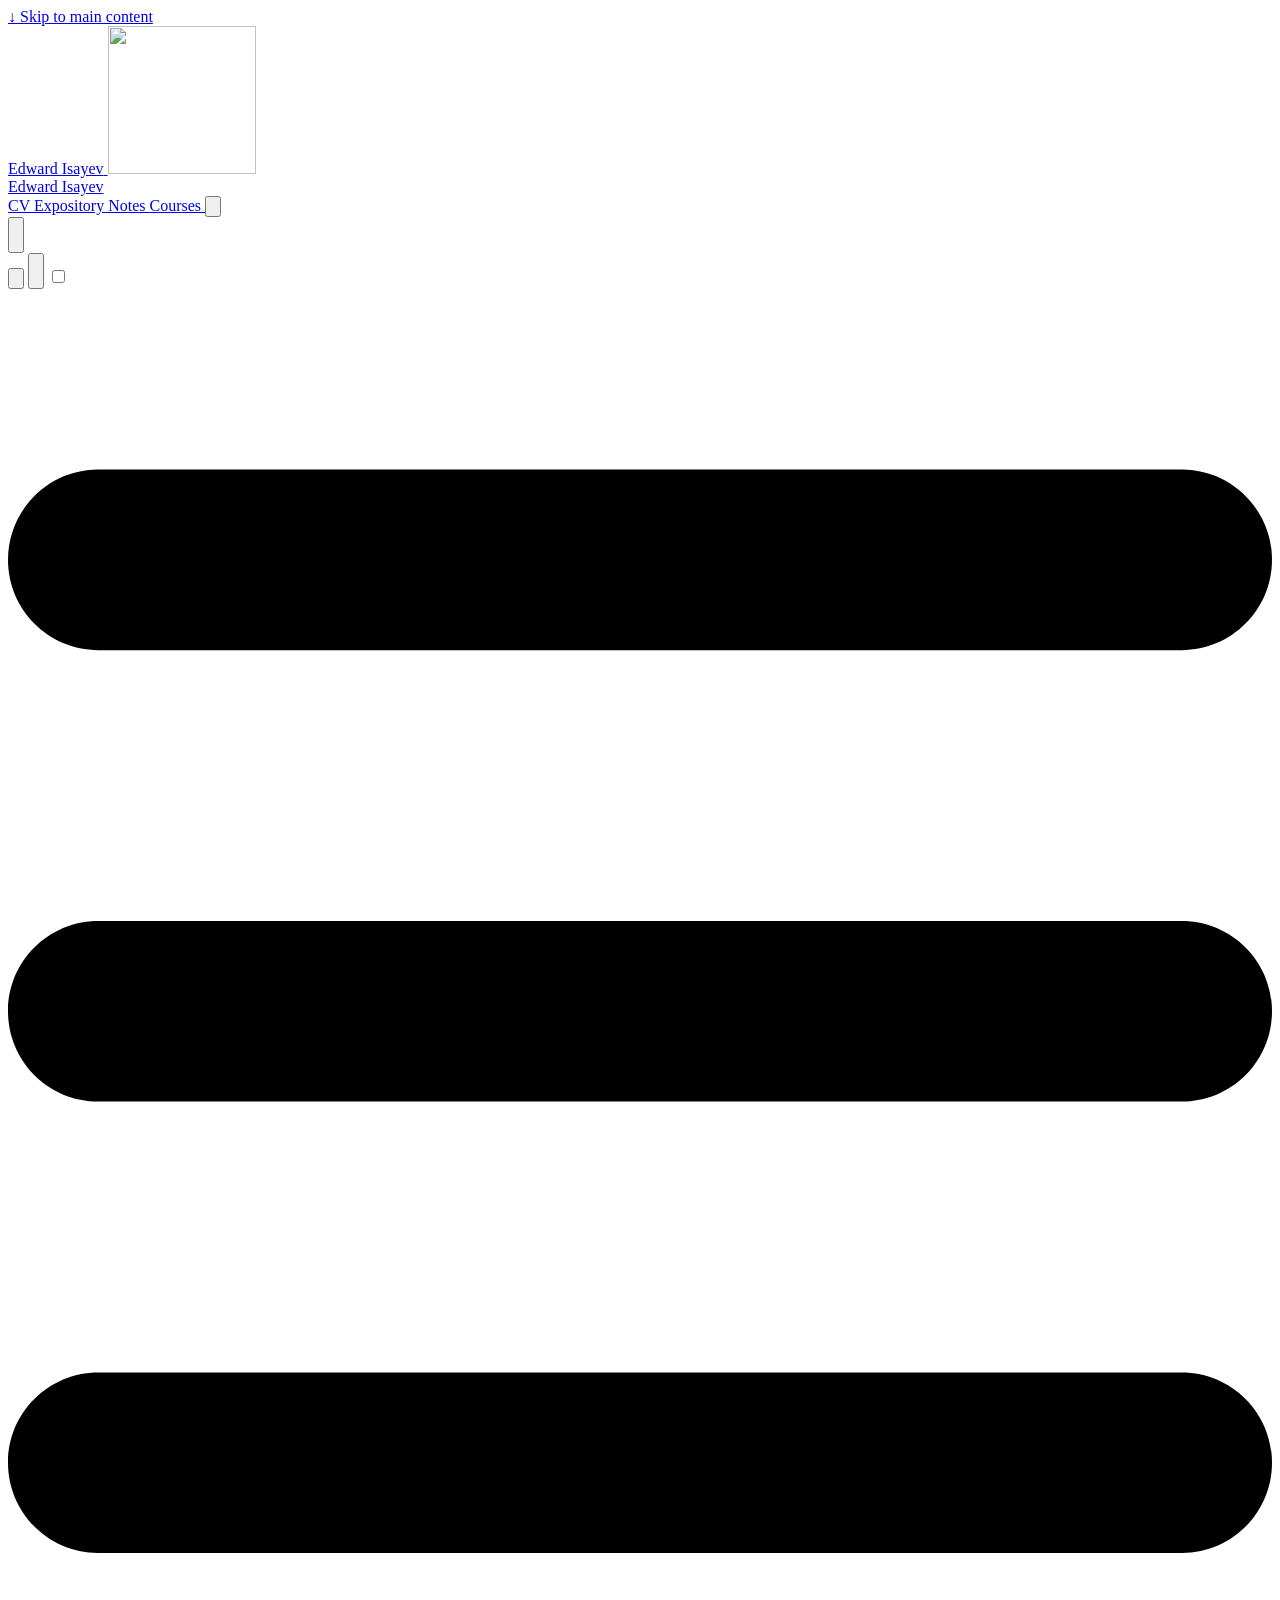
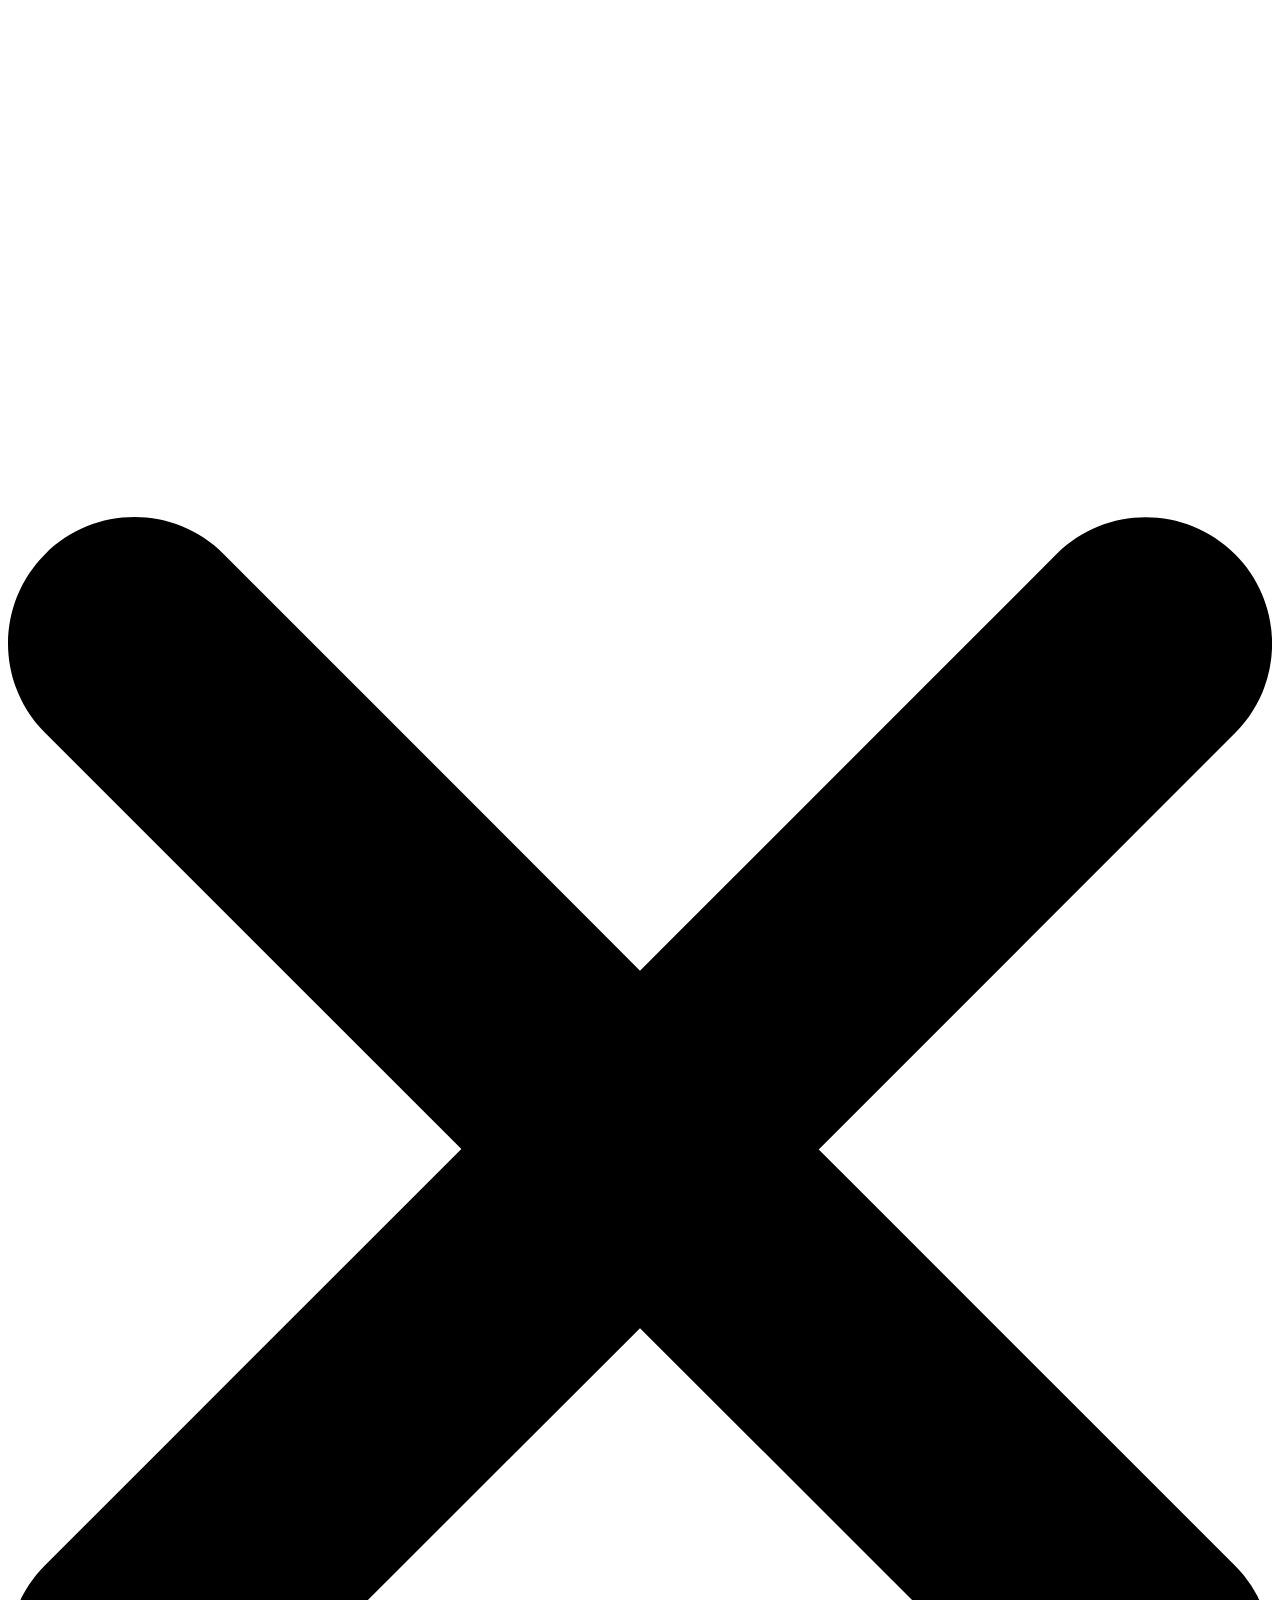
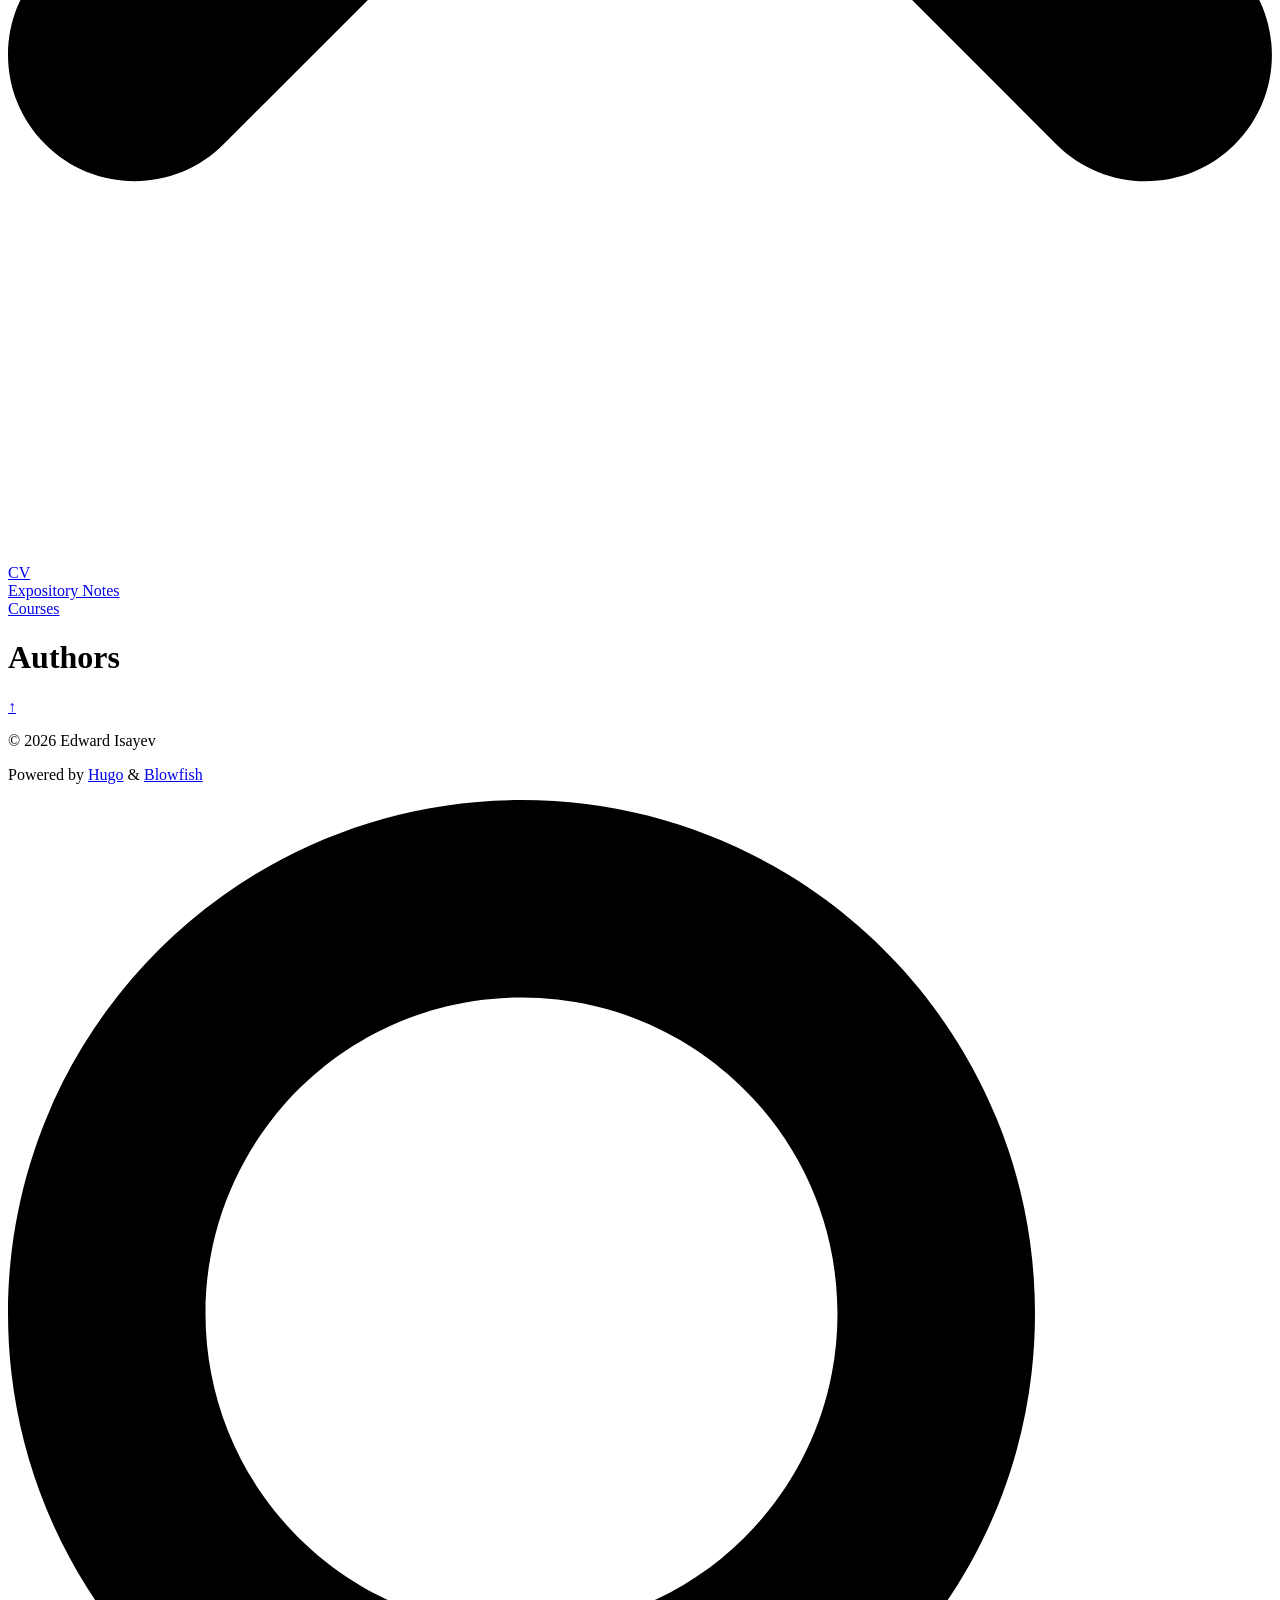
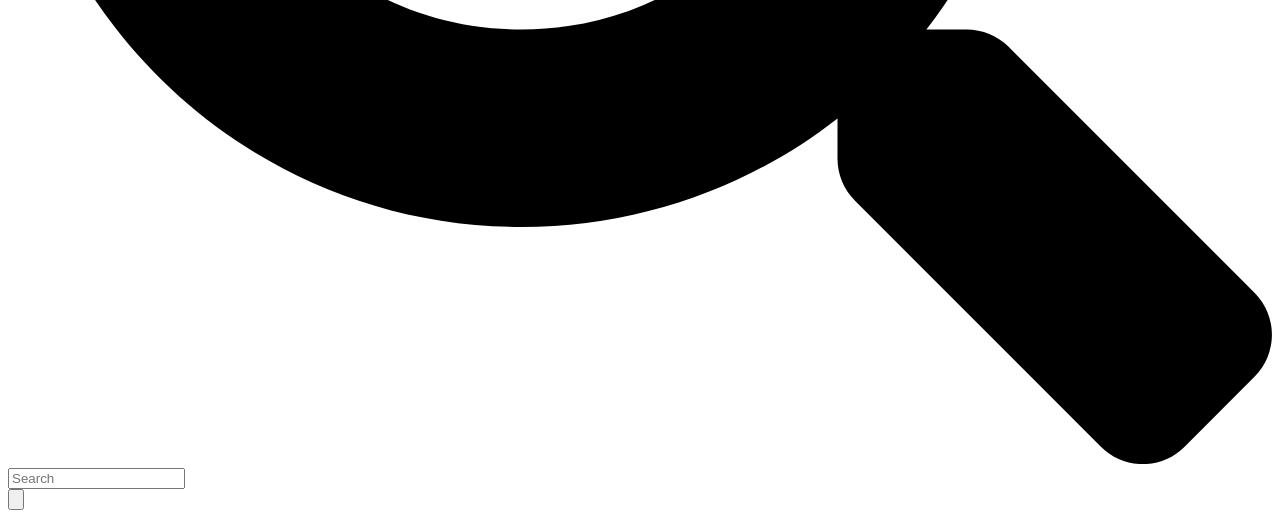
==== commit 76b093ce: "Some Structural Changes" ====
--- a/public/authors/index.html
+++ b/public/authors/index.html
@@ -31,7 +31,7 @@
     
   
   
-    <meta name="description" content="My awesome website">
+    <meta name="description" content="Personal website of Edward Isayev, PhD student and mathematician, including his research appers and expository mathematics notes">
   
   
   
@@ -53,50 +53,52 @@
   <meta property="og:url" content="//localhost:1313/authors/">
 	<meta property="og:site_name" content="Edward Isayev">
 	<meta property="og:title" content="Authors">
-	<meta property="og:description" content="My awesome website">
+	<meta property="og:description" content="Personal website of Edward Isayev, PhD student and mathematician, including his research appers and expository mathematics notes">
 	<meta property="og:locale" content="en">
 	<meta property="og:type" content="website">
 
   
 	<meta name="twitter:card" content="summary">
 	<meta name="twitter:title" content="Authors">
-	<meta name="twitter:description" content="My awesome website">
-
-  
-  
-  
-  
-    
-      
-    
-  
-    
-      
-    
-  
-    
-      
-    
-  
-  
-    
-  
-
-  
-  
-  
-  
-  
-  
-
-  
-
-  
-  
-  
-  
-  
-  
+	<meta name="twitter:description" content="Personal website of Edward Isayev, PhD student and mathematician, including his research appers and expository mathematics notes">
+
+  
+  
+  
+  
+    
+      
+    
+  
+    
+      
+    
+  
+    
+      
+    
+  
+  
+    
+  
+
+  
+  
+  
+  
+  
+  
+
+  
+
+  
+  
+  
+  
+  
+  
+  
+    
   
   
     
@@ -105,8 +107,8 @@
   <link
     type="text/css"
     rel="stylesheet"
-    href="/css/main.bundle.min.8e673a23bd1049fc0afe0ac2522135b86e57f0cb39c0846f9955278db4850a6ecaaa8ab11ab0fab4815135b28e383954045c44f1e94c55049c44cccbd40529ec.css"
-    integrity="sha512-jmc6I70QSfwK/grCUiE1uG5X8Ms5wIRvmVUnjbSFCm7KqoqxGrD6tIFRNbKOODlUBFxE8elMVQScRMzL1AUp7A==">
+    href="/css/main.bundle.min.fa2bd3044b8ce7fcda554d096e6fbca77433f7321c3e1538db4a288505a7aae8d68d37768b3b983ac8d5aed93ea4d8517e7caa1e3ce05727a08b76301d5dbda4.css"
+    integrity="sha512-&#43;ivTBEuM5/zaVU0Jbm&#43;8p3Qz9zIcPhU420oohQWnqujWjTd2izuYOsjVrtk&#43;pNhRfnyqHjzgVyegi3YwHV29pA==">
 
   
   
@@ -334,12 +336,30 @@
       href="/notes/"
       
       class="flex items-center bf-icon-color-hover"
-      aria-label="Notes"
+      aria-label="Expository Notes"
       title="Notes">
       
       
         <span class="text-base font-medium break-normal">
-          Notes
+          Expository Notes
+        </span>
+      
+    </a>
+  
+
+    
+      
+  
+    <a
+      href="/courses/"
+      
+      class="flex items-center bf-icon-color-hover"
+      aria-label="Courses"
+      title="Course Notes">
+      
+      
+        <span class="text-base font-medium break-normal">
+          Courses
         </span>
       
     </a>
@@ -459,12 +479,29 @@
     <div class="px-2">
       <a
         href="/notes/"
-        aria-label="Notes"
+        aria-label="Expository Notes"
         
         class="flex items-center gap-4 group bf-icon-color-hover text-neutral-700 dark:text-neutral-200">
         
         <span title="Notes" class="text-2xl font-bold tracking-tight">
-          Notes
+          Expository Notes
+        </span>
+        
+      </a>
+
+      
+    </div>
+  
+    
+    <div class="px-2">
+      <a
+        href="/courses/"
+        aria-label="Courses"
+        
+        class="flex items-center gap-4 group bf-icon-color-hover text-neutral-700 dark:text-neutral-200">
+        
+        <span title="Course Notes" class="text-2xl font-bold tracking-tight">
+          Courses
         </span>
         
       </a>
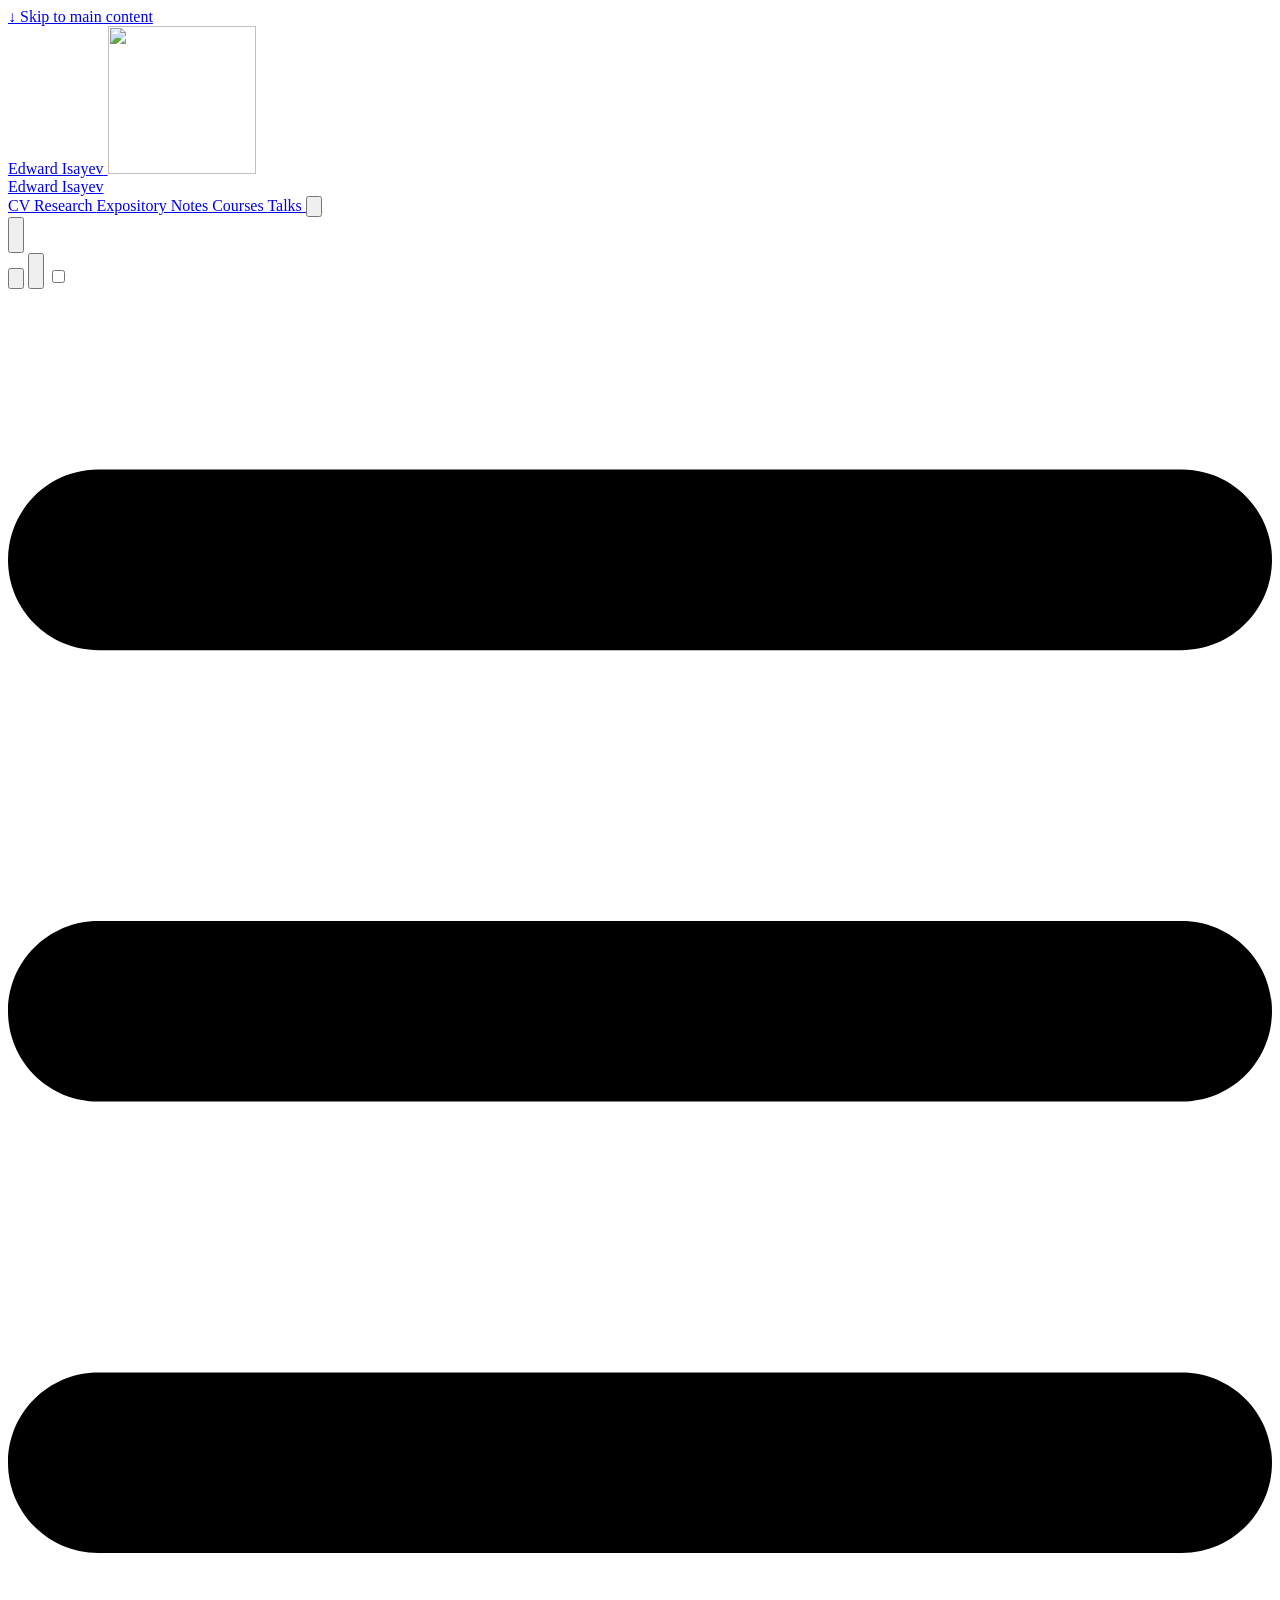
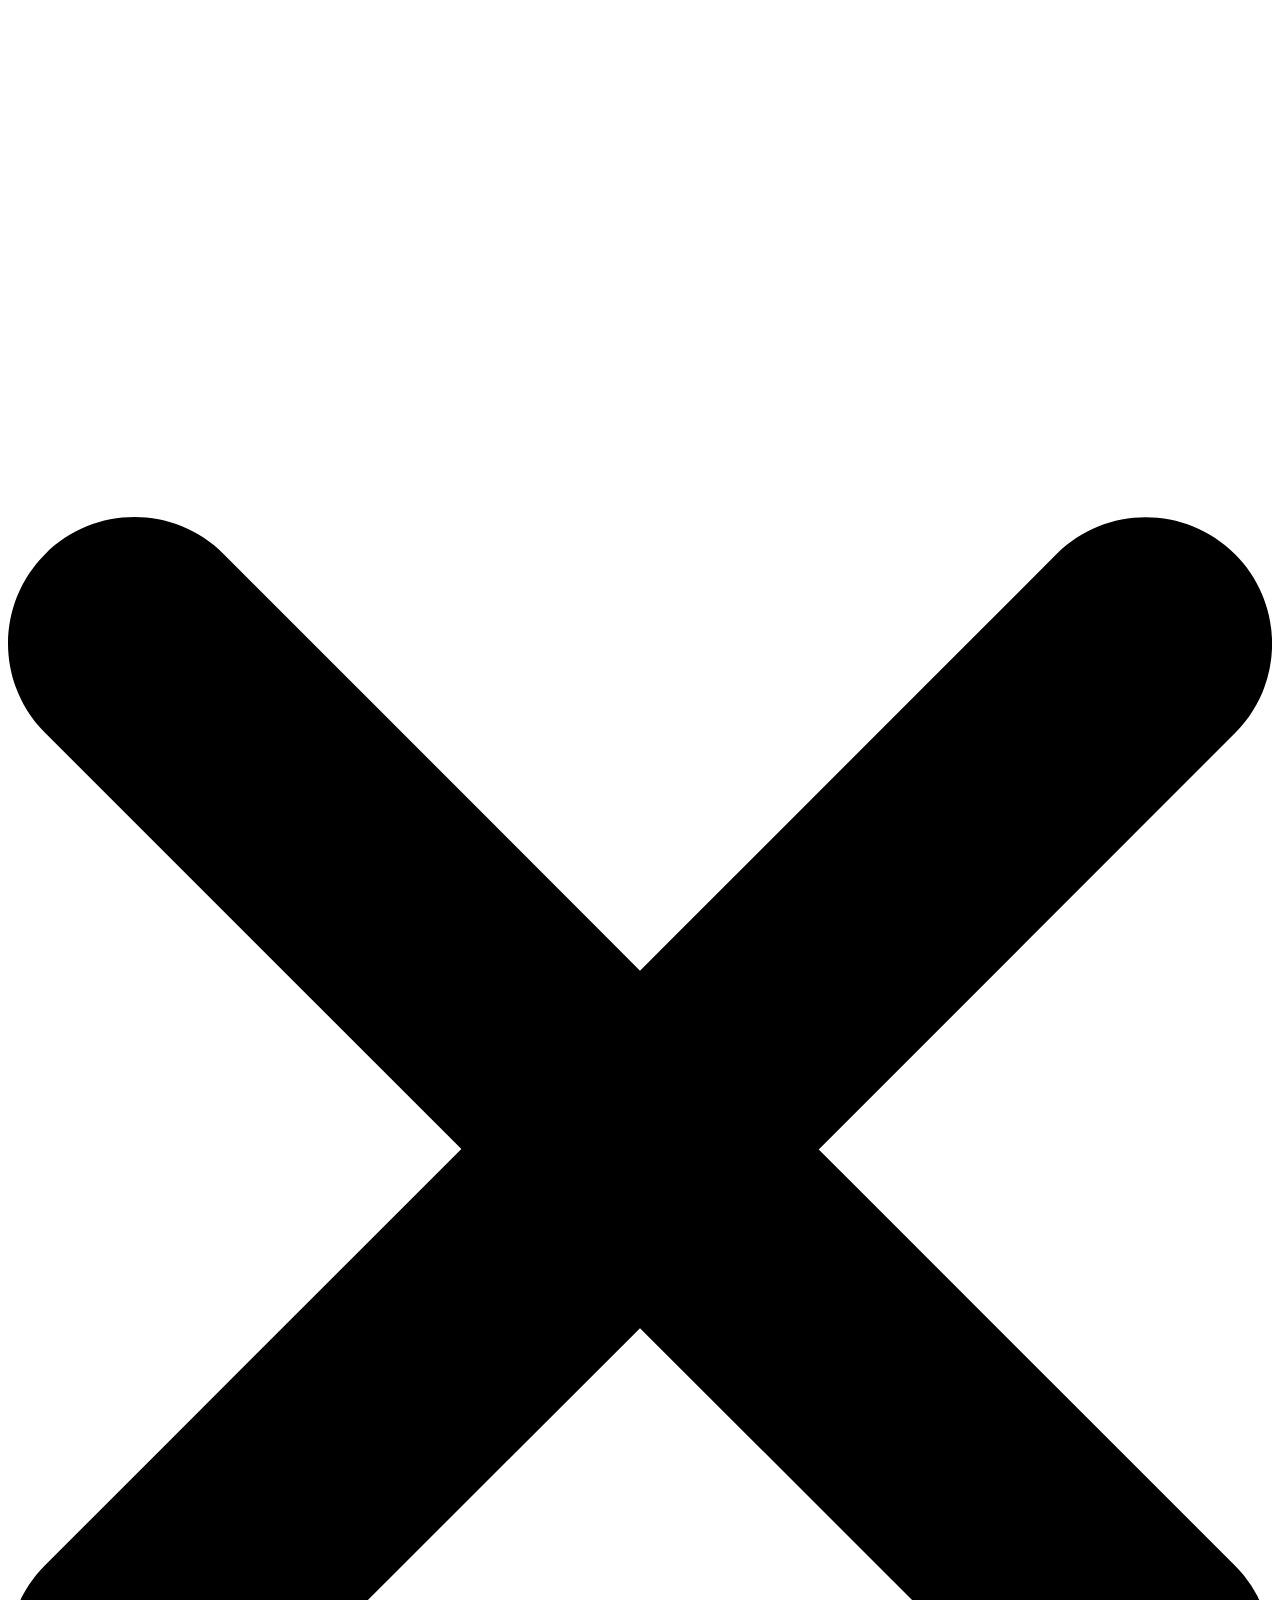
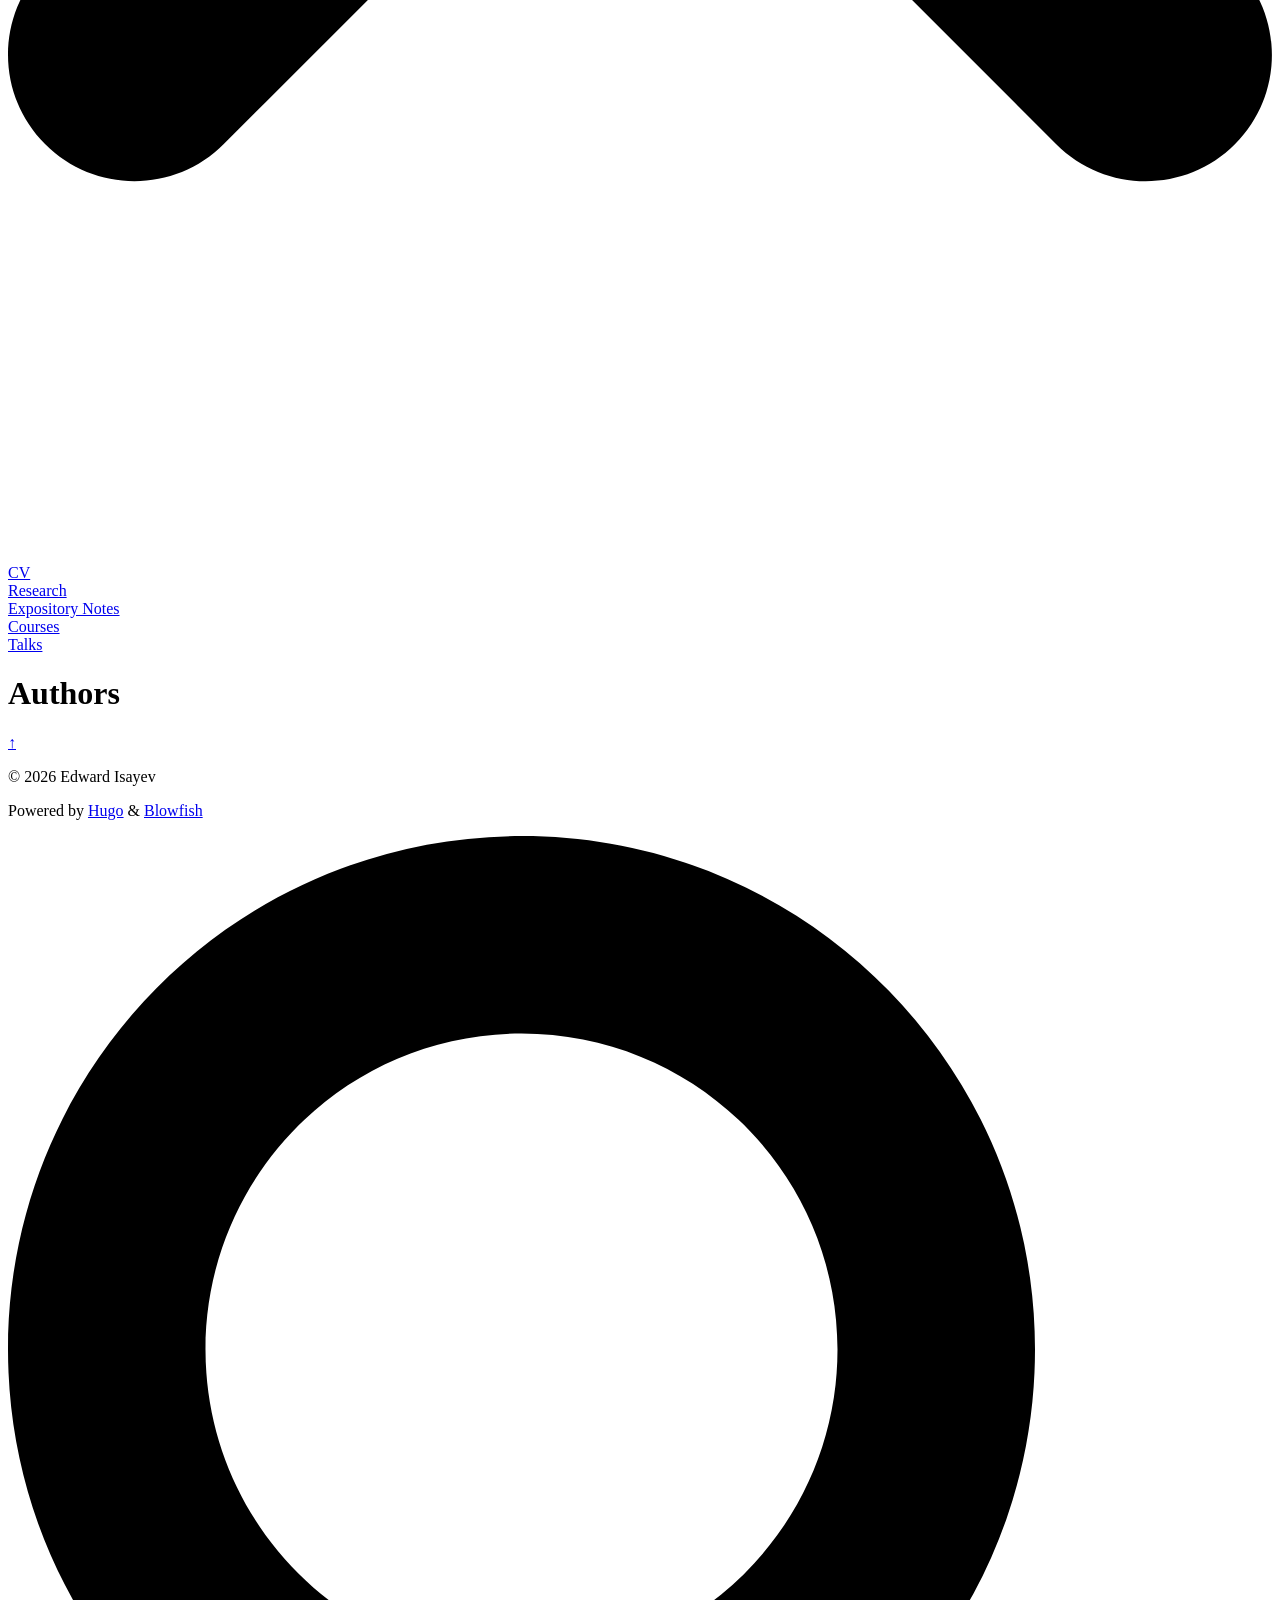
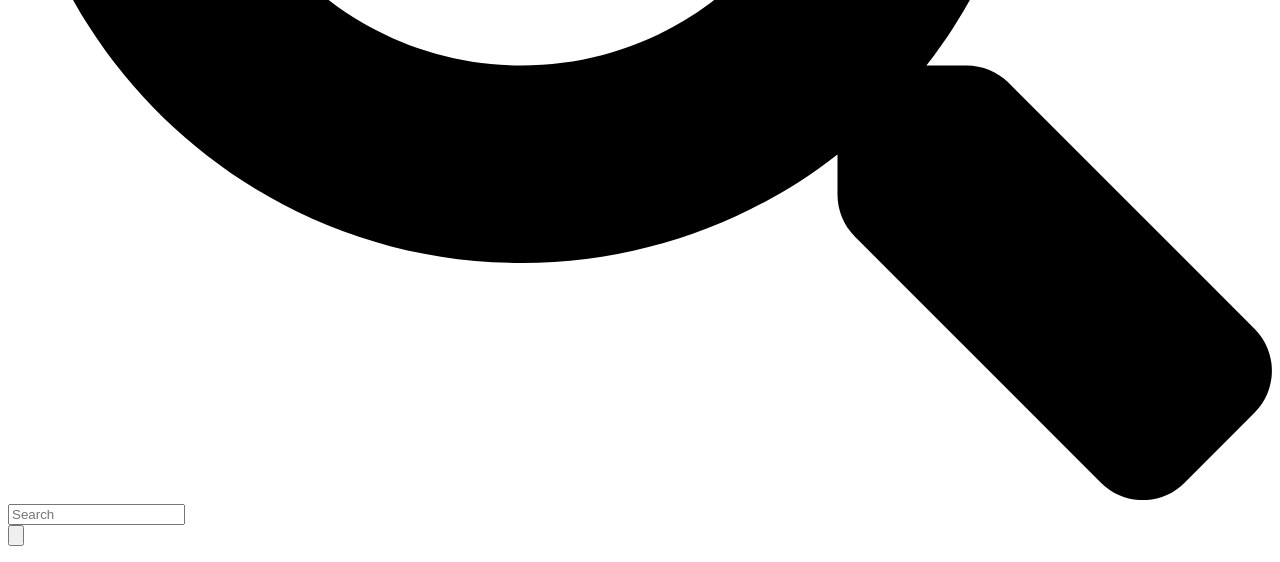
==== commit cf975fc6: "Added Talks and Research Section" ====
--- a/public/authors/index.html
+++ b/public/authors/index.html
@@ -333,6 +333,24 @@
       
   
     <a
+      href="/research/"
+      
+      class="flex items-center bf-icon-color-hover"
+      aria-label="Research"
+      title="Research">
+      
+      
+        <span class="text-base font-medium break-normal">
+          Research
+        </span>
+      
+    </a>
+  
+
+    
+      
+  
+    <a
       href="/notes/"
       
       class="flex items-center bf-icon-color-hover"
@@ -360,6 +378,24 @@
       
         <span class="text-base font-medium break-normal">
           Courses
+        </span>
+      
+    </a>
+  
+
+    
+      
+  
+    <a
+      href="/talks/"
+      
+      class="flex items-center bf-icon-color-hover"
+      aria-label="Talks"
+      title="Research">
+      
+      
+        <span class="text-base font-medium break-normal">
+          Talks
         </span>
       
     </a>
@@ -478,6 +514,23 @@
     
     <div class="px-2">
       <a
+        href="/research/"
+        aria-label="Research"
+        
+        class="flex items-center gap-4 group bf-icon-color-hover text-neutral-700 dark:text-neutral-200">
+        
+        <span title="Research" class="text-2xl font-bold tracking-tight">
+          Research
+        </span>
+        
+      </a>
+
+      
+    </div>
+  
+    
+    <div class="px-2">
+      <a
         href="/notes/"
         aria-label="Expository Notes"
         
@@ -502,6 +555,23 @@
         
         <span title="Course Notes" class="text-2xl font-bold tracking-tight">
           Courses
+        </span>
+        
+      </a>
+
+      
+    </div>
+  
+    
+    <div class="px-2">
+      <a
+        href="/talks/"
+        aria-label="Talks"
+        
+        class="flex items-center gap-4 group bf-icon-color-hover text-neutral-700 dark:text-neutral-200">
+        
+        <span title="Research" class="text-2xl font-bold tracking-tight">
+          Talks
         </span>
         
       </a>
